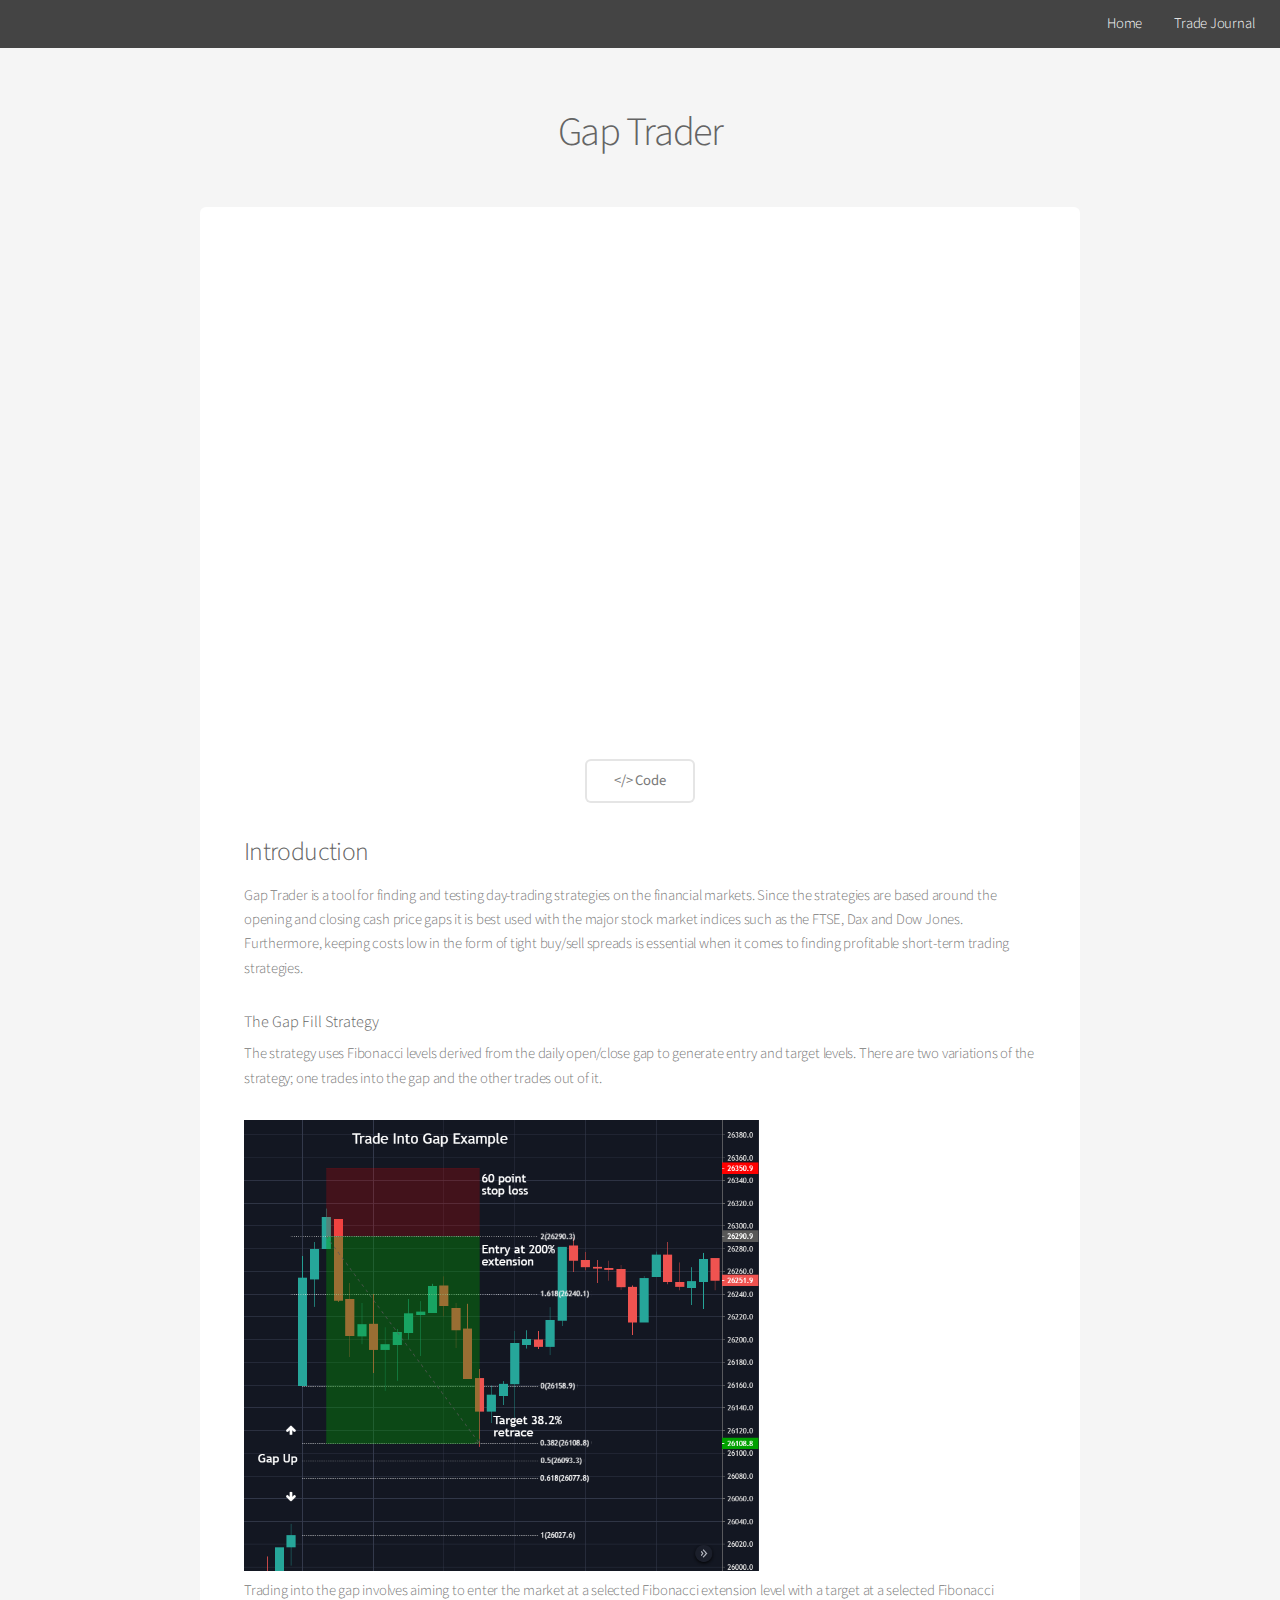
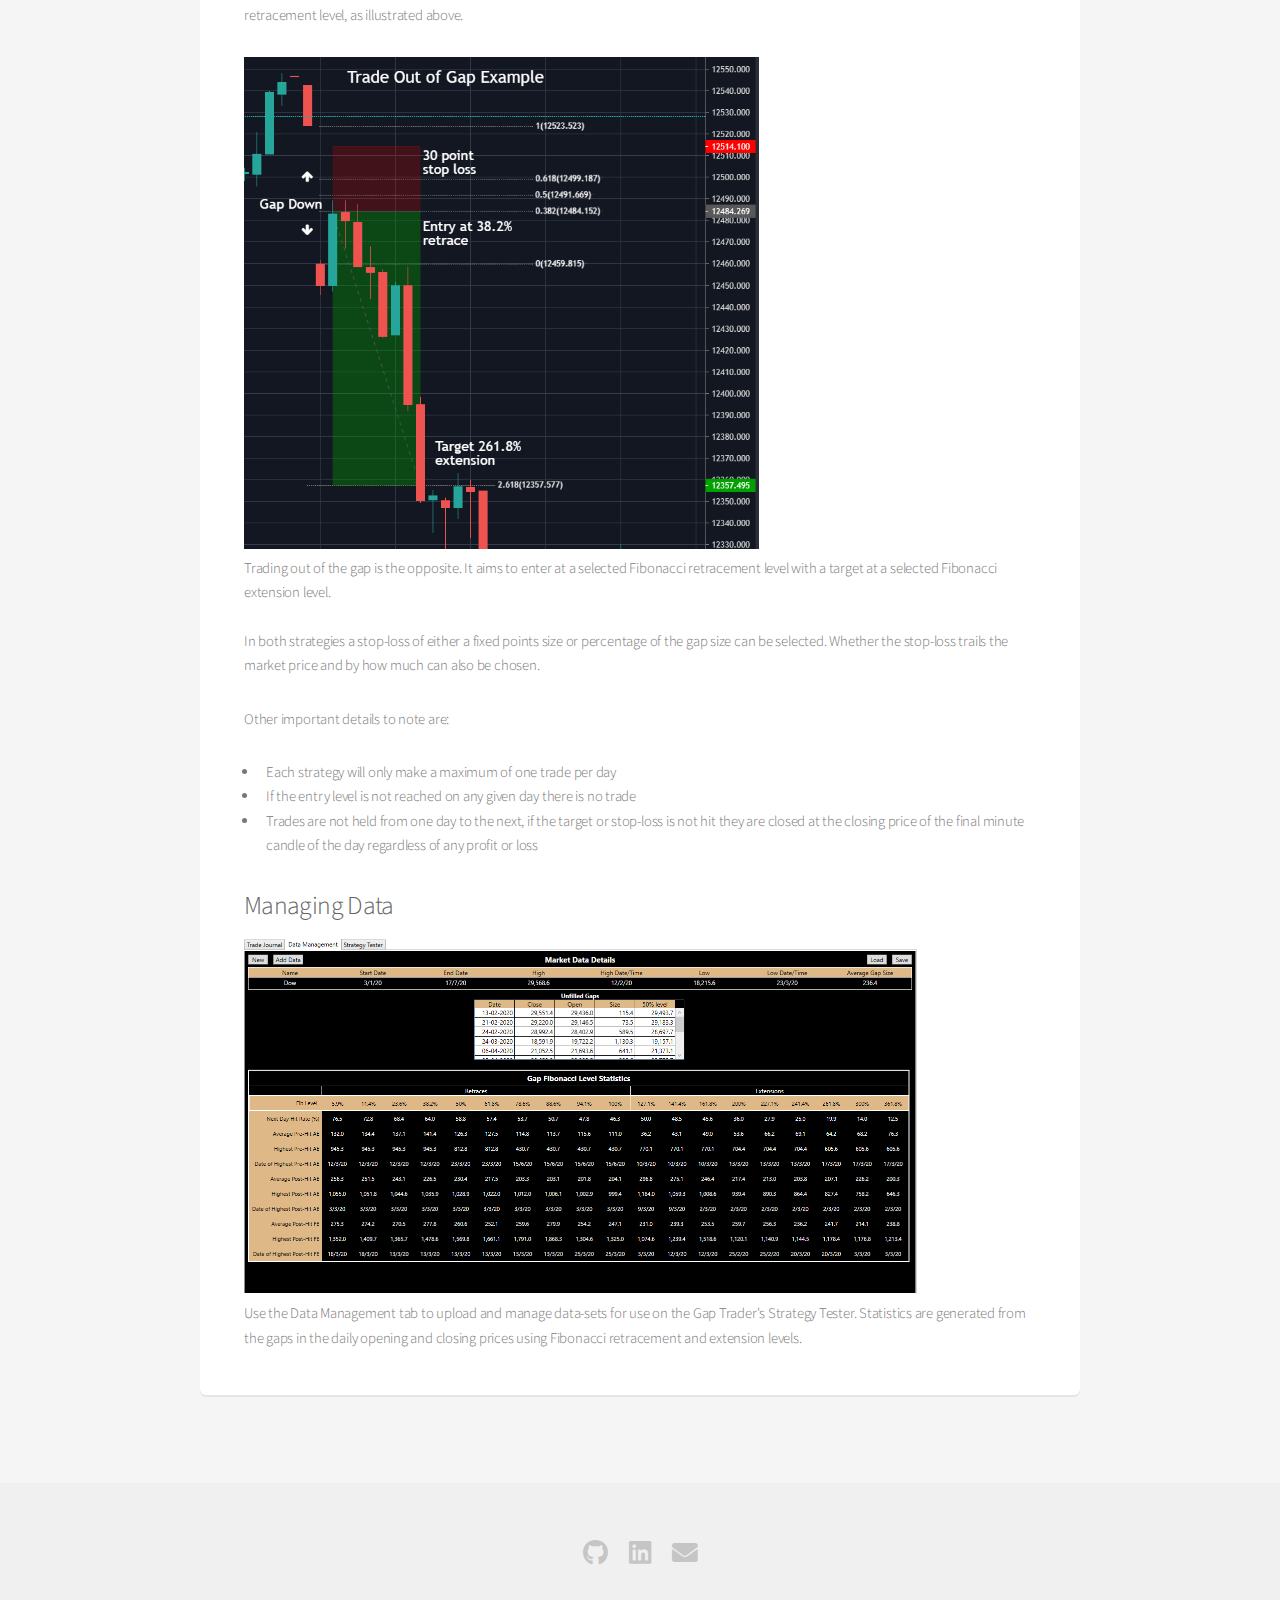
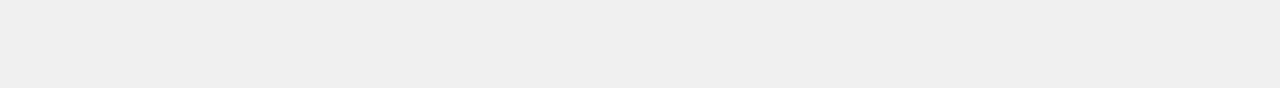
==== gapTrader.html @ b8b4a5d3 "Changed demo video, added strayegy descriptions" ====
﻿<!DOCTYPE HTML>

<html>
<head>
    <title>Gap Trader</title>
    <meta charset="utf-8" />
    <meta name="viewport" content="width=device-width, initial-scale=1, user-scalable=no" />
    <link rel="stylesheet" href="assets/css/main.css" />
</head>
<body class="is-preload">
    <div id="page-wrapper">

        <!-- Header -->
        <header id="header">
            <nav id="nav">
                <ul>
                    <li><a href="index.html">Home</a></li>
                    <li><a href="tradeJournal.html">Trade Journal</a></li>
                </ul>
            </nav>
        </header>

        <!-- Main -->
        <section id="main" class="container">
            <header>
                <h2>Gap Trader</h2>

            </header>
            <div class="box">
                <span class="image featured"><iframe width="100%" height="500" src="https://www.youtube.com/embed/MuFr-3rPDIk" frameborder="0" allow="accelerometer; autoplay; encrypted-media; gyroscope; picture-in-picture" allowfullscreen></iframe></span>
                <ul class="actions special">
                    <li><a href="https://github.com/Andrew-Biggins/GapTrader" target="_blank" class="button alt">&lt;/&gt; Code</a></li>
                </ul>
                <h3>Introduction</h3>
                <p>Gap Trader is a tool for finding and testing day-trading strategies on the financial markets. Since the strategies are based around the opening and closing cash price gaps it is best used with the major stock market indices such as the FTSE, Dax and Dow Jones. Furthermore, keeping costs low in the form of tight buy/sell spreads is essential when it comes to finding profitable short-term trading strategies.</p>
                <h4>The Gap Fill Strategy</h4>
                <p>The strategy uses Fibonacci levels derived from the daily open/close gap to generate entry and target levels. There are two variations of the strategy; one trades into the gap and the other trades out of it.</p>
                <img src="images/TradeIntoGapExample.PNG" alt="" width="65%" height="65%" />
                <p>Trading into the gap involves aiming to enter the market at a selected Fibonacci extension level with a target at a selected Fibonacci retracement level, as illustrated above.</p>
                <img src="images/TradeOutOfGapExample.PNG" alt="" width="65%" height="65%" />
                <p>Trading out of the gap is the opposite. It aims to enter at a selected Fibonacci retracement level with a target at a selected Fibonacci extension level. <br><br>
                    In both strategies a stop-loss of either a fixed points size or percentage of the gap size can be selected. Whether the stop-loss trails the market price and by how much can also be chosen.</p>
                <p>Other important details to note are:</p>
                <ul>
                    <li>Each strategy will only make a maximum of one trade per day</li>
                    <li>If the entry level is not reached on any given day there is no trade</li>
                    <li>Trades are not held from one day to the next, if the target or stop-loss is not hit they are closed at the closing price of the final minute candle of the day regardless of any profit or loss</li>
                </ul>
                <h3>Managing Data</h3>
                <img src="images/DataManagement.PNG" alt="" width="85%" height="85%" />

                <p>Use the Data Management tab to upload and manage data-sets for use on the Gap Trader's Strategy Tester. Statistics are generated from the gaps in the daily opening and closing prices using Fibonacci retracement and extension levels.</p>
                <!--<div class="row">
        <div class="row-6 row-12-mobilep">
            <h3>Adding Data</h3>
            <p></p>
        </div>
        <div class="row-6 row-12-mobilep">
            <h3>And another subheading</h3>
            <p></p>
        </div>
        <img src="images/StrategyTester2.JPG" alt="" />
    </div>-->
            </div>
        </section>

        <!-- Footer -->
        <footer id="footer">
            <ul class="icons">
                <li><a href="https://github.com/Andrew-Biggins" class="icon brands fa-github"><span class="label">Github</span></a></li>
                <li><a href="https://www.linkedin.com/in/andrew-biggins-3b00a3173/" class="icon brands fa-linkedin"><span class="label">LinkedIn</span></a></li>
                <li><a href="mailto:andrewbiggins@live.co.uk" class="icon solid fa-envelope"><span class="label">Email</span></a></li>
            </ul>
        </footer>

    </div>

    <!-- Scripts -->
    <script src="assets/js/jquery.min.js"></script>
    <script src="assets/js/jquery.dropotron.min.js"></script>
    <script src="assets/js/jquery.scrollex.min.js"></script>
    <script src="assets/js/browser.min.js"></script>
    <script src="assets/js/breakpoints.min.js"></script>
    <script src="assets/js/util.js"></script>
    <script src="assets/js/main.js"></script>

</body>
</html>
---- assets/css/main.css ----
@import url("fontawesome-all.min.css");
@import url("https://fonts.googleapis.com/css?family=Source+Sans+Pro:300,400,300italic,400italic");

/*
	Alpha by HTML5 UP
	html5up.net | @ajlkn
	Free for personal and commercial use under the CCA 3.0 license (html5up.net/license)
*/

/* Reset */

/* Based on meyerweb.com/eric/tools/css/reset (v2.0 | 20110126 | License: public domain) */

	html, body, div, span, applet, object,
	iframe, h1, h2, h3, h4, h5, h6, p, blockquote,
	pre, a, abbr, acronym, address, big, cite,
	code, del, dfn, em, img, ins, kbd, q, s, samp,
	small, strike, strong, sub, sup, tt, var, b,
	u, i, center, dl, dt, dd, ol, ul, li, fieldset,
	form, label, legend, table, caption, tbody,
	tfoot, thead, tr, th, td, article, aside,
	canvas, details, embed, figure, figcaption,
	footer, header, hgroup, menu, nav, output, ruby,
	section, summary, time, mark, audio, video {
		margin: 0;
		padding: 0;
		border: 0;
		font-size: 100%;
		font: inherit;
		vertical-align: baseline;
	}

	article, aside, details, figcaption, figure,
	footer, header, hgroup, menu, nav, section {
		display: block;
	}

	body {
		line-height: 1;
	}

	ol, ul {
		list-style: none;
	}

	blockquote, q {
		quotes: none;
	}

		blockquote:before, blockquote:after, q:before, q:after {
			content: '';
			content: none;
		}

	table {
		border-collapse: collapse;
		border-spacing: 0;
	}

	body {
		-webkit-text-size-adjust: none;
	}

	mark {
		background-color: transparent;
		color: inherit;
	}

	input::-moz-focus-inner {
		border: 0;
		padding: 0;
	}

	input, select, textarea {
		-moz-appearance: none;
		-webkit-appearance: none;
		-ms-appearance: none;
		appearance: none;
	}

/* Basic */

	@-ms-viewport {
		width: device-width;
	}

	body {
		-ms-overflow-style: scrollbar;
	}

	@media screen and (max-width: 480px) {

		html, body {
			min-width: 320px;
		}

	}

	html {
		box-sizing: border-box;
	}

	*, *:before, *:after {
		box-sizing: inherit;
	}

	body {
		background: #f5f5f5;
	}

	body, input, select, textarea {
		color: #777;
		font-family: "Source Sans Pro", sans-serif;
		font-size: 16pt;
		font-weight: 300;
		line-height: 1.65em;
		letter-spacing: -0.015em;
	}

	a {
		-moz-transition: color 0.2s ease-in-out, border-bottom-color 0.2s ease-in-out;
		-webkit-transition: color 0.2s ease-in-out, border-bottom-color 0.2s ease-in-out;
		-ms-transition: color 0.2s ease-in-out, border-bottom-color 0.2s ease-in-out;
		transition: color 0.2s ease-in-out, border-bottom-color 0.2s ease-in-out;
		border-bottom: dotted 1px;
		color: #e89980;
		text-decoration: none;
	}

		a:hover {
			border-bottom-color: transparent;
		}

	strong, b {
		color: #646464;
		font-weight: 400;
	}

	em, i {
		font-style: italic;
	}

	p {
		margin: 0 0 2em 0;
	}

	h1, h2, h3, h4, h5, h6 {
		color: #646464;
		font-weight: 300;
		line-height: 1em;
		margin: 0 0 0.5em 0;
	}

		h1 a, h2 a, h3 a, h4 a, h5 a, h6 a {
			color: inherit;
			text-decoration: none;
		}

	h2 {
		font-size: 2.25em;
		line-height: 1.5em;
		letter-spacing: -0.035em;
	}

	h3 {
		font-size: 1.75em;
		line-height: 1.5em;
		letter-spacing: -0.025em;
	}

	h4 {
		font-size: 1.1em;
		line-height: 1.5em;
		letter-spacing: 0;
	}

	h5 {
		font-size: 0.9em;
		line-height: 1.5em;
		letter-spacing: 0;
	}

	h6 {
		font-size: 0.7em;
		line-height: 1.5em;
		letter-spacing: 0;
	}

	sub {
		font-size: 0.8em;
		position: relative;
		top: 0.5em;
	}

	sup {
		font-size: 0.8em;
		position: relative;
		top: -0.5em;
	}

	hr {
		border: 0;
		border-bottom: solid 2px #e5e5e5;
		margin: 2em 0;
	}

		hr.major {
			margin: 3em 0;
		}

	blockquote {
		border-left: solid 4px #e5e5e5;
		font-style: italic;
		margin: 0 0 2em 0;
		padding: 0.5em 0 0.5em 2em;
	}

	pre {
		-webkit-overflow-scrolling: touch;
		background: #f8f8f8;
		border-radius: 6px;
		border: solid 1px #e5e5e5;
		font-family: monospace;
		font-size: 0.9em;
		line-height: 1.75em;
		margin: 0 0 2em 0;
		overflow-x: auto;
		padding: 1em 1.5em;
	}

	code {
		background: #f8f8f8;
		border-radius: 6px;
		border: solid 1px #e5e5e5;
		font-family: monospace;
		font-size: 0.9em;
		margin: 0 0.25em;
		padding: 0.25em 0.65em;
	}

	.align-left {
		text-align: left;
	}

	.align-center {
		text-align: center;
	}

	.align-right {
		text-align: right;
	}

/* Row */

	.row {
		display: flex;
		flex-wrap: wrap;
		box-sizing: border-box;
		align-items: stretch;
	}

		.row > * {
			box-sizing: border-box;
		}

		.row.gtr-uniform > * > :last-child {
			margin-bottom: 0;
		}

		.row.aln-left {
			justify-content: flex-start;
		}

		.row.aln-center {
			justify-content: center;
		}

		.row.aln-right {
			justify-content: flex-end;
		}

		.row.aln-top {
			align-items: flex-start;
		}

		.row.aln-middle {
			align-items: center;
		}

		.row.aln-bottom {
			align-items: flex-end;
		}

		.row > .imp {
			order: -1;
		}

		.row > .col-1 {
			width: 8.33333%;
		}

		.row > .off-1 {
			margin-left: 8.33333%;
		}

		.row > .col-2 {
			width: 16.66667%;
		}

		.row > .off-2 {
			margin-left: 16.66667%;
		}

		.row > .col-3 {
			width: 25%;
		}

		.row > .off-3 {
			margin-left: 25%;
		}

		.row > .col-4 {
			width: 33.33333%;
		}

		.row > .off-4 {
			margin-left: 33.33333%;
		}

		.row > .col-5 {
			width: 41.66667%;
		}

		.row > .off-5 {
			margin-left: 41.66667%;
		}

		.row > .col-6 {
			width: 50%;
		}

		.row > .off-6 {
			margin-left: 50%;
		}

		.row > .col-7 {
			width: 58.33333%;
		}

		.row > .off-7 {
			margin-left: 58.33333%;
		}

		.row > .col-8 {
			width: 66.66667%;
		}

		.row > .off-8 {
			margin-left: 66.66667%;
		}

		.row > .col-9 {
			width: 75%;
		}

		.row > .off-9 {
			margin-left: 75%;
		}

		.row > .col-10 {
			width: 83.33333%;
		}

		.row > .off-10 {
			margin-left: 83.33333%;
		}

		.row > .col-11 {
			width: 91.66667%;
		}

		.row > .off-11 {
			margin-left: 91.66667%;
		}

		.row > .col-12 {
			width: 100%;
		}

		.row > .off-12 {
			margin-left: 100%;
		}

		.row.gtr-0 {
			margin-top: 0;
			margin-left: 0em;
		}

			.row.gtr-0 > * {
				padding: 0 0 0 0em;
			}

			.row.gtr-0.gtr-uniform {
				margin-top: 0em;
			}

				.row.gtr-0.gtr-uniform > * {
					padding-top: 0em;
				}

		.row.gtr-25 {
			margin-top: 0;
			margin-left: -0.5em;
		}

			.row.gtr-25 > * {
				padding: 0 0 0 0.5em;
			}

			.row.gtr-25.gtr-uniform {
				margin-top: -0.5em;
			}

				.row.gtr-25.gtr-uniform > * {
					padding-top: 0.5em;
				}

		.row.gtr-50 {
			margin-top: 0;
			margin-left: -1em;
		}

			.row.gtr-50 > * {
				padding: 0 0 0 1em;
			}

			.row.gtr-50.gtr-uniform {
				margin-top: -1em;
			}

				.row.gtr-50.gtr-uniform > * {
					padding-top: 1em;
				}

		.row {
			margin-top: 0;
			margin-left: -2em;
		}

			.row > * {
				padding: 0 0 0 2em;
			}

			.row.gtr-uniform {
				margin-top: -2em;
			}

				.row.gtr-uniform > * {
					padding-top: 2em;
				}

		.row.gtr-150 {
			margin-top: 0;
			margin-left: -3em;
		}

			.row.gtr-150 > * {
				padding: 0 0 0 3em;
			}

			.row.gtr-150.gtr-uniform {
				margin-top: -3em;
			}

				.row.gtr-150.gtr-uniform > * {
					padding-top: 3em;
				}

		.row.gtr-200 {
			margin-top: 0;
			margin-left: -4em;
		}

			.row.gtr-200 > * {
				padding: 0 0 0 4em;
			}

			.row.gtr-200.gtr-uniform {
				margin-top: -4em;
			}

				.row.gtr-200.gtr-uniform > * {
					padding-top: 4em;
				}

		@media screen and (max-width: 1680px) {

			.row {
				display: flex;
				flex-wrap: wrap;
				box-sizing: border-box;
				align-items: stretch;
			}

				.row > * {
					box-sizing: border-box;
				}

				.row.gtr-uniform > * > :last-child {
					margin-bottom: 0;
				}

				.row.aln-left {
					justify-content: flex-start;
				}

				.row.aln-center {
					justify-content: center;
				}

				.row.aln-right {
					justify-content: flex-end;
				}

				.row.aln-top {
					align-items: flex-start;
				}

				.row.aln-middle {
					align-items: center;
				}

				.row.aln-bottom {
					align-items: flex-end;
				}

				.row > .imp-wide {
					order: -1;
				}

				.row > .col-1-wide {
					width: 8.33333%;
				}

				.row > .off-1-wide {
					margin-left: 8.33333%;
				}

				.row > .col-2-wide {
					width: 16.66667%;
				}

				.row > .off-2-wide {
					margin-left: 16.66667%;
				}

				.row > .col-3-wide {
					width: 25%;
				}

				.row > .off-3-wide {
					margin-left: 25%;
				}

				.row > .col-4-wide {
					width: 33.33333%;
				}

				.row > .off-4-wide {
					margin-left: 33.33333%;
				}

				.row > .col-5-wide {
					width: 41.66667%;
				}

				.row > .off-5-wide {
					margin-left: 41.66667%;
				}

				.row > .col-6-wide {
					width: 50%;
				}

				.row > .off-6-wide {
					margin-left: 50%;
				}

				.row > .col-7-wide {
					width: 58.33333%;
				}

				.row > .off-7-wide {
					margin-left: 58.33333%;
				}

				.row > .col-8-wide {
					width: 66.66667%;
				}

				.row > .off-8-wide {
					margin-left: 66.66667%;
				}

				.row > .col-9-wide {
					width: 75%;
				}

				.row > .off-9-wide {
					margin-left: 75%;
				}

				.row > .col-10-wide {
					width: 83.33333%;
				}

				.row > .off-10-wide {
					margin-left: 83.33333%;
				}

				.row > .col-11-wide {
					width: 91.66667%;
				}

				.row > .off-11-wide {
					margin-left: 91.66667%;
				}

				.row > .col-12-wide {
					width: 100%;
				}

				.row > .off-12-wide {
					margin-left: 100%;
				}

				.row.gtr-0 {
					margin-top: 0;
					margin-left: 0em;
				}

					.row.gtr-0 > * {
						padding: 0 0 0 0em;
					}

					.row.gtr-0.gtr-uniform {
						margin-top: 0em;
					}

						.row.gtr-0.gtr-uniform > * {
							padding-top: 0em;
						}

				.row.gtr-25 {
					margin-top: 0;
					margin-left: -0.5em;
				}

					.row.gtr-25 > * {
						padding: 0 0 0 0.5em;
					}

					.row.gtr-25.gtr-uniform {
						margin-top: -0.5em;
					}

						.row.gtr-25.gtr-uniform > * {
							padding-top: 0.5em;
						}

				.row.gtr-50 {
					margin-top: 0;
					margin-left: -1em;
				}

					.row.gtr-50 > * {
						padding: 0 0 0 1em;
					}

					.row.gtr-50.gtr-uniform {
						margin-top: -1em;
					}

						.row.gtr-50.gtr-uniform > * {
							padding-top: 1em;
						}

				.row {
					margin-top: 0;
					margin-left: -2em;
				}

					.row > * {
						padding: 0 0 0 2em;
					}

					.row.gtr-uniform {
						margin-top: -2em;
					}

						.row.gtr-uniform > * {
							padding-top: 2em;
						}

				.row.gtr-150 {
					margin-top: 0;
					margin-left: -3em;
				}

					.row.gtr-150 > * {
						padding: 0 0 0 3em;
					}

					.row.gtr-150.gtr-uniform {
						margin-top: -3em;
					}

						.row.gtr-150.gtr-uniform > * {
							padding-top: 3em;
						}

				.row.gtr-200 {
					margin-top: 0;
					margin-left: -4em;
				}

					.row.gtr-200 > * {
						padding: 0 0 0 4em;
					}

					.row.gtr-200.gtr-uniform {
						margin-top: -4em;
					}

						.row.gtr-200.gtr-uniform > * {
							padding-top: 4em;
						}

		}

		@media screen and (max-width: 1280px) {

			.row {
				display: flex;
				flex-wrap: wrap;
				box-sizing: border-box;
				align-items: stretch;
			}

				.row > * {
					box-sizing: border-box;
				}

				.row.gtr-uniform > * > :last-child {
					margin-bottom: 0;
				}

				.row.aln-left {
					justify-content: flex-start;
				}

				.row.aln-center {
					justify-content: center;
				}

				.row.aln-right {
					justify-content: flex-end;
				}

				.row.aln-top {
					align-items: flex-start;
				}

				.row.aln-middle {
					align-items: center;
				}

				.row.aln-bottom {
					align-items: flex-end;
				}

				.row > .imp-normal {
					order: -1;
				}

				.row > .col-1-normal {
					width: 8.33333%;
				}

				.row > .off-1-normal {
					margin-left: 8.33333%;
				}

				.row > .col-2-normal {
					width: 16.66667%;
				}

				.row > .off-2-normal {
					margin-left: 16.66667%;
				}

				.row > .col-3-normal {
					width: 25%;
				}

				.row > .off-3-normal {
					margin-left: 25%;
				}

				.row > .col-4-normal {
					width: 33.33333%;
				}

				.row > .off-4-normal {
					margin-left: 33.33333%;
				}

				.row > .col-5-normal {
					width: 41.66667%;
				}

				.row > .off-5-normal {
					margin-left: 41.66667%;
				}

				.row > .col-6-normal {
					width: 50%;
				}

				.row > .off-6-normal {
					margin-left: 50%;
				}

				.row > .col-7-normal {
					width: 58.33333%;
				}

				.row > .off-7-normal {
					margin-left: 58.33333%;
				}

				.row > .col-8-normal {
					width: 66.66667%;
				}

				.row > .off-8-normal {
					margin-left: 66.66667%;
				}

				.row > .col-9-normal {
					width: 75%;
				}

				.row > .off-9-normal {
					margin-left: 75%;
				}

				.row > .col-10-normal {
					width: 83.33333%;
				}

				.row > .off-10-normal {
					margin-left: 83.33333%;
				}

				.row > .col-11-normal {
					width: 91.66667%;
				}

				.row > .off-11-normal {
					margin-left: 91.66667%;
				}

				.row > .col-12-normal {
					width: 100%;
				}

				.row > .off-12-normal {
					margin-left: 100%;
				}

				.row.gtr-0 {
					margin-top: 0;
					margin-left: 0em;
				}

					.row.gtr-0 > * {
						padding: 0 0 0 0em;
					}

					.row.gtr-0.gtr-uniform {
						margin-top: 0em;
					}

						.row.gtr-0.gtr-uniform > * {
							padding-top: 0em;
						}

				.row.gtr-25 {
					margin-top: 0;
					margin-left: -0.5em;
				}

					.row.gtr-25 > * {
						padding: 0 0 0 0.5em;
					}

					.row.gtr-25.gtr-uniform {
						margin-top: -0.5em;
					}

						.row.gtr-25.gtr-uniform > * {
							padding-top: 0.5em;
						}

				.row.gtr-50 {
					margin-top: 0;
					margin-left: -1em;
				}

					.row.gtr-50 > * {
						padding: 0 0 0 1em;
					}

					.row.gtr-50.gtr-uniform {
						margin-top: -1em;
					}

						.row.gtr-50.gtr-uniform > * {
							padding-top: 1em;
						}

				.row {
					margin-top: 0;
					margin-left: -2em;
				}

					.row > * {
						padding: 0 0 0 2em;
					}

					.row.gtr-uniform {
						margin-top: -2em;
					}

						.row.gtr-uniform > * {
							padding-top: 2em;
						}

				.row.gtr-150 {
					margin-top: 0;
					margin-left: -3em;
				}

					.row.gtr-150 > * {
						padding: 0 0 0 3em;
					}

					.row.gtr-150.gtr-uniform {
						margin-top: -3em;
					}

						.row.gtr-150.gtr-uniform > * {
							padding-top: 3em;
						}

				.row.gtr-200 {
					margin-top: 0;
					margin-left: -4em;
				}

					.row.gtr-200 > * {
						padding: 0 0 0 4em;
					}

					.row.gtr-200.gtr-uniform {
						margin-top: -4em;
					}

						.row.gtr-200.gtr-uniform > * {
							padding-top: 4em;
						}

		}

		@media screen and (max-width: 980px) {

			.row {
				display: flex;
				flex-wrap: wrap;
				box-sizing: border-box;
				align-items: stretch;
			}

				.row > * {
					box-sizing: border-box;
				}

				.row.gtr-uniform > * > :last-child {
					margin-bottom: 0;
				}

				.row.aln-left {
					justify-content: flex-start;
				}

				.row.aln-center {
					justify-content: center;
				}

				.row.aln-right {
					justify-content: flex-end;
				}

				.row.aln-top {
					align-items: flex-start;
				}

				.row.aln-middle {
					align-items: center;
				}

				.row.aln-bottom {
					align-items: flex-end;
				}

				.row > .imp-narrow {
					order: -1;
				}

				.row > .col-1-narrow {
					width: 8.33333%;
				}

				.row > .off-1-narrow {
					margin-left: 8.33333%;
				}

				.row > .col-2-narrow {
					width: 16.66667%;
				}

				.row > .off-2-narrow {
					margin-left: 16.66667%;
				}

				.row > .col-3-narrow {
					width: 25%;
				}

				.row > .off-3-narrow {
					margin-left: 25%;
				}

				.row > .col-4-narrow {
					width: 33.33333%;
				}

				.row > .off-4-narrow {
					margin-left: 33.33333%;
				}

				.row > .col-5-narrow {
					width: 41.66667%;
				}

				.row > .off-5-narrow {
					margin-left: 41.66667%;
				}

				.row > .col-6-narrow {
					width: 50%;
				}

				.row > .off-6-narrow {
					margin-left: 50%;
				}

				.row > .col-7-narrow {
					width: 58.33333%;
				}

				.row > .off-7-narrow {
					margin-left: 58.33333%;
				}

				.row > .col-8-narrow {
					width: 66.66667%;
				}

				.row > .off-8-narrow {
					margin-left: 66.66667%;
				}

				.row > .col-9-narrow {
					width: 75%;
				}

				.row > .off-9-narrow {
					margin-left: 75%;
				}

				.row > .col-10-narrow {
					width: 83.33333%;
				}

				.row > .off-10-narrow {
					margin-left: 83.33333%;
				}

				.row > .col-11-narrow {
					width: 91.66667%;
				}

				.row > .off-11-narrow {
					margin-left: 91.66667%;
				}

				.row > .col-12-narrow {
					width: 100%;
				}

				.row > .off-12-narrow {
					margin-left: 100%;
				}

				.row.gtr-0 {
					margin-top: 0;
					margin-left: 0em;
				}

					.row.gtr-0 > * {
						padding: 0 0 0 0em;
					}

					.row.gtr-0.gtr-uniform {
						margin-top: 0em;
					}

						.row.gtr-0.gtr-uniform > * {
							padding-top: 0em;
						}

				.row.gtr-25 {
					margin-top: 0;
					margin-left: -0.5em;
				}

					.row.gtr-25 > * {
						padding: 0 0 0 0.5em;
					}

					.row.gtr-25.gtr-uniform {
						margin-top: -0.5em;
					}

						.row.gtr-25.gtr-uniform > * {
							padding-top: 0.5em;
						}

				.row.gtr-50 {
					margin-top: 0;
					margin-left: -1em;
				}

					.row.gtr-50 > * {
						padding: 0 0 0 1em;
					}

					.row.gtr-50.gtr-uniform {
						margin-top: -1em;
					}

						.row.gtr-50.gtr-uniform > * {
							padding-top: 1em;
						}

				.row {
					margin-top: 0;
					margin-left: -2em;
				}

					.row > * {
						padding: 0 0 0 2em;
					}

					.row.gtr-uniform {
						margin-top: -2em;
					}

						.row.gtr-uniform > * {
							padding-top: 2em;
						}

				.row.gtr-150 {
					margin-top: 0;
					margin-left: -3em;
				}

					.row.gtr-150 > * {
						padding: 0 0 0 3em;
					}

					.row.gtr-150.gtr-uniform {
						margin-top: -3em;
					}

						.row.gtr-150.gtr-uniform > * {
							padding-top: 3em;
						}

				.row.gtr-200 {
					margin-top: 0;
					margin-left: -4em;
				}

					.row.gtr-200 > * {
						padding: 0 0 0 4em;
					}

					.row.gtr-200.gtr-uniform {
						margin-top: -4em;
					}

						.row.gtr-200.gtr-uniform > * {
							padding-top: 4em;
						}

		}

		@media screen and (max-width: 840px) {

			.row {
				display: flex;
				flex-wrap: wrap;
				box-sizing: border-box;
				align-items: stretch;
			}

				.row > * {
					box-sizing: border-box;
				}

				.row.gtr-uniform > * > :last-child {
					margin-bottom: 0;
				}

				.row.aln-left {
					justify-content: flex-start;
				}

				.row.aln-center {
					justify-content: center;
				}

				.row.aln-right {
					justify-content: flex-end;
				}

				.row.aln-top {
					align-items: flex-start;
				}

				.row.aln-middle {
					align-items: center;
				}

				.row.aln-bottom {
					align-items: flex-end;
				}

				.row > .imp-narrower {
					order: -1;
				}

				.row > .col-1-narrower {
					width: 8.33333%;
				}

				.row > .off-1-narrower {
					margin-left: 8.33333%;
				}

				.row > .col-2-narrower {
					width: 16.66667%;
				}

				.row > .off-2-narrower {
					margin-left: 16.66667%;
				}

				.row > .col-3-narrower {
					width: 25%;
				}

				.row > .off-3-narrower {
					margin-left: 25%;
				}

				.row > .col-4-narrower {
					width: 33.33333%;
				}

				.row > .off-4-narrower {
					margin-left: 33.33333%;
				}

				.row > .col-5-narrower {
					width: 41.66667%;
				}

				.row > .off-5-narrower {
					margin-left: 41.66667%;
				}

				.row > .col-6-narrower {
					width: 50%;
				}

				.row > .off-6-narrower {
					margin-left: 50%;
				}

				.row > .col-7-narrower {
					width: 58.33333%;
				}

				.row > .off-7-narrower {
					margin-left: 58.33333%;
				}

				.row > .col-8-narrower {
					width: 66.66667%;
				}

				.row > .off-8-narrower {
					margin-left: 66.66667%;
				}

				.row > .col-9-narrower {
					width: 75%;
				}

				.row > .off-9-narrower {
					margin-left: 75%;
				}

				.row > .col-10-narrower {
					width: 83.33333%;
				}

				.row > .off-10-narrower {
					margin-left: 83.33333%;
				}

				.row > .col-11-narrower {
					width: 91.66667%;
				}

				.row > .off-11-narrower {
					margin-left: 91.66667%;
				}

				.row > .col-12-narrower {
					width: 100%;
				}

				.row > .off-12-narrower {
					margin-left: 100%;
				}

				.row.gtr-0 {
					margin-top: 0;
					margin-left: 0em;
				}

					.row.gtr-0 > * {
						padding: 0 0 0 0em;
					}

					.row.gtr-0.gtr-uniform {
						margin-top: 0em;
					}

						.row.gtr-0.gtr-uniform > * {
							padding-top: 0em;
						}

				.row.gtr-25 {
					margin-top: 0;
					margin-left: -0.5em;
				}

					.row.gtr-25 > * {
						padding: 0 0 0 0.5em;
					}

					.row.gtr-25.gtr-uniform {
						margin-top: -0.5em;
					}

						.row.gtr-25.gtr-uniform > * {
							padding-top: 0.5em;
						}

				.row.gtr-50 {
					margin-top: 0;
					margin-left: -1em;
				}

					.row.gtr-50 > * {
						padding: 0 0 0 1em;
					}

					.row.gtr-50.gtr-uniform {
						margin-top: -1em;
					}

						.row.gtr-50.gtr-uniform > * {
							padding-top: 1em;
						}

				.row {
					margin-top: 0;
					margin-left: -2em;
				}

					.row > * {
						padding: 0 0 0 2em;
					}

					.row.gtr-uniform {
						margin-top: -2em;
					}

						.row.gtr-uniform > * {
							padding-top: 2em;
						}

				.row.gtr-150 {
					margin-top: 0;
					margin-left: -3em;
				}

					.row.gtr-150 > * {
						padding: 0 0 0 3em;
					}

					.row.gtr-150.gtr-uniform {
						margin-top: -3em;
					}

						.row.gtr-150.gtr-uniform > * {
							padding-top: 3em;
						}

				.row.gtr-200 {
					margin-top: 0;
					margin-left: -4em;
				}

					.row.gtr-200 > * {
						padding: 0 0 0 4em;
					}

					.row.gtr-200.gtr-uniform {
						margin-top: -4em;
					}

						.row.gtr-200.gtr-uniform > * {
							padding-top: 4em;
						}

		}

		@media screen and (max-width: 736px) {

			.row {
				display: flex;
				flex-wrap: wrap;
				box-sizing: border-box;
				align-items: stretch;
			}

				.row > * {
					box-sizing: border-box;
				}

				.row.gtr-uniform > * > :last-child {
					margin-bottom: 0;
				}

				.row.aln-left {
					justify-content: flex-start;
				}

				.row.aln-center {
					justify-content: center;
				}

				.row.aln-right {
					justify-content: flex-end;
				}

				.row.aln-top {
					align-items: flex-start;
				}

				.row.aln-middle {
					align-items: center;
				}

				.row.aln-bottom {
					align-items: flex-end;
				}

				.row > .imp-mobile {
					order: -1;
				}

				.row > .col-1-mobile {
					width: 8.33333%;
				}

				.row > .off-1-mobile {
					margin-left: 8.33333%;
				}

				.row > .col-2-mobile {
					width: 16.66667%;
				}

				.row > .off-2-mobile {
					margin-left: 16.66667%;
				}

				.row > .col-3-mobile {
					width: 25%;
				}

				.row > .off-3-mobile {
					margin-left: 25%;
				}

				.row > .col-4-mobile {
					width: 33.33333%;
				}

				.row > .off-4-mobile {
					margin-left: 33.33333%;
				}

				.row > .col-5-mobile {
					width: 41.66667%;
				}

				.row > .off-5-mobile {
					margin-left: 41.66667%;
				}

				.row > .col-6-mobile {
					width: 50%;
				}

				.row > .off-6-mobile {
					margin-left: 50%;
				}

				.row > .col-7-mobile {
					width: 58.33333%;
				}

				.row > .off-7-mobile {
					margin-left: 58.33333%;
				}

				.row > .col-8-mobile {
					width: 66.66667%;
				}

				.row > .off-8-mobile {
					margin-left: 66.66667%;
				}

				.row > .col-9-mobile {
					width: 75%;
				}

				.row > .off-9-mobile {
					margin-left: 75%;
				}

				.row > .col-10-mobile {
					width: 83.33333%;
				}

				.row > .off-10-mobile {
					margin-left: 83.33333%;
				}

				.row > .col-11-mobile {
					width: 91.66667%;
				}

				.row > .off-11-mobile {
					margin-left: 91.66667%;
				}

				.row > .col-12-mobile {
					width: 100%;
				}

				.row > .off-12-mobile {
					margin-left: 100%;
				}

				.row.gtr-0 {
					margin-top: 0;
					margin-left: 0em;
				}

					.row.gtr-0 > * {
						padding: 0 0 0 0em;
					}

					.row.gtr-0.gtr-uniform {
						margin-top: 0em;
					}

						.row.gtr-0.gtr-uniform > * {
							padding-top: 0em;
						}

				.row.gtr-25 {
					margin-top: 0;
					margin-left: -0.5em;
				}

					.row.gtr-25 > * {
						padding: 0 0 0 0.5em;
					}

					.row.gtr-25.gtr-uniform {
						margin-top: -0.5em;
					}

						.row.gtr-25.gtr-uniform > * {
							padding-top: 0.5em;
						}

				.row.gtr-50 {
					margin-top: 0;
					margin-left: -1em;
				}

					.row.gtr-50 > * {
						padding: 0 0 0 1em;
					}

					.row.gtr-50.gtr-uniform {
						margin-top: -1em;
					}

						.row.gtr-50.gtr-uniform > * {
							padding-top: 1em;
						}

				.row {
					margin-top: 0;
					margin-left: -2em;
				}

					.row > * {
						padding: 0 0 0 2em;
					}

					.row.gtr-uniform {
						margin-top: -2em;
					}

						.row.gtr-uniform > * {
							padding-top: 2em;
						}

				.row.gtr-150 {
					margin-top: 0;
					margin-left: -3em;
				}

					.row.gtr-150 > * {
						padding: 0 0 0 3em;
					}

					.row.gtr-150.gtr-uniform {
						margin-top: -3em;
					}

						.row.gtr-150.gtr-uniform > * {
							padding-top: 3em;
						}

				.row.gtr-200 {
					margin-top: 0;
					margin-left: -4em;
				}

					.row.gtr-200 > * {
						padding: 0 0 0 4em;
					}

					.row.gtr-200.gtr-uniform {
						margin-top: -4em;
					}

						.row.gtr-200.gtr-uniform > * {
							padding-top: 4em;
						}

		}

		@media screen and (max-width: 480px) {

			.row {
				display: flex;
				flex-wrap: wrap;
				box-sizing: border-box;
				align-items: stretch;
			}

				.row > * {
					box-sizing: border-box;
				}

				.row.gtr-uniform > * > :last-child {
					margin-bottom: 0;
				}

				.row.aln-left {
					justify-content: flex-start;
				}

				.row.aln-center {
					justify-content: center;
				}

				.row.aln-right {
					justify-content: flex-end;
				}

				.row.aln-top {
					align-items: flex-start;
				}

				.row.aln-middle {
					align-items: center;
				}

				.row.aln-bottom {
					align-items: flex-end;
				}

				.row > .imp-mobilep {
					order: -1;
				}

				.row > .col-1-mobilep {
					width: 8.33333%;
				}

				.row > .off-1-mobilep {
					margin-left: 8.33333%;
				}

				.row > .col-2-mobilep {
					width: 16.66667%;
				}

				.row > .off-2-mobilep {
					margin-left: 16.66667%;
				}

				.row > .col-3-mobilep {
					width: 25%;
				}

				.row > .off-3-mobilep {
					margin-left: 25%;
				}

				.row > .col-4-mobilep {
					width: 33.33333%;
				}

				.row > .off-4-mobilep {
					margin-left: 33.33333%;
				}

				.row > .col-5-mobilep {
					width: 41.66667%;
				}

				.row > .off-5-mobilep {
					margin-left: 41.66667%;
				}

				.row > .col-6-mobilep {
					width: 50%;
				}

				.row > .off-6-mobilep {
					margin-left: 50%;
				}

				.row > .col-7-mobilep {
					width: 58.33333%;
				}

				.row > .off-7-mobilep {
					margin-left: 58.33333%;
				}

				.row > .col-8-mobilep {
					width: 66.66667%;
				}

				.row > .off-8-mobilep {
					margin-left: 66.66667%;
				}

				.row > .col-9-mobilep {
					width: 75%;
				}

				.row > .off-9-mobilep {
					margin-left: 75%;
				}

				.row > .col-10-mobilep {
					width: 83.33333%;
				}

				.row > .off-10-mobilep {
					margin-left: 83.33333%;
				}

				.row > .col-11-mobilep {
					width: 91.66667%;
				}

				.row > .off-11-mobilep {
					margin-left: 91.66667%;
				}

				.row > .col-12-mobilep {
					width: 100%;
				}

				.row > .off-12-mobilep {
					margin-left: 100%;
				}

				.row.gtr-0 {
					margin-top: 0;
					margin-left: 0em;
				}

					.row.gtr-0 > * {
						padding: 0 0 0 0em;
					}

					.row.gtr-0.gtr-uniform {
						margin-top: 0em;
					}

						.row.gtr-0.gtr-uniform > * {
							padding-top: 0em;
						}

				.row.gtr-25 {
					margin-top: 0;
					margin-left: -0.5em;
				}

					.row.gtr-25 > * {
						padding: 0 0 0 0.5em;
					}

					.row.gtr-25.gtr-uniform {
						margin-top: -0.5em;
					}

						.row.gtr-25.gtr-uniform > * {
							padding-top: 0.5em;
						}

				.row.gtr-50 {
					margin-top: 0;
					margin-left: -1em;
				}

					.row.gtr-50 > * {
						padding: 0 0 0 1em;
					}

					.row.gtr-50.gtr-uniform {
						margin-top: -1em;
					}

						.row.gtr-50.gtr-uniform > * {
							padding-top: 1em;
						}

				.row {
					margin-top: 0;
					margin-left: -2em;
				}

					.row > * {
						padding: 0 0 0 2em;
					}

					.row.gtr-uniform {
						margin-top: -2em;
					}

						.row.gtr-uniform > * {
							padding-top: 2em;
						}

				.row.gtr-150 {
					margin-top: 0;
					margin-left: -3em;
				}

					.row.gtr-150 > * {
						padding: 0 0 0 3em;
					}

					.row.gtr-150.gtr-uniform {
						margin-top: -3em;
					}

						.row.gtr-150.gtr-uniform > * {
							padding-top: 3em;
						}

				.row.gtr-200 {
					margin-top: 0;
					margin-left: -4em;
				}

					.row.gtr-200 > * {
						padding: 0 0 0 4em;
					}

					.row.gtr-200.gtr-uniform {
						margin-top: -4em;
					}

						.row.gtr-200.gtr-uniform > * {
							padding-top: 4em;
						}

		}

/* Container */

	.container {
		margin: 0 auto;
		max-width: calc(100% - 5em);
		width: 60em;
	}

		.container.xsmall {
			width: 15em;
		}

		.container.small {
			width: 30em;
		}

		.container.medium {
			width: 45em;
		}

		.container.large {
			width: 75em;
		}

		.container.xlarge {
			width: 90em;
		}

		.container.max {
			width: 100%;
		}

		@media screen and (max-width: 840px) {

			.container {
				width: 100% !important;
			}

		}

		@media screen and (max-width: 736px) {

			.container {
				max-width: 100%;
			}

		}

/* Section/Article */

	section.special, article.special {
		text-align: center;
	}

	header p {
		color: #999;
		position: relative;
		margin: 0 0 1.5em 0;
		font-style: italic;
	}

	header h2 + p {
		font-size: 1.25em;
		margin-top: -em;
		line-height: 1.5em;
	}

	header h3 + p {
		font-size: 1.1em;
		margin-top: -0.85em;
		line-height: 1.5em;
	}

	header h4 + p,
	header h5 + p,
	header h6 + p {
		font-size: 0.8em;
		margin-top: -0.5em;
		line-height: 1.5em;
	}

	header.major {
		padding: 1em 0;
		text-align: center;
	}

		header.major h2 {
			margin: -1.5em 0 0 0;
		}

		header.major p {
			display: inline-block;
			border-top: solid 2px #e5e5e5;
			color: #777;
			margin: 1.5em 0 0 0;
			padding: 1.5em 0 0 0;
			font-style: normal;
		}

/* Form */

	form {
		margin: 0 0 2em 0;
	}

	label {
		color: #646464;
		display: block;
		font-size: 0.9em;
		font-weight: 300;
		margin: 0 0 1em 0;
	}

	input[type="text"],
	input[type="password"],
	input[type="email"],
	select,
	textarea {
		-moz-appearance: none;
		-webkit-appearance: none;
		-ms-appearance: none;
		appearance: none;
		background-color: #f8f8f8;
		border-radius: 6px;
		border: solid 1px #e5e5e5;
		color: inherit;
		display: block;
		outline: 0;
		padding: 0 1em;
		text-decoration: none;
		width: 100%;
	}

		input[type="text"]:invalid,
		input[type="password"]:invalid,
		input[type="email"]:invalid,
		select:invalid,
		textarea:invalid {
			box-shadow: none;
		}

		input[type="text"]:focus,
		input[type="password"]:focus,
		input[type="email"]:focus,
		select:focus,
		textarea:focus {
			border-color: #e89980;
			box-shadow: 0 0 0 2px #e89980;
		}

	select {
		background-image: url("data:image/svg+xml;charset=utf8,%3Csvg xmlns='http://www.w3.org/2000/svg' width='40' height='40' preserveAspectRatio='none' viewBox='0 0 40 40'%3E%3Cpath d='M9.4,12.3l10.4,10.4l10.4-10.4c0.2-0.2,0.5-0.4,0.9-0.4c0.3,0,0.6,0.1,0.9,0.4l3.3,3.3c0.2,0.2,0.4,0.5,0.4,0.9 c0,0.4-0.1,0.6-0.4,0.9L20.7,31.9c-0.2,0.2-0.5,0.4-0.9,0.4c-0.3,0-0.6-0.1-0.9-0.4L4.3,17.3c-0.2-0.2-0.4-0.5-0.4-0.9 c0-0.4,0.1-0.6,0.4-0.9l3.3-3.3c0.2-0.2,0.5-0.4,0.9-0.4S9.1,12.1,9.4,12.3z' fill='%23e5e5e5' /%3E%3C/svg%3E");
		background-size: 1.25em;
		background-repeat: no-repeat;
		background-position: calc(100% - 1em) center;
		height: 3em;
		padding-right: 3em;
		text-overflow: ellipsis;
	}

		select option {
			color: #777;
			background-color: #f5f5f5;
		}

		select:focus::-ms-value {
			background-color: transparent;
		}

		select::-ms-expand {
			display: none;
		}

	input[type="text"],
	input[type="password"],
	input[type="email"],
	select {
		height: 3em;
	}

	textarea {
		padding: 0.75em 1em;
	}

	input[type="checkbox"],
	input[type="radio"] {
		-moz-appearance: none;
		-webkit-appearance: none;
		-ms-appearance: none;
		appearance: none;
		display: block;
		float: left;
		margin-right: -2em;
		opacity: 0;
		width: 1em;
		z-index: -1;
	}

		input[type="checkbox"] + label,
		input[type="radio"] + label {
			text-decoration: none;
			color: #777;
			cursor: pointer;
			display: inline-block;
			font-size: 1em;
			font-weight: 300;
			padding-left: 2.55em;
			padding-right: 0.75em;
			position: relative;
		}

			input[type="checkbox"] + label:before,
			input[type="radio"] + label:before {
				-moz-osx-font-smoothing: grayscale;
				-webkit-font-smoothing: antialiased;
				display: inline-block;
				font-style: normal;
				font-variant: normal;
				text-rendering: auto;
				line-height: 1;
				text-transform: none !important;
				font-family: 'Font Awesome 5 Free';
				font-weight: 900;
			}

			input[type="checkbox"] + label:before,
			input[type="radio"] + label:before {
				background: #f8f8f8;
				border-radius: 6px;
				border: solid 1px #e5e5e5;
				content: '';
				display: inline-block;
				font-size: 0.8em;
				height: 2.25em;
				left: 0;
				line-height: 2.25em;
				position: absolute;
				text-align: center;
				top: 0;
				width: 2.25em;
			}

		input[type="checkbox"]:checked + label:before,
		input[type="radio"]:checked + label:before {
			background: #666;
			border-color: #666;
			color: #ffffff;
			content: '\f00c';
		}

		input[type="checkbox"]:focus + label:before,
		input[type="radio"]:focus + label:before {
			border-color: #e89980;
			box-shadow: 0 0 0 1px #e89980;
		}

	input[type="checkbox"] + label:before {
		border-radius: 6px;
	}

	input[type="radio"] + label:before {
		border-radius: 100%;
	}

	::-webkit-input-placeholder {
		color: #999 !important;
		opacity: 1.0;
	}

	:-moz-placeholder {
		color: #999 !important;
		opacity: 1.0;
	}

	::-moz-placeholder {
		color: #999 !important;
		opacity: 1.0;
	}

	:-ms-input-placeholder {
		color: #999 !important;
		opacity: 1.0;
	}

/* Box */

	.box {
		background: #fff;
		border-radius: 6px;
		box-shadow: 0 2px 0 0 #e5e5e5;
		margin: 0 0 2em 0;
		padding: 3em;
	}

		.box > :last-child {
			margin-bottom: 0;
		}

		.box.alt {
			background: none !important;
			border-radius: 0 !important;
			box-shadow: none !important;
			margin: 0 0 2em 0;
			padding: 0 !important;
		}

		.box.features .features-row {
			border-top: solid 2px #e5e5e5;
			position: relative;
		}

			.box.features .features-row:after {
				clear: both;
				content: '';
				display: block;
			}

			.box.features .features-row section {
				float: left;
				padding: 3em;
				width: 50%;
			}

				.box.features .features-row section :last-child {
					margin-bottom: 0;
				}

				.box.features .features-row section:nth-child(2n) {
					padding-right: 0;
				}

					.box.features .features-row section:nth-child(2n):before {
						background: #e5e5e5;
						content: '';
						display: block;
						height: 100%;
						margin-left: -3em;
						position: absolute;
						top: 0;
						width: 2px;
					}

				.box.features .features-row section:nth-child(2n-1) {
					padding-left: 0;
				}

			.box.features .features-row:first-child {
				border-top: 0;
			}

				.box.features .features-row:first-child section {
					padding-top: 0;
				}

			.box.features .features-row:last-child {
				padding-bottom: 0;
			}

				.box.features .features-row:last-child section {
					padding-bottom: 0;
				}

		.box.special {
			text-align: center;
		}

		.box .image.featured {
			border-radius: 0;
			display: block;
			margin: 3em 0 3em -3em;
			position: relative;
			width: calc(100% + 6em);
		}

			.box .image.featured img {
				border-radius: 0;
				display: block;
				width: 100%;
			}

			.box .image.featured:first-child {
				border-radius: 6px 6px 0 0;
				margin-bottom: 3em;
				margin-top: -3em;
			}

				.box .image.featured:first-child img {
					border-radius: 6px 6px 0 0;
				}

			.box .image.featured:last-child {
				border-radius: 0 0 6px 6px;
				margin-bottom: -3em;
				margin-top: 3em;
			}

				.box .image.featured:last-child img {
					border-radius: 0 0 6px 6px;
				}

/* Icon */

	.icon {
		text-decoration: none;
		border-bottom: none;
		position: relative;
	}

		.icon:before {
			-moz-osx-font-smoothing: grayscale;
			-webkit-font-smoothing: antialiased;
			display: inline-block;
			font-style: normal;
			font-variant: normal;
			text-rendering: auto;
			line-height: 1;
			text-transform: none !important;
			font-family: 'Font Awesome 5 Free';
			font-weight: 400;
		}

		.icon > .label {
			display: none;
		}

		.icon:before {
			line-height: inherit;
		}

		.icon.solid:before {
			font-weight: 900;
		}

		.icon.brands:before {
			font-family: 'Font Awesome 5 Brands';
		}

		.icon.major {
			background: #666;
			border-radius: 100%;
			color: #ffffff;
			cursor: default;
			display: inline-block;
			height: 5.5em;
			line-height: 5.5em;
			margin: 0 0 2em 0;
			width: 5.5em;
		}

			.icon.major:before {
				font-size: 2.5em;
			}

			.icon.major.accent1 {
				background: #666;
				color: #ffffff;
			}

			.icon.major.accent2 {
				background: #e89980;
				color: #ffffff;
			}

			.icon.major.accent3 {
				background: #7fcdb8;
				color: #ffffff;
			}

			.icon.major.accent4 {
				background: #90b0ba;
				color: #ffffff;
			}

			.icon.major.accent5 {
				background: #e5cb95;
				color: #ffffff;
			}

/* Image */

	.image {
		border-radius: 6px;
		border: 0;
		display: inline-block;
		position: relative;
	}

		.image img {
			border-radius: 6px;
			display: block;
		}

		.image.left {
			float: left;
			padding: 0 1.5em 1em 0;
			top: 0.25em;
		}

		.image.right {
			float: right;
			padding: 0 0 1em 1.5em;
			top: 0.25em;
		}

		.image.fit {
			display: block;
			margin: 0 0 2em 0;
			width: 100%;
		}

			.image.fit img {
				display: block;
				width: 100%;
			}

/* List */

	ol {
		list-style: decimal;
		margin: 0 0 2em 0;
		padding-left: 1.25em;
	}

		ol li {
			padding-left: 0.25em;
		}

	ul {
		list-style: disc;
		margin: 0 0 2em 0;
		padding-left: 1em;
	}

		ul li {
			padding-left: 0.5em;
		}

		ul.alt {
			list-style: none;
			padding-left: 0;
		}

			ul.alt li {
				border-top: solid 1px #e5e5e5;
				padding: 0.5em 0;
			}

				ul.alt li:first-child {
					border-top: 0;
					padding-top: 0;
				}

		ul.icons {
			cursor: default;
			list-style: none;
			padding-left: 0;
		}

			ul.icons li {
				display: inline-block;
				padding: 0 1.25em 0 0;
			}

				ul.icons li:last-child {
					padding-right: 0;
				}

				ul.icons li .icon {
					color: inherit;
				}

					ul.icons li .icon:before {
						font-size: 1.75em;
					}

	dl {
		margin: 0 0 2em 0;
	}

/* Actions */

	ul.actions {
		display: -moz-flex;
		display: -webkit-flex;
		display: -ms-flex;
		display: flex;
		cursor: default;
		list-style: none;
		margin-left: -1em;
		padding-left: 0;
	}

		ul.actions li {
			padding: 0 0 0 1em;
			vertical-align: middle;
		}

		ul.actions.special {
			-moz-justify-content: center;
			-webkit-justify-content: center;
			-ms-justify-content: center;
			justify-content: center;
			width: 100%;
			margin-left: 0;
		}

			ul.actions.special li:first-child {
				padding-left: 0;
			}

		ul.actions.stacked {
			-moz-flex-direction: column;
			-webkit-flex-direction: column;
			-ms-flex-direction: column;
			flex-direction: column;
			margin-left: 0;
		}

			ul.actions.stacked li {
				padding: 1.3em 0 0 0;
			}

				ul.actions.stacked li:first-child {
					padding-top: 0;
				}

		ul.actions.fit {
			width: calc(100% + 1em);
		}

			ul.actions.fit li {
				-moz-flex-grow: 1;
				-webkit-flex-grow: 1;
				-ms-flex-grow: 1;
				flex-grow: 1;
				-moz-flex-shrink: 1;
				-webkit-flex-shrink: 1;
				-ms-flex-shrink: 1;
				flex-shrink: 1;
				width: 100%;
			}

				ul.actions.fit li > * {
					width: 100%;
				}

			ul.actions.fit.stacked {
				width: 100%;
			}

		@media screen and (max-width: 480px) {

			ul.actions:not(.fixed) {
				-moz-flex-direction: column;
				-webkit-flex-direction: column;
				-ms-flex-direction: column;
				flex-direction: column;
				margin-left: 0;
				width: 100% !important;
			}

				ul.actions:not(.fixed) li {
					-moz-flex-grow: 1;
					-webkit-flex-grow: 1;
					-ms-flex-grow: 1;
					flex-grow: 1;
					-moz-flex-shrink: 1;
					-webkit-flex-shrink: 1;
					-ms-flex-shrink: 1;
					flex-shrink: 1;
					padding: 1em 0 0 0;
					text-align: center;
					width: 100%;
				}

					ul.actions:not(.fixed) li > * {
						width: 100%;
					}

					ul.actions:not(.fixed) li:first-child {
						padding-top: 0;
					}

					ul.actions:not(.fixed) li input[type="submit"],
					ul.actions:not(.fixed) li input[type="reset"],
					ul.actions:not(.fixed) li input[type="button"],
					ul.actions:not(.fixed) li button,
					ul.actions:not(.fixed) li .button {
						width: 100%;
					}

						ul.actions:not(.fixed) li input[type="submit"].icon:before,
						ul.actions:not(.fixed) li input[type="reset"].icon:before,
						ul.actions:not(.fixed) li input[type="button"].icon:before,
						ul.actions:not(.fixed) li button.icon:before,
						ul.actions:not(.fixed) li .button.icon:before {
							margin-left: -0.5em;
						}

		}

/* Table */

	.table-wrapper {
		-webkit-overflow-scrolling: touch;
		overflow-x: auto;
	}

	table {
		margin: 0 0 2em 0;
		width: 100%;
	}

		table tbody tr {
			border: solid 1px #e5e5e5;
			border-left: 0;
			border-right: 0;
		}

			table tbody tr:nth-child(2n + 1) {
				background-color: #f8f8f8;
			}

		table td {
			padding: 0.75em 0.75em;
		}

		table th {
			color: #646464;
			font-size: 0.9em;
			font-weight: 300;
			padding: 0 0.75em 0.75em 0.75em;
			text-align: left;
		}

		table thead {
			border-bottom: solid 2px #e5e5e5;
		}

		table tfoot {
			border-top: solid 2px #e5e5e5;
		}

		table.alt {
			border-collapse: separate;
		}

			table.alt tbody tr td {
				border: solid 1px #e5e5e5;
				border-left-width: 0;
				border-top-width: 0;
			}

				table.alt tbody tr td:first-child {
					border-left-width: 1px;
				}

			table.alt tbody tr:first-child td {
				border-top-width: 1px;
			}

			table.alt thead {
				border-bottom: 0;
			}

			table.alt tfoot {
				border-top: 0;
			}

/* Button */

	input[type="submit"],
	input[type="reset"],
	input[type="button"],
	.button {
		-moz-appearance: none;
		-webkit-appearance: none;
		-ms-appearance: none;
		appearance: none;
		-moz-transition: background-color 0.2s ease-in-out, color 0.2s ease-in-out;
		-webkit-transition: background-color 0.2s ease-in-out, color 0.2s ease-in-out;
		-ms-transition: background-color 0.2s ease-in-out, color 0.2s ease-in-out;
		transition: background-color 0.2s ease-in-out, color 0.2s ease-in-out;
		background-color: #666;
		border-radius: 6px;
		border: 0;
		color: #ffffff;
		cursor: pointer;
		display: inline-block;
		font-weight: 400;
		height: 3em;
		line-height: 3em;
		padding: 0 2em;
		text-align: center;
		text-decoration: none;
		white-space: nowrap;
	}

		input[type="submit"]:hover,
		input[type="reset"]:hover,
		input[type="button"]:hover,
		.button:hover {
			background-color: #737373;
		}

		input[type="submit"]:active,
		input[type="reset"]:active,
		input[type="button"]:active,
		.button:active {
			background-color: #595959;
		}

		input[type="submit"].icon,
		input[type="reset"].icon,
		input[type="button"].icon,
		.button.icon {
			padding-left: 1.35em;
		}

			input[type="submit"].icon:before,
			input[type="reset"].icon:before,
			input[type="button"].icon:before,
			.button.icon:before {
				margin-right: 0.5em;
			}

		input[type="submit"].fit,
		input[type="reset"].fit,
		input[type="button"].fit,
		.button.fit {
			width: 100%;
		}

		input[type="submit"].small,
		input[type="reset"].small,
		input[type="button"].small,
		.button.small {
			font-size: 0.8em;
			height: 2.7em;
			line-height: 2.7em;
		}

		input[type="submit"].large,
		input[type="reset"].large,
		input[type="button"].large,
		.button.large {
			font-size: 1.25em;
			height: 2.7em;
			line-height: 2.7em;
		}

		input[type="submit"].alt,
		input[type="reset"].alt,
		input[type="button"].alt,
		.button.alt {
			background-color: transparent;
			box-shadow: inset 0 0 0 2px #e5e5e5;
			color: #777;
		}

			input[type="submit"].alt:hover,
			input[type="reset"].alt:hover,
			input[type="button"].alt:hover,
			.button.alt:hover {
				background-color: #f8f8f8;
			}

			input[type="submit"].alt:active,
			input[type="reset"].alt:active,
			input[type="button"].alt:active,
			.button.alt:active {
				background-color: #f0f0f0;
			}

			input[type="submit"].alt.icon:before,
			input[type="reset"].alt.icon:before,
			input[type="button"].alt.icon:before,
			.button.alt.icon:before {
				color: #999;
			}

		input[type="submit"].primary,
		input[type="reset"].primary,
		input[type="button"].primary,
		.button.primary {
			background-color: #e89980;
			color: #ffffff !important;
		}

			input[type="submit"].primary:hover,
			input[type="reset"].primary:hover,
			input[type="button"].primary:hover,
			.button.primary:hover {
				background-color: #ecaa96;
			}

			input[type="submit"].primary:active,
			input[type="reset"].primary:active,
			input[type="button"].primary:active,
			.button.primary:active {
				background-color: #e4886a;
			}

		input[type="submit"].disabled, input[type="submit"]:disabled,
		input[type="reset"].disabled,
		input[type="reset"]:disabled,
		input[type="button"].disabled,
		input[type="button"]:disabled,
		.button.disabled,
		.button:disabled {
			background-color: #777 !important;
			box-shadow: inset 0 -0.15em 0 0 rgba(0, 0, 0, 0.15);
			color: #f5f5f5 !important;
			cursor: default;
			opacity: 0.25;
		}

/* Header */

	#page-wrapper {
		padding-top: 3em;
	}

	body.landing #page-wrapper {
		padding-top: 0;
	}

	@-moz-keyframes reveal-header {
		0% {
			top: -5em;
		}

		100% {
			top: 0;
		}
	}

	@-webkit-keyframes reveal-header {
		0% {
			top: -5em;
		}

		100% {
			top: 0;
		}
	}

	@-ms-keyframes reveal-header {
		0% {
			top: -5em;
		}

		100% {
			top: 0;
		}
	}

	@keyframes reveal-header {
		0% {
			top: -5em;
		}

		100% {
			top: 0;
		}
	}

	#header {
		background: #444;
		color: #bbb;
		cursor: default;
		height: 3.25em;
		left: 0;
		line-height: 3.25em;
		position: fixed;
		top: 0;
		width: 100%;
		z-index: 10000;
	}

		#header h1 {
			color: inherit;
			height: inherit;
			left: 1.25em;
			line-height: inherit;
			margin: 0;
			padding: 0;
			position: absolute;
			top: 0;
		}

			#header h1 a {
				color: #fff;
				font-weight: 400;
				border: 0;
			}

		#header nav {
			height: inherit;
			line-height: inherit;
			position: absolute;
			right: 0.75em;
			top: 0;
			vertical-align: middle;
		}

			#header nav > ul {
				list-style: none;
				margin: 0;
				padding-left: 0;
			}

				#header nav > ul > li {
					display: inline-block;
					padding-left: 0;
				}

					#header nav > ul > li > ul {
						display: none;
					}

					#header nav > ul > li a {
						display: inline-block;
						height: 2em;
						line-height: 1.95em;
						padding: 0 1em;
						border-radius: 6px;
					}

					#header nav > ul > li a:not(.button) {
						color: #fff;
						display: inline-block;
						text-decoration: none;
						border: 0;
					}

						#header nav > ul > li a:not(.button).icon:before {
							color: #999;
							margin-right: 0.5em;
						}

					#header nav > ul > li:first-child {
						margin-left: 0;
					}

					#header nav > ul > li.active a:not(.button) {
						background-color: rgba(153, 153, 153, 0.25);
					}

					#header nav > ul > li .button {
						margin: 0 0 0 0.5em;
						position: relative;
					}

		#header input[type="submit"],
		#header input[type="reset"],
		#header input[type="button"],
		#header .button {
			background-color: transparent;
			box-shadow: inset 0 0 0 2px #999;
			color: #fff;
		}

			#header input[type="submit"]:hover,
			#header input[type="reset"]:hover,
			#header input[type="button"]:hover,
			#header .button:hover {
				background-color: rgba(153, 153, 153, 0.25);
			}

			#header input[type="submit"]:active,
			#header input[type="reset"]:active,
			#header input[type="button"]:active,
			#header .button:active {
				background-color: rgba(153, 153, 153, 0.5);
			}

		#header .container {
			position: relative;
		}

			#header .container h1 {
				left: 0;
			}

			#header .container nav {
				right: 0;
			}

		#header.reveal {
			-moz-animation: reveal-header 0.5s;
			-webkit-animation: reveal-header 0.5s;
			-ms-animation: reveal-header 0.5s;
			animation: reveal-header 0.5s;
		}

		#header.alt {
			-moz-animation: none;
			-webkit-animation: none;
			-ms-animation: none;
			animation: none;
			background: none;
			color: rgba(255, 255, 255, 0.75);
			position: absolute;
		}

			#header.alt nav > ul > li a:not(.button).icon:before {
				color: rgba(255, 255, 255, 0.75);
			}

			#header.alt nav > ul > li.active a:not(.button) {
				background-color: rgba(255, 255, 255, 0.2);
			}

			#header.alt input[type="submit"],
			#header.alt input[type="reset"],
			#header.alt input[type="button"],
			#header.alt .button {
				box-shadow: inset 0 0 0 2px rgba(255, 255, 255, 0.5);
			}

				#header.alt input[type="submit"]:hover,
				#header.alt input[type="reset"]:hover,
				#header.alt input[type="button"]:hover,
				#header.alt .button:hover {
					background-color: rgba(255, 255, 255, 0.1);
				}

				#header.alt input[type="submit"]:active,
				#header.alt input[type="reset"]:active,
				#header.alt input[type="button"]:active,
				#header.alt .button:active {
					background-color: rgba(255, 255, 255, 0.2);
				}

	.dropotron {
		background: #fff;
		border-radius: 6px;
		box-shadow: 0 2px 0 0 rgba(0, 0, 0, 0.065), inset 0 -1px 0 0 #fff, inset 0 0 0 1px rgba(229, 229, 229, 0.5);
		list-style: none;
		margin: calc(-0.5em + 1px) 0 0 1px;
		padding: 0.5em 0;
		width: 11em;
	}

		.dropotron li {
			padding: 0;
		}

			.dropotron li a, .dropotron li span {
				-moz-transition: none;
				-webkit-transition: none;
				-ms-transition: none;
				transition: none;
				border: 0;
				border-top: solid 1px #f2f2f2;
				color: inherit;
				display: block;
				padding: 0.15em 1em;
			}

			.dropotron li:first-child > a, .dropotron li:first-child > span {
				border-top: 0;
			}

			.dropotron li.active > a, .dropotron li.active > span, .dropotron li:hover > a, .dropotron li:hover > span {
				background: #e89980;
				color: #ffffff;
			}

		.dropotron.level-0 {
			font-size: 0.9em;
			margin: 1em 0 0 0;
		}

			.dropotron.level-0:before {
				-moz-transform: rotate(45deg);
				-webkit-transform: rotate(45deg);
				-ms-transform: rotate(45deg);
				transform: rotate(45deg);
				background: #fff;
				border: solid 1px rgba(229, 229, 229, 0.5);
				border-bottom: 0;
				border-right: 0;
				box-shadow: -0.25em -0.125em 0.125em 0 rgba(0, 0, 0, 0.015);
				content: '';
				display: block;
				height: 0.75em;
				position: absolute;
				right: 1.25em;
				top: -0.375em;
				width: 0.75em;
				z-index: 0;
			}

/* Banner */

#banner {
	background-attachment: scroll, fixed;
	background-color: #666;
	background-image: url("images/overlay.png"), url("../../images/takashi-watanabe-f2DL8oI-7N8-unsplash.jpg");
	background-position: top left, center center;
	background-repeat: repeat, no-repeat;
	background-size: auto, cover;
	color: #fff;
	padding: 2em 0 12em 0;
	text-align: center;
	height: 10%
}

		#banner :last-child {
			margin-bottom: 0;
		}

		#banner h2, #banner h3, #banner h4, #banner h5, #banner h6 {
			color: #fff;
		}

		#banner h2 {
			font-size: 3.5em;
			line-height: 1em;
			margin: 0.5em 0 0.5em 0;
			padding: 0;
		}

		#banner p {
			font-size: 1.25em;
			margin-bottom: 1.75em;
		}

		#banner input[type="submit"],
		#banner input[type="reset"],
		#banner input[type="button"],
		#banner .button {
			background-color: transparent;
			box-shadow: inset 0 0 0 2px rgba(255, 255, 255, 0.5);
			color: #fff;
			min-width: 12em;
		}

			#banner input[type="submit"]:hover,
			#banner input[type="reset"]:hover,
			#banner input[type="button"]:hover,
			#banner .button:hover {
				background-color: rgba(255, 255, 255, 0.1);
			}

			#banner input[type="submit"]:active,
			#banner input[type="reset"]:active,
			#banner input[type="button"]:active,
			#banner .button:active {
				background-color: rgba(255, 255, 255, 0.2);
			}

			#banner input[type="submit"].primary,
			#banner input[type="reset"].primary,
			#banner input[type="button"].primary,
			#banner .button.primary {
				background: #fff;
				color: #666 !important;
			}

/* Main */

	#main {
		padding: 4em 0;
	}

		#main > header {
			text-align: center;
			margin: 0 0 3em 0;
		}

			#main > header h2 {
				font-size: 2.75em;
				margin: 0;
			}

			#main > header p {
				border-top: solid 2px #e5e5e5;
				color: #777;
				display: inline-block;
				font-style: normal;
				margin: 1em 0 0 0;
				padding: 1em 0 1.25em 0;
			}

	body.landing #main {
		margin-top: -14em;
	}

/* Footer */

	#footer {
		background: #f0f0f0;
		padding: 4em 0 6em 0;
		text-align: center;
	}

		#footer .icons a {
			-moz-transition: opacity 0.2s ease-in-out;
			-webkit-transition: opacity 0.2s ease-in-out;
			-ms-transition: opacity 0.2s ease-in-out;
			transition: opacity 0.2s ease-in-out;
			opacity: 0.35;
		}

			#footer .icons a:hover {
				opacity: 0.75;
			}

		#footer .copyright {
			color: #999;
			font-size: 0.9em;
			line-height: 1em;
			margin: 2em 0 0 0;
			padding: 0;
			text-align: center;
		}

			#footer .copyright a {
				color: inherit;
			}

			#footer .copyright li {
				border-left: solid 1px #dddddd;
				display: inline-block;
				list-style: none;
				margin-left: 1em;
				padding-left: 1em;
			}

				#footer .copyright li:first-child {
					border-left: 0;
					margin-left: 0;
					padding-left: 0;
				}

/* CTA */

	#cta {
		background: #e89980;
		color: #f9e6df;
		padding: 3.5em 0 4em 0;
		text-align: center;
	}

		#cta h2, #cta h3, #cta h4, #cta h5, #cta h6 {
			color: inherit;
		}

		#cta form {
			margin: 0 auto;
			max-width: 100%;
			width: 25em;
		}

		#cta input[type="submit"],
		#cta input[type="reset"],
		#cta input[type="button"],
		#cta .button {
			box-shadow: none;
			background: #fff;
			color: #e89980;
		}

		#cta input[type="text"],
		#cta input[type="password"],
		#cta input[type="email"],
		#cta select,
		#cta textarea {
			color: #ffffff;
			background: rgba(255, 255, 255, 0.15);
			border: 0;
		}

			#cta input[type="text"]:focus,
			#cta input[type="password"]:focus,
			#cta input[type="email"]:focus,
			#cta select:focus,
			#cta textarea:focus {
				box-shadow: inset 0 0 0 2px #fff;
			}

		#cta ::-webkit-input-placeholder {
			color: rgba(255, 255, 255, 0.75) !important;
		}

		#cta :-moz-placeholder {
			color: rgba(255, 255, 255, 0.75) !important;
		}

		#cta ::-moz-placeholder {
			color: rgba(255, 255, 255, 0.75) !important;
		}

		#cta :-ms-input-placeholder {
			color: rgba(255, 255, 255, 0.75) !important;
		}

		#cta .formerize-placeholder {
			color: rgba(255, 255, 255, 0.75) !important;
		}

/* Wide */

	@media screen and (max-width: 1680px) {

		/* Basic */

			body, input, select, textarea {
				font-size: 13pt;
			}

		/* Banner */

			#banner {
				padding: 10em 0 18em 0;
			}

	}

/* Normal */

	@media screen and (max-width: 1280px) {

		/* Basic */

			body, input, select, textarea {
				font-size: 11pt;
			}

		/* Header */

			.dropotron.level-0 {
				font-size: 1em;
			}

		/* Banner */

			#banner {
				background-attachment: scroll;
			}

				#banner h2 {
					font-size: 3.5em;
				}

	}

/* Narrow */

	@media screen and (max-width: 980px) {

		/* Basic */

			body, input, select, textarea {
				font-size: 11pt;
			}

	}

/* Narrower */

	#navPanel, #navButton {
		display: none;
	}

	@media screen and (max-width: 840px) {

		/* Basic */

			html, body {
				overflow-x: hidden;
			}

			body, input, select, textarea {
				font-size: 11pt;
			}

			h2 br, h3 br, h4 br, h5 br, h6 br {
				display: none;
			}

		/* Section/Article */

			header br {
				display: none;
			}

			header.major {
				padding: 0 4em;
			}

		/* Box */

			.box {
				padding: 3em 2em;
			}

				.box.features > section {
					padding: 3em 2em;
				}

				.box .image.featured {
					margin-left: -2em;
					width: calc(100% + 4em);
				}

					.box .image.featured:first-child {
						margin-bottom: 3em;
						margin-top: -3em;
					}

					.box .image.featured:last-child {
						margin-bottom: -3em;
						margin-top: 3em;
					}

		/* Header */

			#page-wrapper {
				padding-top: 0;
			}

			#header {
				display: none;
			}

		/* Banner */

		/* Nav */

			#page-wrapper {
				-moz-backface-visibility: hidden;
				-webkit-backface-visibility: hidden;
				-ms-backface-visibility: hidden;
				backface-visibility: hidden;
				-moz-transition: -moz-transform 0.5s ease;
				-webkit-transition: -webkit-transform 0.5s ease;
				-ms-transition: -ms-transform 0.5s ease;
				transition: transform 0.5s ease;
				padding-bottom: 1px;
			}

			#navButton {
				-moz-backface-visibility: hidden;
				-webkit-backface-visibility: hidden;
				-ms-backface-visibility: hidden;
				backface-visibility: hidden;
				-moz-transition: -moz-transform 0.5s ease;
				-webkit-transition: -webkit-transform 0.5s ease;
				-ms-transition: -ms-transform 0.5s ease;
				transition: transform 0.5s ease;
				display: block;
				height: 44px;
				left: 0;
				position: fixed;
				top: 0;
				width: 100%;
				z-index: 10001;
			}

				#navButton .toggle {
					text-decoration: none;
					height: 100%;
					left: 0;
					position: absolute;
					top: 0;
					width: 100%;
					border: 0;
					outline: 0;
				}

					#navButton .toggle:before {
						-moz-osx-font-smoothing: grayscale;
						-webkit-font-smoothing: antialiased;
						display: inline-block;
						font-style: normal;
						font-variant: normal;
						text-rendering: auto;
						line-height: 1;
						text-transform: none !important;
						font-family: 'Font Awesome 5 Free';
						font-weight: 900;
					}

					#navButton .toggle:before {
						background: rgba(192, 192, 192, 0.75);
						border-radius: 6px;
						color: #fff;
						content: '\f0c9';
						display: block;
						font-size: 16px;
						height: 2.25em;
						left: 0.5em;
						line-height: 2.25em;
						position: absolute;
						text-align: center;
						top: 0.5em;
						width: 3.5em;
					}

			#navPanel {
				-moz-backface-visibility: hidden;
				-webkit-backface-visibility: hidden;
				-ms-backface-visibility: hidden;
				backface-visibility: hidden;
				-moz-transform: translateX(-275px);
				-webkit-transform: translateX(-275px);
				-ms-transform: translateX(-275px);
				transform: translateX(-275px);
				-moz-transition: -moz-transform 0.5s ease;
				-webkit-transition: -webkit-transform 0.5s ease;
				-ms-transition: -ms-transform 0.5s ease;
				transition: transform 0.5s ease;
				display: block;
				height: 100%;
				left: 0;
				overflow-y: auto;
				position: fixed;
				top: 0;
				width: 275px;
				z-index: 10002;
				background: #2b2b2b;
				color: #bbb;
			}

				#navPanel .link {
					border-bottom: 0;
					border-top: solid 1px rgba(255, 255, 255, 0.05);
					color: #bbb;
					display: block;
					height: 44px;
					line-height: 44px;
					padding: 0 1em 0 1em;
					text-decoration: none;
				}

					#navPanel .link:first-child {
						border-top: 0;
					}

					#navPanel .link.depth-0 {
						color: #fff;
					}

					#navPanel .link .indent-1 {
						display: inline-block;
						width: 1em;
					}

					#navPanel .link .indent-2 {
						display: inline-block;
						width: 2em;
					}

					#navPanel .link .indent-3 {
						display: inline-block;
						width: 3em;
					}

					#navPanel .link .indent-4 {
						display: inline-block;
						width: 4em;
					}

					#navPanel .link .indent-5 {
						display: inline-block;
						width: 5em;
					}

			body.navPanel-visible #page-wrapper {
				-moz-transform: translateX(275px);
				-webkit-transform: translateX(275px);
				-ms-transform: translateX(275px);
				transform: translateX(275px);
			}

			body.navPanel-visible #navButton {
				-moz-transform: translateX(275px);
				-webkit-transform: translateX(275px);
				-ms-transform: translateX(275px);
				transform: translateX(275px);
			}

			body.navPanel-visible #navPanel {
				-moz-transform: translateX(0);
				-webkit-transform: translateX(0);
				-ms-transform: translateX(0);
				transform: translateX(0);
			}

	}

/* Mobile */

	@media screen and (max-width: 736px) {

		/* Basic */

			body, input, select, textarea {
				font-size: 11pt;
			}

			h2 {
				font-size: 1.75em;
				line-height: 1.35em;
				letter-spacing: -0.025em;
			}

			h3 {
				font-size: 1.5em;
			}

			h4 {
				font-size: 1em;
			}

		/* Section/Article */

			header.major {
				padding: 1em;
			}

				header.major h2, header.major p {
					padding-left: 0.5em;
					padding-right: 0.5em;
				}

		/* Box */

			.box {
				margin: 1em;
				overflow-x: hidden;
				padding: 2em 2em !important;
			}

				.box.features .features-row {
					border-top: 0;
					padding: 0;
				}

					.box.features .features-row section {
						border: 0;
						border-top: solid 1px #e5e5e5 !important;
						float: none;
						margin: 2em 0 0 0 !important;
						padding: 2em 0 0 0 !important;
						width: 100%;
					}

					.box.features .features-row:first-child section:first-child {
						border-top: 0 !important;
						margin-top: 0 !important;
						padding-top: 0 !important;
					}

				.box .image.featured {
					margin-left: -2em;
					width: calc(100% + 4em);
				}

					.box .image.featured:first-child {
						margin-bottom: 2em;
						margin-top: -2em;
					}

					.box .image.featured:last-child {
						margin-bottom: -2em;
						margin-top: 2em;
					}

		/* Banner */

			#banner {
				padding: 4em 0;
			}

				#banner h2 {
					font-size: 2.25em;
				}

				#banner p {
					font-size: 1.25em;
				}

		/* Main */

			#main {
				padding: 4em 0 0 0;
			}

				#main > header {
					margin: 0 2em 1.5em 2em;
				}

					#main > header h2 {
						font-size: 2em;
					}

					#main > header p {
						font-size: 1em;
						padding-bottom: 1em;
					}

			body.landing #main {
				padding: 0;
				margin-top: 0;
			}

		/* Footer */

			#footer {
				padding: 4em 0;
			}

				#footer .copyright li {
					border-left: 0;
					display: block;
					line-height: 2em;
					margin-left: 0;
					padding-left: 0;
				}

	}

/* Mobile (Portrait) */

	@media screen and (max-width: 480px) {

		/* Basic */

			html, body {
				min-width: 320px;
			}

			body, input, select, textarea {
				font-size: 11pt;
			}

		/* Section/Article */

			header.major {
				padding: 0;
			}

		/* List */

			ul.actions {
				margin: 0 0 2em 0;
			}

				ul.actions li {
					display: block;
					padding: 1em 0 0 0;
					text-align: center;
					width: 100%;
				}

					ul.actions li:first-child {
						padding-top: 0;
					}

					ul.actions li > * {
						width: 100%;
						margin: 0 !important;
					}

						ul.actions li > *.icon:before {
							margin-left: -2em;
						}

				ul.actions.small li {
					padding: 0.5em 0 0 0;
				}

					ul.actions.small li:first-child {
						padding-top: 0;
					}

		/* Box */

			.box {
				border-radius: 0;
				box-shadow: none;
				margin: 1em 0 0 0;
				padding: 3em 1em !important;
			}

				.box.features .features-row section {
					margin: 3em 0 0 0 !important;
					padding: 3em 0 0 0 !important;
				}

				.box .image.featured {
					border-radius: 0;
					margin-left: -1em;
					width: calc(100% + 2em);
				}

					.box .image.featured img {
						border-radius: 0 !important;
					}

					.box .image.featured:first-child {
						margin-bottom: 3em;
						margin-top: -3em;
					}

					.box .image.featured:last-child {
						margin-bottom: -3em;
						margin-top: 3em;
					}

		/* Banner */

			#banner {
				padding: 5em 3em 4em 3em;
			}

		/* Main */

			#main > .box:first-child {
				margin-top: 0;
			}

		/* CTA */

			#cta {
				padding: 2.5em 1em 3em 1em;
			}

	}
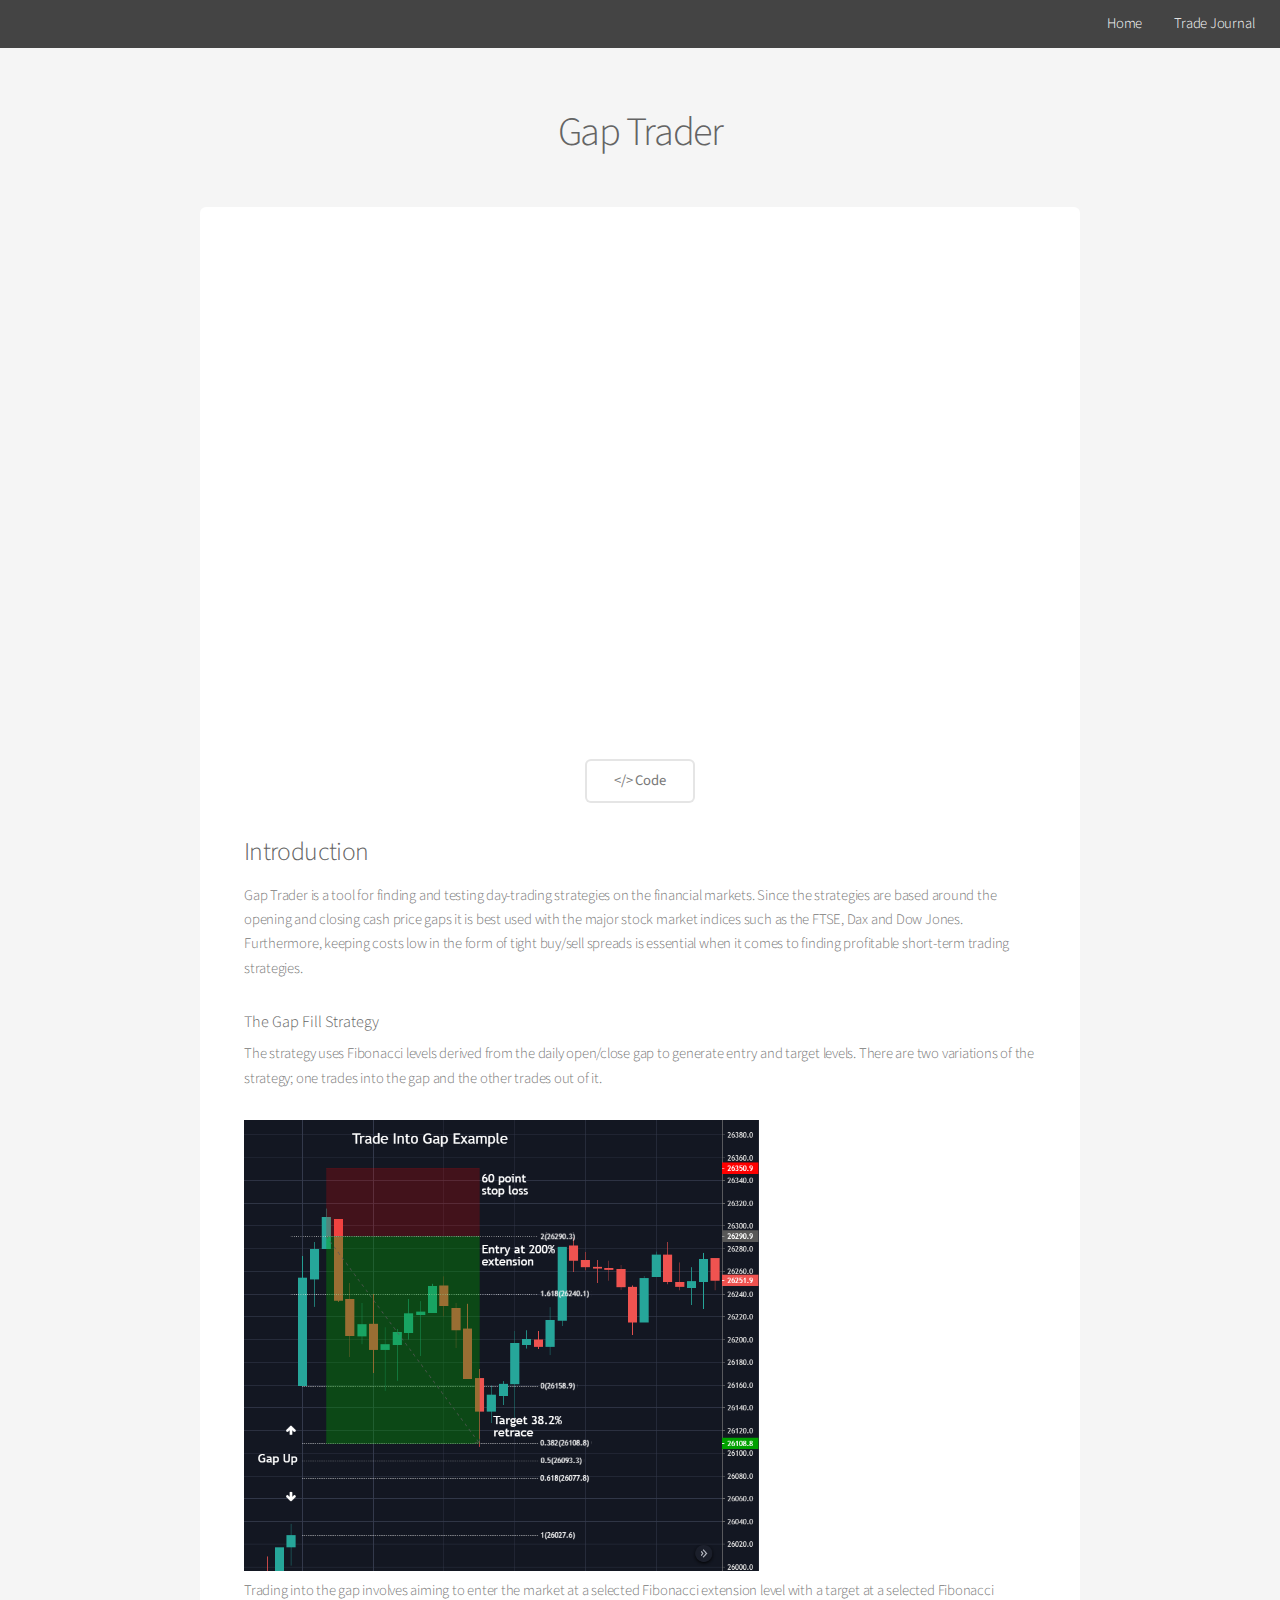
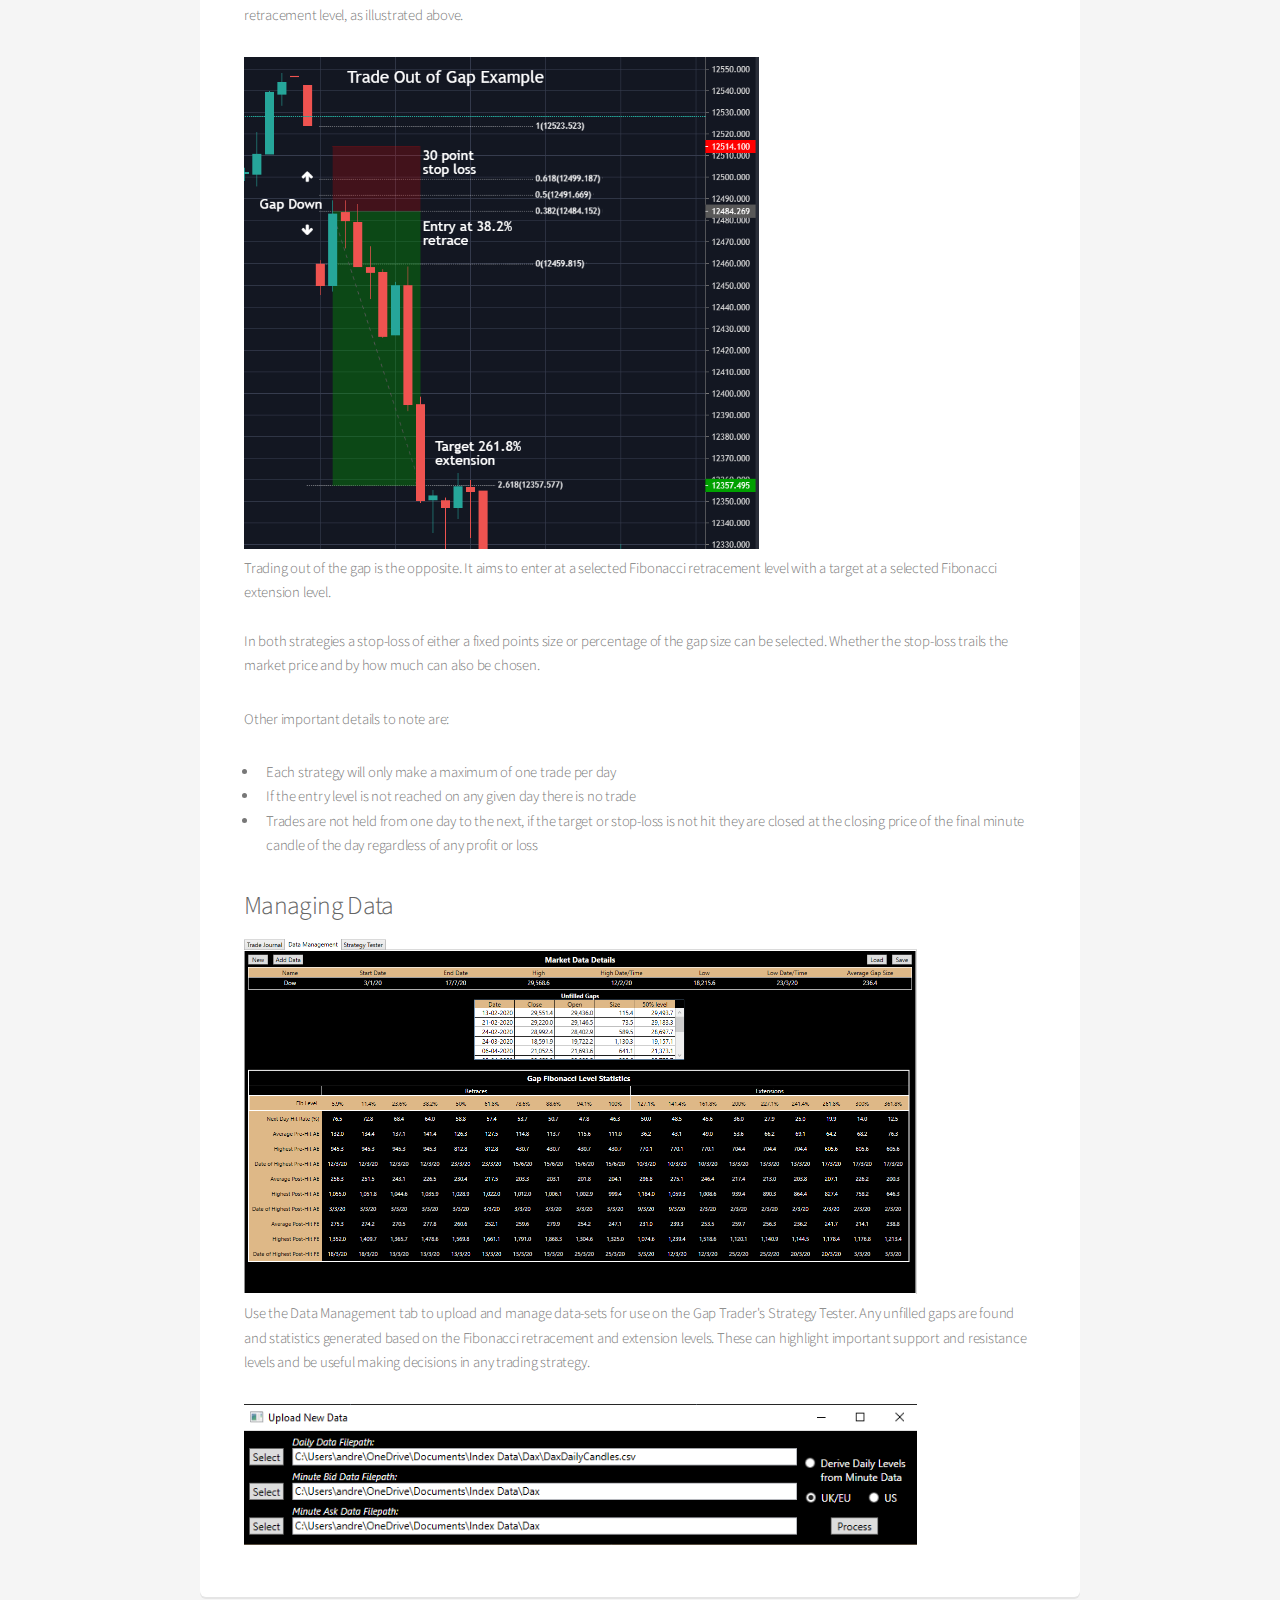
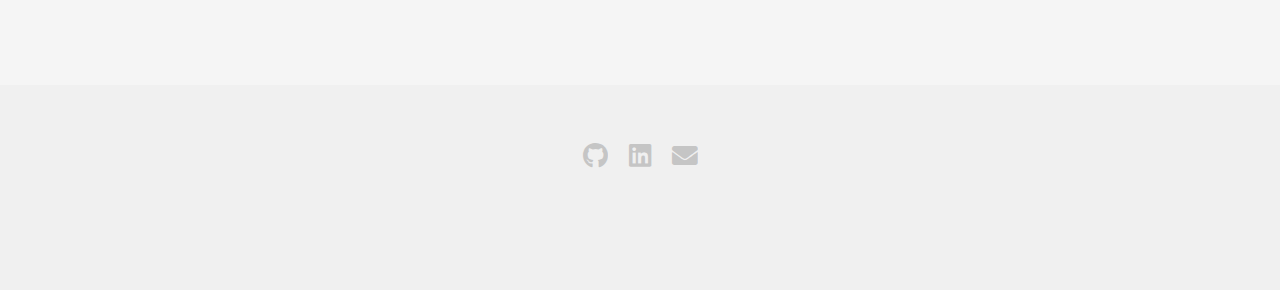
==== commit eedd77f1: "Added journal demo video" ====
--- a/gapTrader.html
+++ b/gapTrader.html
@@ -38,8 +38,10 @@
                 <img src="images/TradeIntoGapExample.PNG" alt="" width="65%" height="65%" />
                 <p>Trading into the gap involves aiming to enter the market at a selected Fibonacci extension level with a target at a selected Fibonacci retracement level, as illustrated above.</p>
                 <img src="images/TradeOutOfGapExample.PNG" alt="" width="65%" height="65%" />
-                <p>Trading out of the gap is the opposite. It aims to enter at a selected Fibonacci retracement level with a target at a selected Fibonacci extension level. <br><br>
-                    In both strategies a stop-loss of either a fixed points size or percentage of the gap size can be selected. Whether the stop-loss trails the market price and by how much can also be chosen.</p>
+                <p>
+                    Trading out of the gap is the opposite. It aims to enter at a selected Fibonacci retracement level with a target at a selected Fibonacci extension level. <br><br>
+                    In both strategies a stop-loss of either a fixed points size or percentage of the gap size can be selected. Whether the stop-loss trails the market price and by how much can also be chosen.
+                </p>
                 <p>Other important details to note are:</p>
                 <ul>
                     <li>Each strategy will only make a maximum of one trade per day</li>
@@ -49,7 +51,9 @@
                 <h3>Managing Data</h3>
                 <img src="images/DataManagement.PNG" alt="" width="85%" height="85%" />
 
-                <p>Use the Data Management tab to upload and manage data-sets for use on the Gap Trader's Strategy Tester. Statistics are generated from the gaps in the daily opening and closing prices using Fibonacci retracement and extension levels.</p>
+                <p>Use the Data Management tab to upload and manage data-sets for use on the Gap Trader's Strategy Tester. Any unfilled gaps are found and statistics generated based on the Fibonacci retracement and extension levels. These can highlight important support and resistance levels and be useful making decisions in any trading strategy.</p>
+                <img src="images/UploadDataWindow.PNG" alt="" width="85%" height="85%" />
+
                 <!--<div class="row">
         <div class="row-6 row-12-mobilep">
             <h3>Adding Data</h3>
@@ -67,9 +71,9 @@
         <!-- Footer -->
         <footer id="footer">
             <ul class="icons">
-                <li><a href="https://github.com/Andrew-Biggins" class="icon brands fa-github"><span class="label">Github</span></a></li>
-                <li><a href="https://www.linkedin.com/in/andrew-biggins-3b00a3173/" class="icon brands fa-linkedin"><span class="label">LinkedIn</span></a></li>
-                <li><a href="mailto:andrewbiggins@live.co.uk" class="icon solid fa-envelope"><span class="label">Email</span></a></li>
+                <li><a href="https://github.com/Andrew-Biggins" target="_blank" class="icon brands fa-github"><span class="label">Github</span></a></li>
+                <li><a href="https://www.linkedin.com/in/andrew-biggins-3b00a3173/" target="_blank" class="icon brands fa-linkedin"><span class="label">LinkedIn</span></a></li>
+                <li><a href="mailto:andrewbiggins@live.co.uk" target="_blank" class="icon solid fa-envelope"><span class="label">Email</span></a></li>
             </ul>
         </footer>
 
--- a/assets/css/main.css
+++ b/assets/css/main.css
@@ -3757,7 +3757,7 @@
 			}
 
 				#main > header {
-					margin: 0 2em 1.5em 2em;
+					margin: 0 12em 1.5em 2em;
 				}
 
 					#main > header h2 {
@@ -3849,7 +3849,7 @@
 			.box {
 				border-radius: 0;
 				box-shadow: none;
-				margin: 1em 0 0 0;
+				margin: 0 0 0 0;
 				padding: 3em 1em !important;
 			}
 
@@ -3875,7 +3875,7 @@
 
 					.box .image.featured:last-child {
 						margin-bottom: -3em;
-						margin-top: 3em;
+						margin-top: 1em;
 					}
 
 		/* Banner */
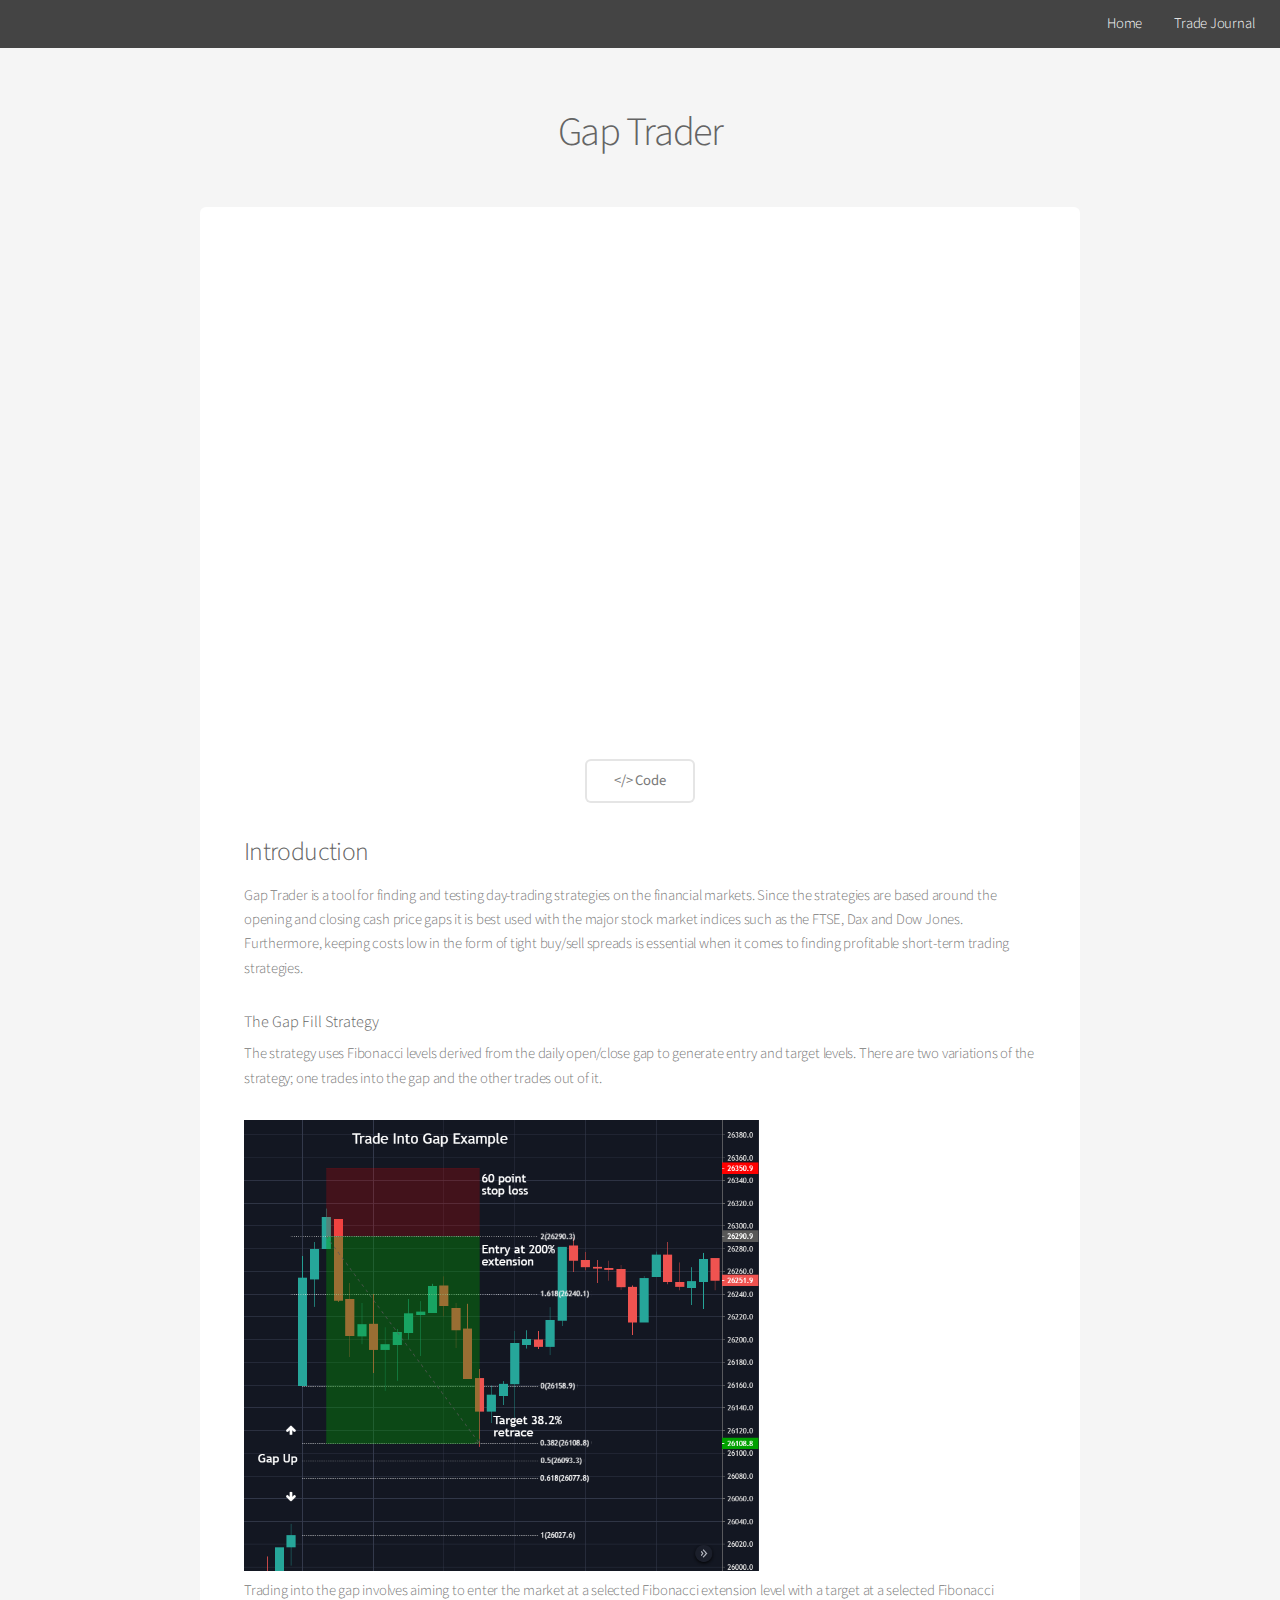
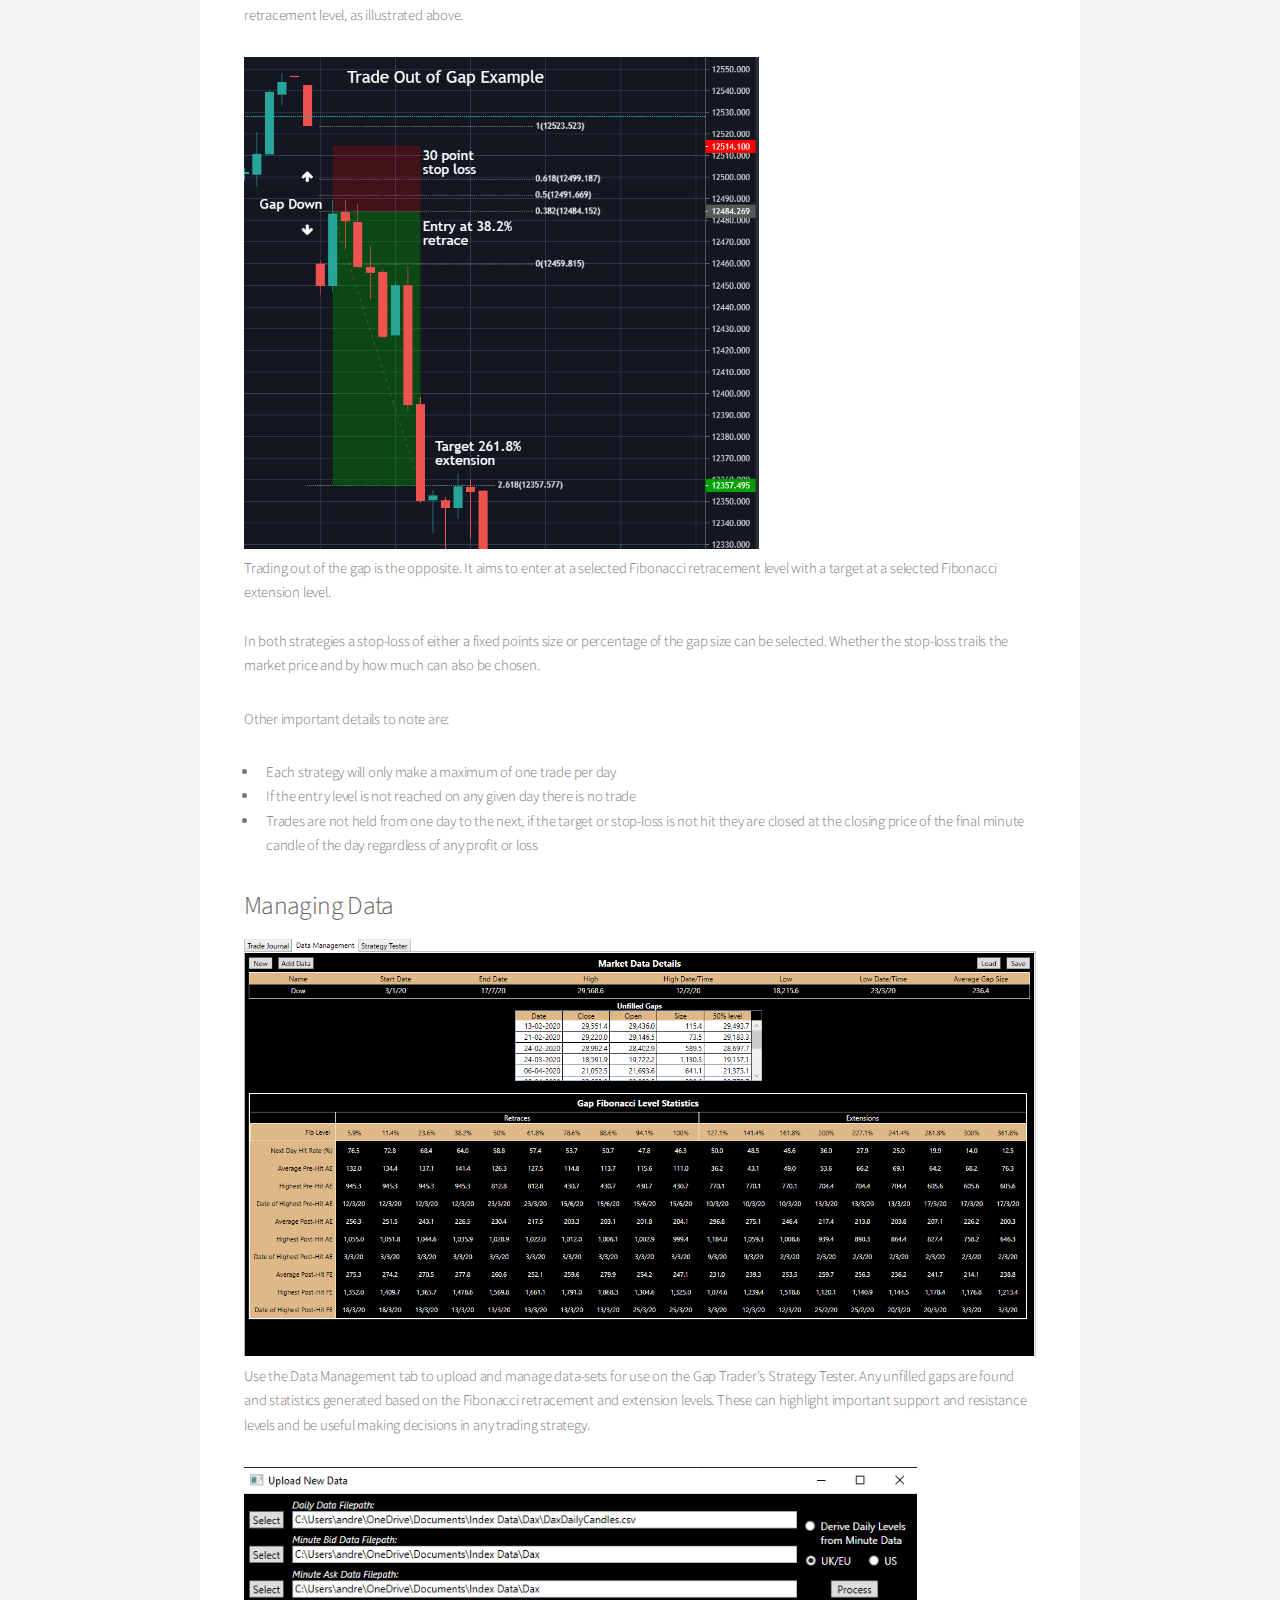
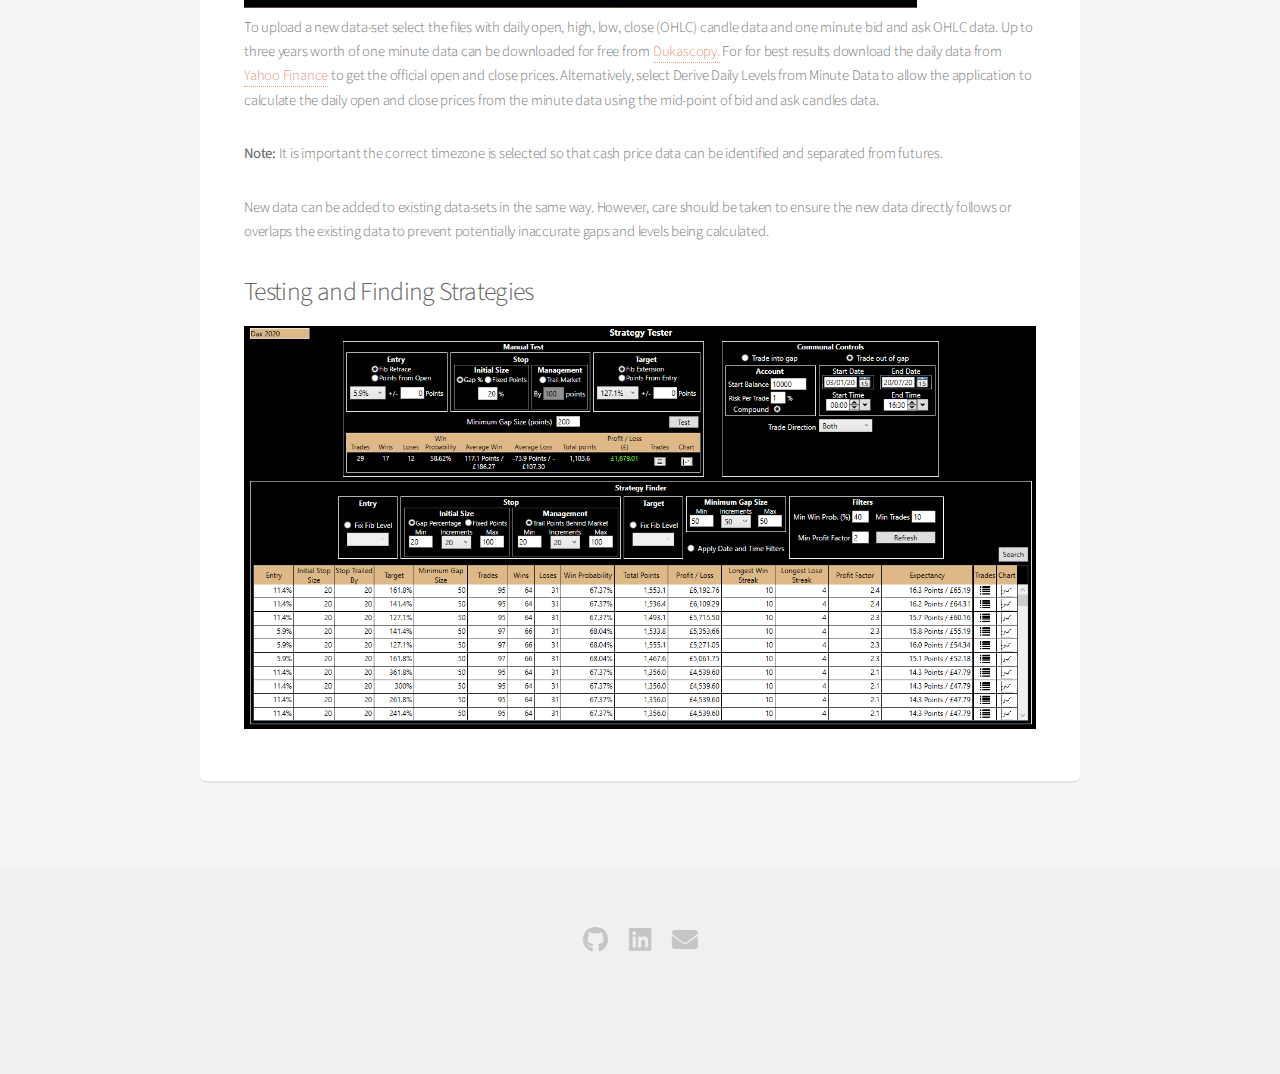
==== commit dd9a97bd: "Added gap trader data management details" ====
--- a/gapTrader.html
+++ b/gapTrader.html
@@ -48,23 +48,31 @@
                     <li>If the entry level is not reached on any given day there is no trade</li>
                     <li>Trades are not held from one day to the next, if the target or stop-loss is not hit they are closed at the closing price of the final minute candle of the day regardless of any profit or loss</li>
                 </ul>
-                <h3>Managing Data</h3>
-                <img src="images/DataManagement.PNG" alt="" width="85%" height="85%" />
-
-                <p>Use the Data Management tab to upload and manage data-sets for use on the Gap Trader's Strategy Tester. Any unfilled gaps are found and statistics generated based on the Fibonacci retracement and extension levels. These can highlight important support and resistance levels and be useful making decisions in any trading strategy.</p>
-                <img src="images/UploadDataWindow.PNG" alt="" width="85%" height="85%" />
 
                 <!--<div class="row">
-        <div class="row-6 row-12-mobilep">
-            <h3>Adding Data</h3>
-            <p></p>
-        </div>
-        <div class="row-6 row-12-mobilep">
-            <h3>And another subheading</h3>
-            <p></p>
-        </div>
-        <img src="images/StrategyTester2.JPG" alt="" />
-    </div>-->
+                    <div class="row-6 row-12-mobilep">-->
+
+                        <h3>Managing Data</h3>
+                        <img src="images/DataManagement.PNG" alt="" width="100%" height="85%" />
+
+                        <p>Use the Data Management tab to upload and manage data-sets for use on the Gap Trader's Strategy Tester. Any unfilled gaps are found and statistics generated based on the Fibonacci retracement and extension levels. These can highlight important support and resistance levels and be useful making decisions in any trading strategy.</p>
+                        <img src="images/UploadDataWindow.PNG" alt="" width="85%" height="85%" />
+                        <p>
+                            To upload a new data-set select the files with daily open, high, low, close (OHLC) candle data and one minute bid and ask OHLC data. Up to three years worth of one minute data can be downloaded for free from <a href="https://www.dukascopy.com/swiss/english/marketwatch/historical/" target="_blank">Dukascopy.</a> For for best results download the daily data from <a href="https://uk.finance.yahoo.com/quote/YHOO/history/" target="_blank">Yahoo Finance</a> to get the official open and close prices.
+                            Alternatively, select Derive Daily Levels from Minute Data to allow the application to calculate the daily open and close prices from the minute data using the mid-point of bid and ask candles data.
+                        </p>
+
+                        <p><b>Note:</b> It is important the correct timezone is selected so that cash price data can be identified and separated from futures.</p>
+
+                        <p>New data can be added to existing data-sets in the same way. However, care should be taken to ensure the new data directly follows or overlaps the existing data to prevent potentially inaccurate gaps and levels being calculated.</p>
+                    <!--</div>
+                    <div class="row-6 row-12-mobilep">-->
+                        <h3>Testing and Finding Strategies</h3>
+                        <img src="images/StrategyTester3.PNG" alt="" width="100%" height="85%"/>
+
+                        <p></p>
+                    <!--</div>
+                </div> -->
             </div>
         </section>
 
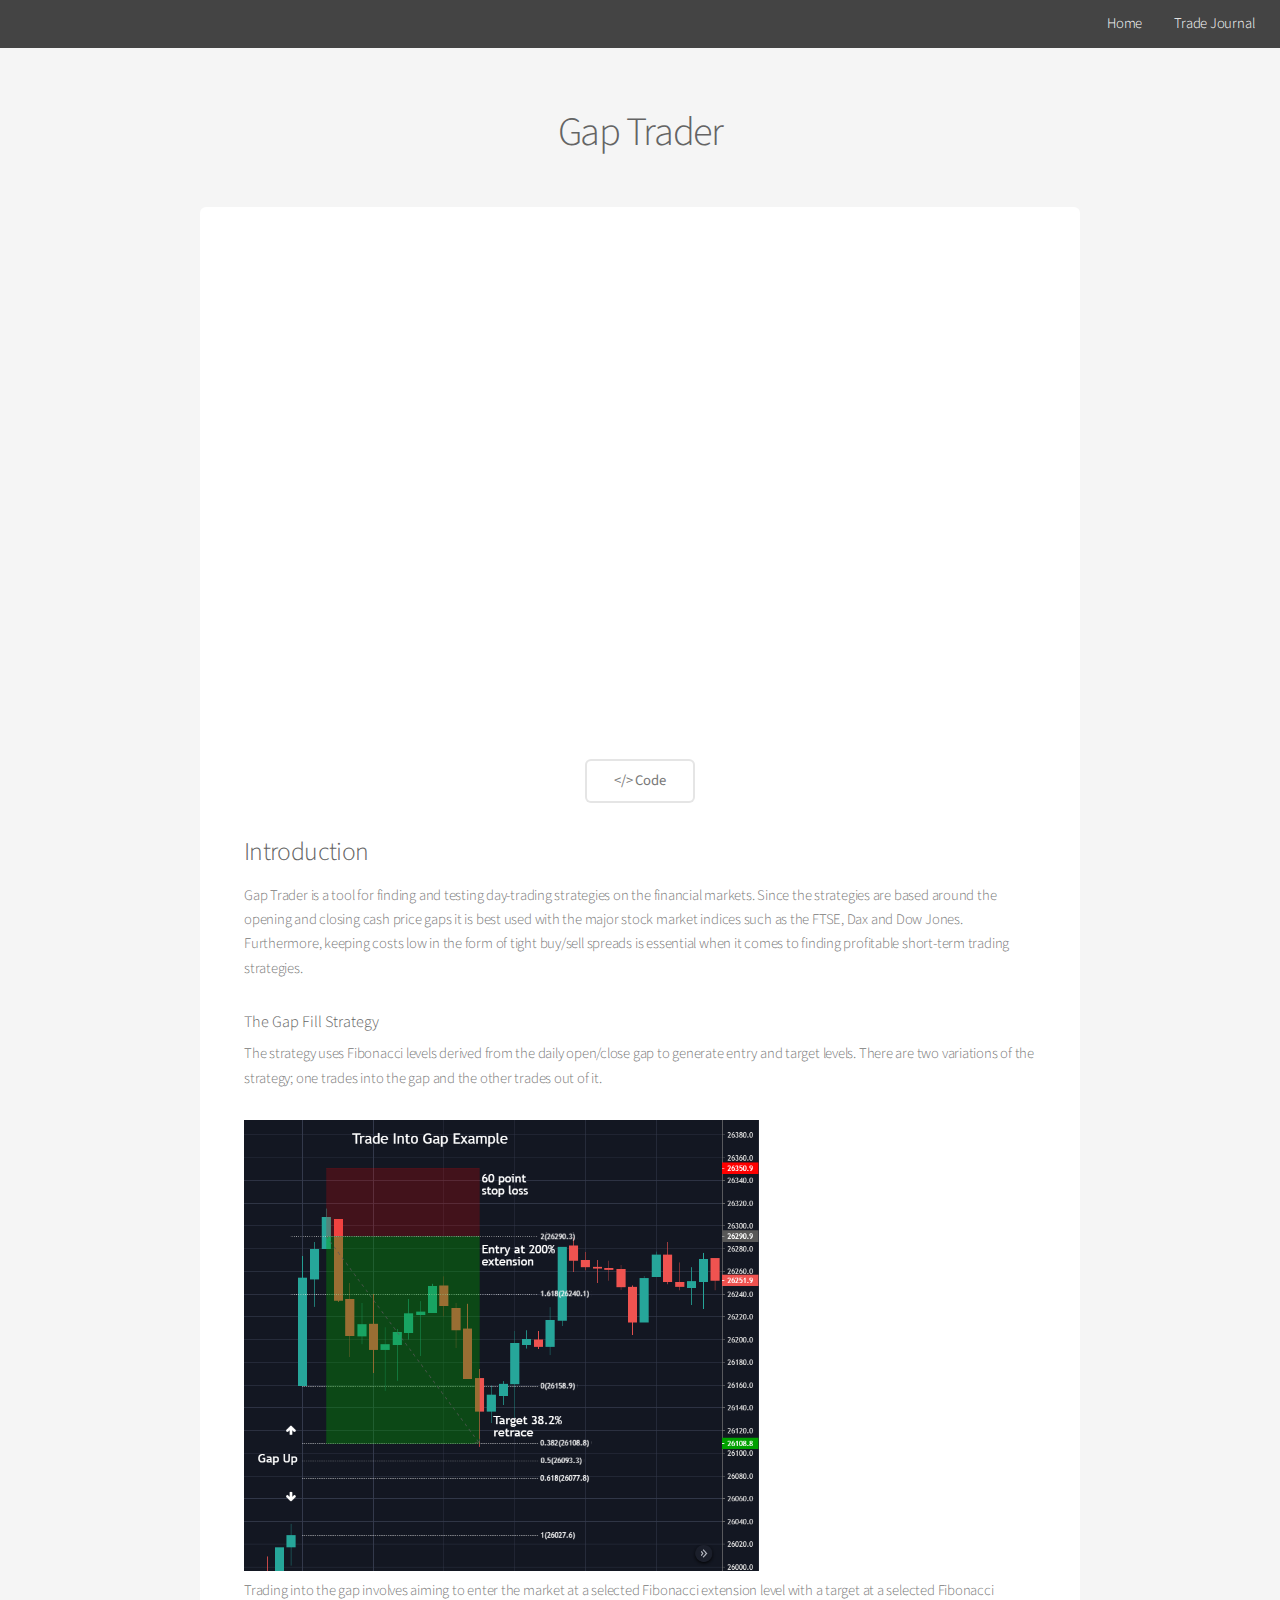
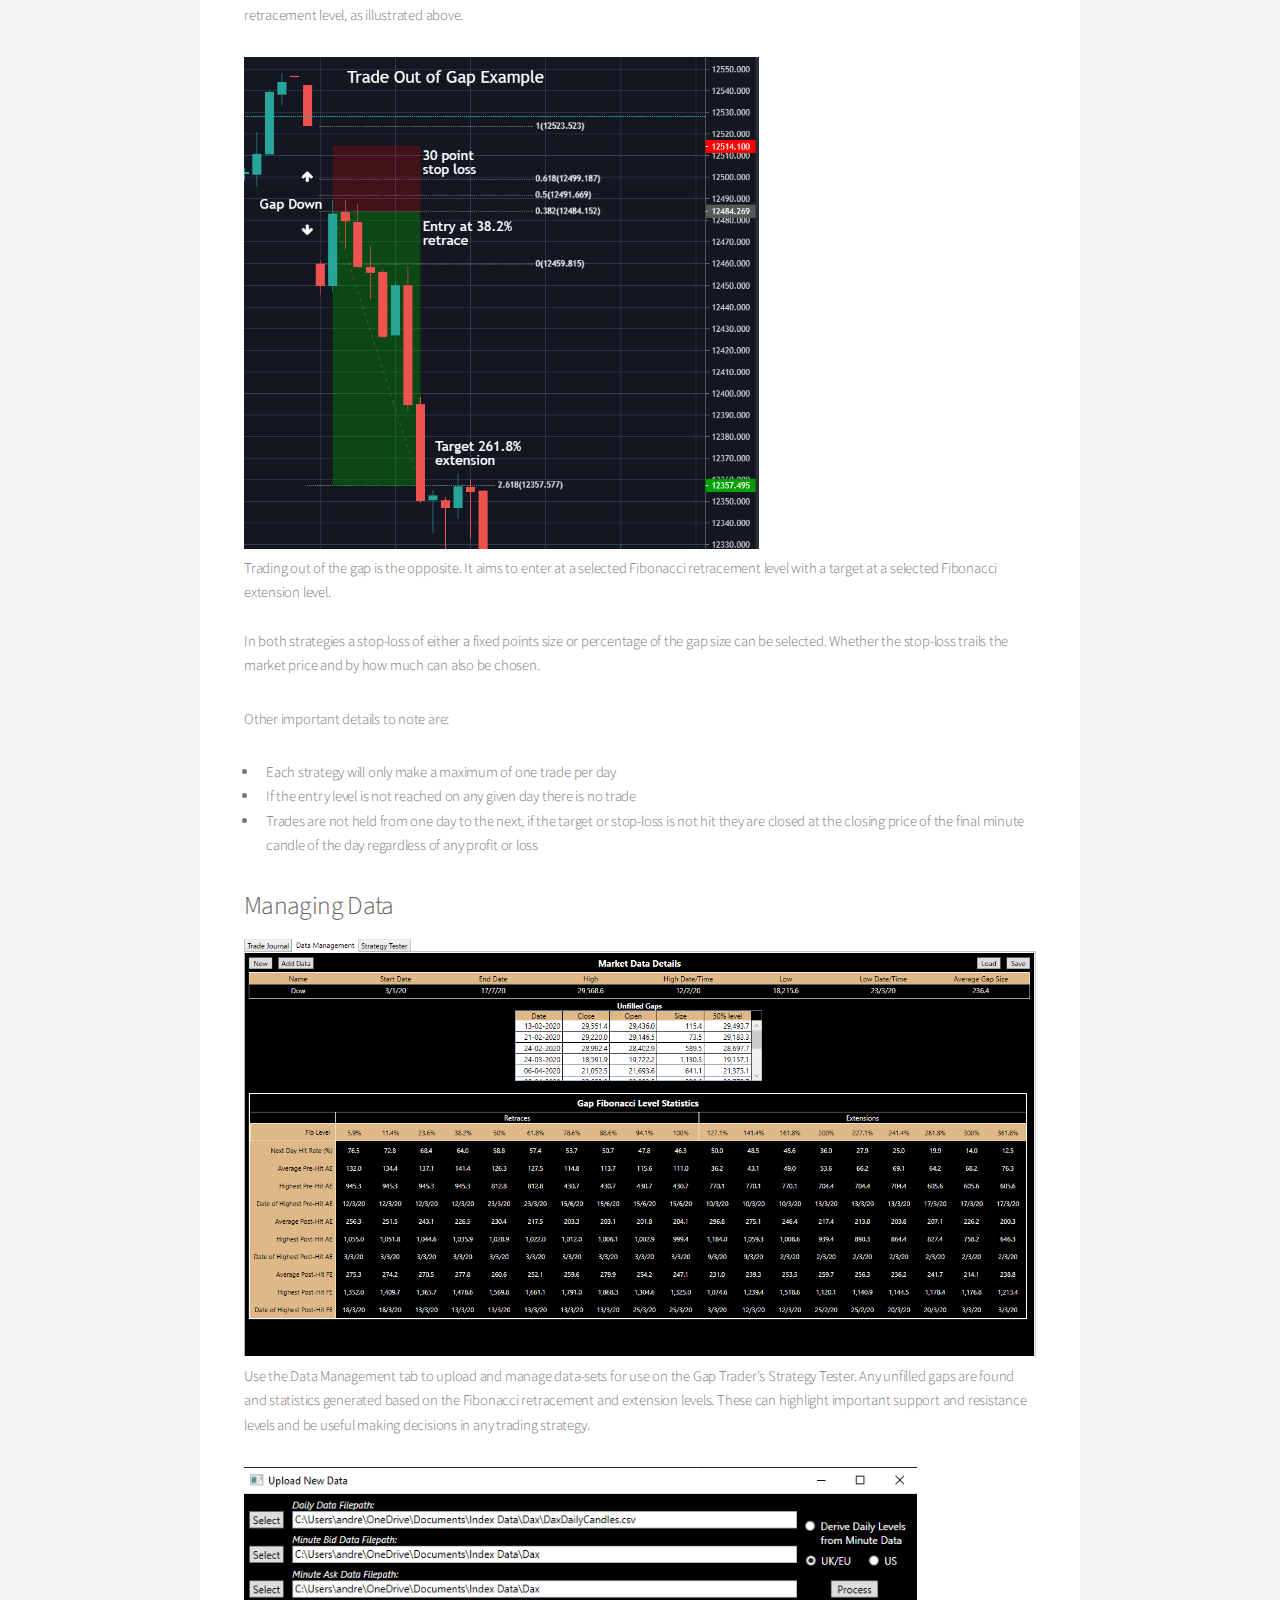
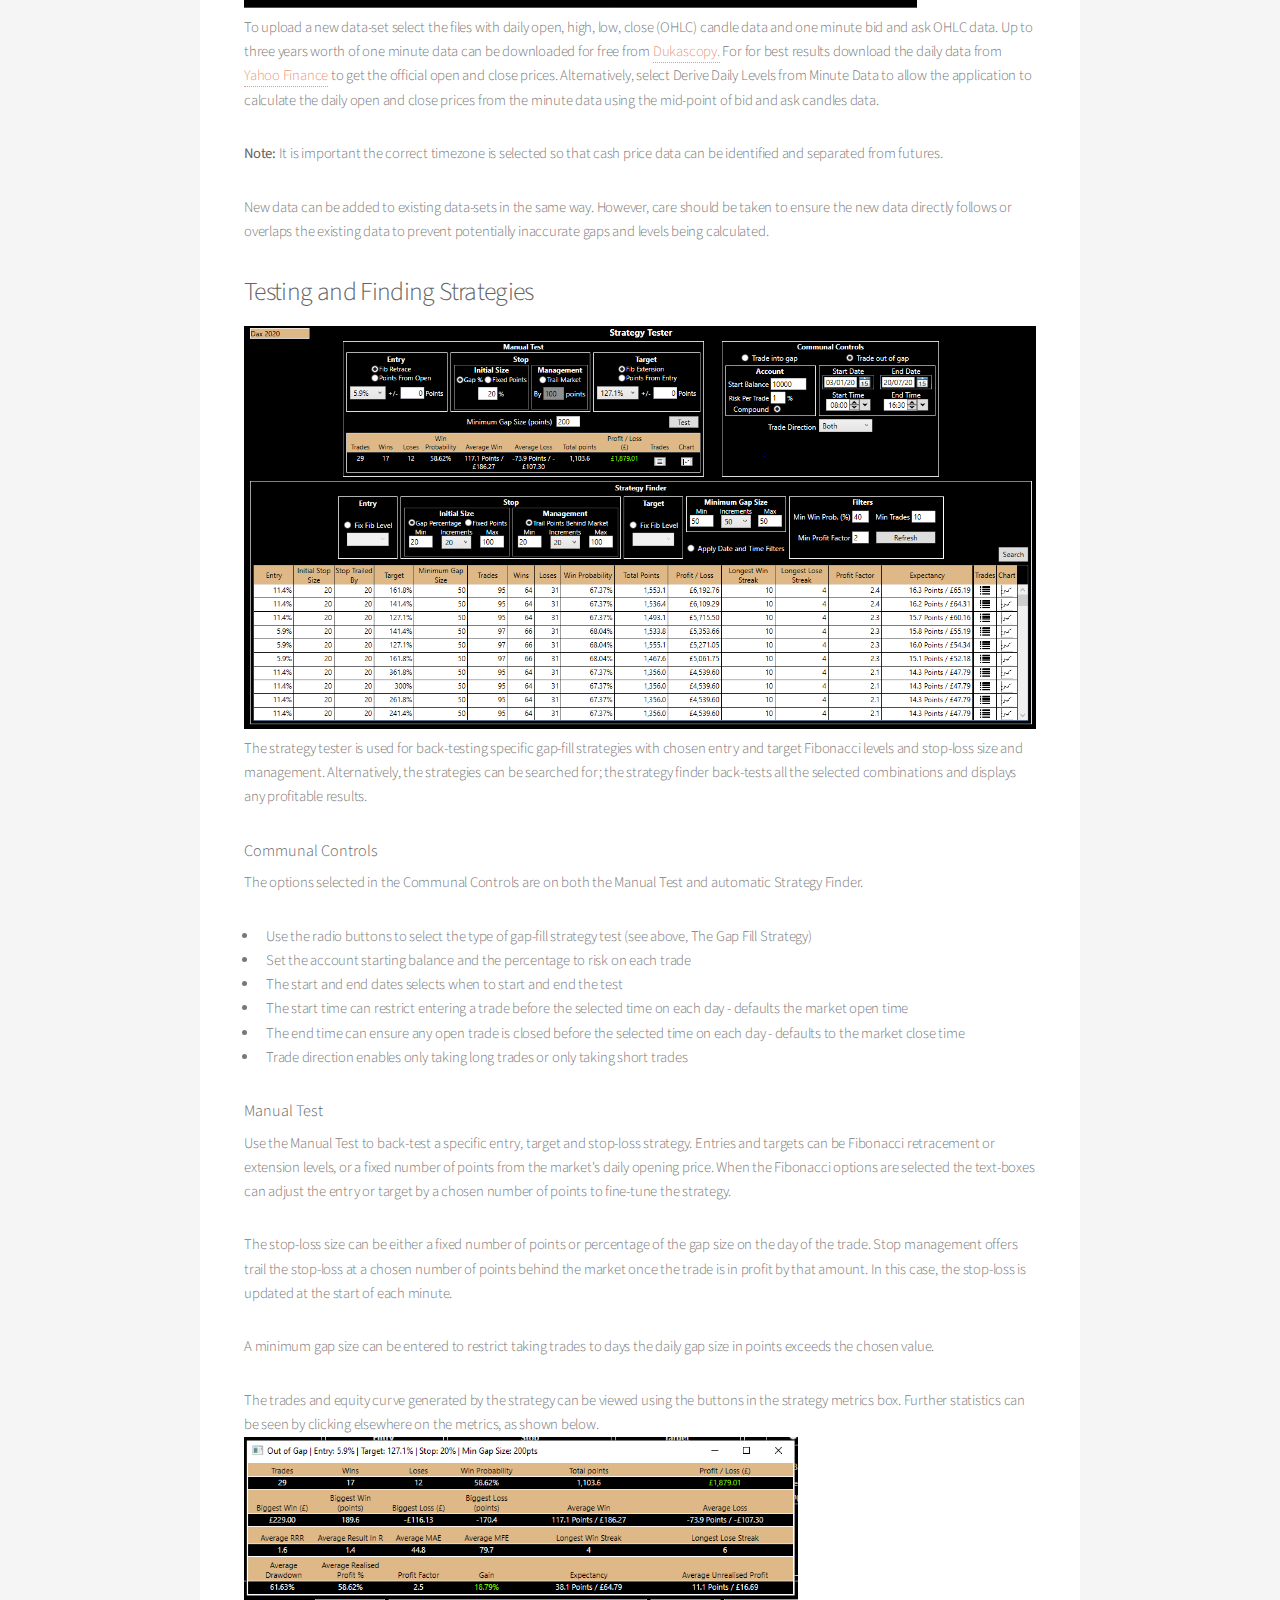
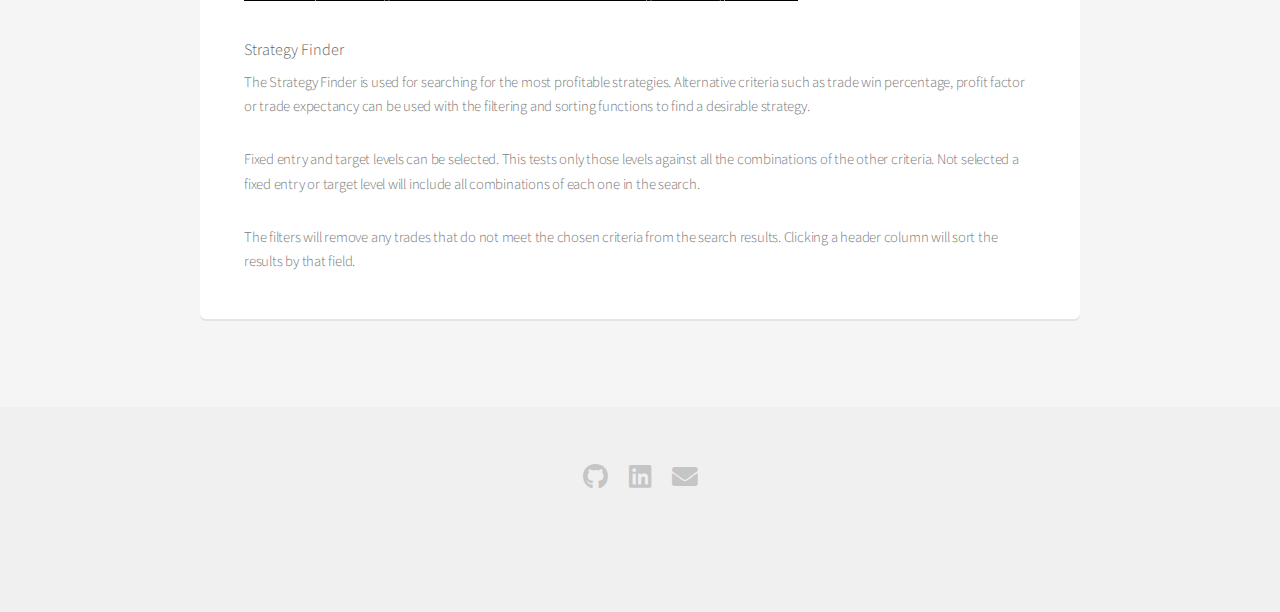
==== commit 9eeade22: "Added straetgy tester explanation" ====
--- a/gapTrader.html
+++ b/gapTrader.html
@@ -49,30 +49,63 @@
                     <li>Trades are not held from one day to the next, if the target or stop-loss is not hit they are closed at the closing price of the final minute candle of the day regardless of any profit or loss</li>
                 </ul>
 
-                <!--<div class="row">
-                    <div class="row-6 row-12-mobilep">-->
 
-                        <h3>Managing Data</h3>
-                        <img src="images/DataManagement.PNG" alt="" width="100%" height="85%" />
 
-                        <p>Use the Data Management tab to upload and manage data-sets for use on the Gap Trader's Strategy Tester. Any unfilled gaps are found and statistics generated based on the Fibonacci retracement and extension levels. These can highlight important support and resistance levels and be useful making decisions in any trading strategy.</p>
-                        <img src="images/UploadDataWindow.PNG" alt="" width="85%" height="85%" />
-                        <p>
-                            To upload a new data-set select the files with daily open, high, low, close (OHLC) candle data and one minute bid and ask OHLC data. Up to three years worth of one minute data can be downloaded for free from <a href="https://www.dukascopy.com/swiss/english/marketwatch/historical/" target="_blank">Dukascopy.</a> For for best results download the daily data from <a href="https://uk.finance.yahoo.com/quote/YHOO/history/" target="_blank">Yahoo Finance</a> to get the official open and close prices.
-                            Alternatively, select Derive Daily Levels from Minute Data to allow the application to calculate the daily open and close prices from the minute data using the mid-point of bid and ask candles data.
-                        </p>
+                <h3>Managing Data</h3>
+                <img src="images/DataManagement.PNG" alt="" width="100%" height="85%" />
 
-                        <p><b>Note:</b> It is important the correct timezone is selected so that cash price data can be identified and separated from futures.</p>
+                <p>Use the Data Management tab to upload and manage data-sets for use on the Gap Trader's Strategy Tester. Any unfilled gaps are found and statistics generated based on the Fibonacci retracement and extension levels. These can highlight important support and resistance levels and be useful making decisions in any trading strategy.</p>
+                <img src="images/UploadDataWindow.PNG" alt="" width="85%" height="85%" />
+                <p>
+                    To upload a new data-set select the files with daily open, high, low, close (OHLC) candle data and one minute bid and ask OHLC data. Up to three years worth of one minute data can be downloaded for free from <a href="https://www.dukascopy.com/swiss/english/marketwatch/historical/" target="_blank">Dukascopy.</a> For for best results download the daily data from <a href="https://uk.finance.yahoo.com/quote/YHOO/history/" target="_blank">Yahoo Finance</a> to get the official open and close prices.
+                    Alternatively, select Derive Daily Levels from Minute Data to allow the application to calculate the daily open and close prices from the minute data using the mid-point of bid and ask candles data.
+                </p>
 
-                        <p>New data can be added to existing data-sets in the same way. However, care should be taken to ensure the new data directly follows or overlaps the existing data to prevent potentially inaccurate gaps and levels being calculated.</p>
-                    <!--</div>
-                    <div class="row-6 row-12-mobilep">-->
-                        <h3>Testing and Finding Strategies</h3>
-                        <img src="images/StrategyTester3.PNG" alt="" width="100%" height="85%"/>
+                <p><b>Note:</b> It is important the correct timezone is selected so that cash price data can be identified and separated from futures.</p>
 
-                        <p></p>
-                    <!--</div>
-                </div> -->
+                <p>New data can be added to existing data-sets in the same way. However, care should be taken to ensure the new data directly follows or overlaps the existing data to prevent potentially inaccurate gaps and levels being calculated.</p>
+
+                <h3>Testing and Finding Strategies</h3>
+                <img src="images/StrategyTester3.PNG" alt="" width="100%" height="85%" />
+
+                <p>The strategy tester is used for back-testing specific gap-fill strategies with chosen entry and target Fibonacci levels and stop-loss size and management. Alternatively, the strategies can be searched for; the strategy finder back-tests all the selected combinations and displays any profitable results. </p>
+
+                <h4>Communal Controls</h4>
+
+                <p>
+                    The options selected in the Communal Controls are on both the Manual Test and automatic Strategy Finder.
+                    <ul>
+                        <li>Use the radio buttons to select the type of gap-fill strategy test (see above, The Gap Fill Strategy)</li>
+                        <li>Set the account starting balance and the percentage to risk on each trade</li>
+                        <li>The start and end dates selects when to start and end the test</li>
+                        <li>The start time can restrict entering a trade before the selected time on each day - defaults the market open time</li>
+                        <li>The end time can ensure any open trade is closed before the selected time on each day - defaults to the market close time</li>
+                        <li>Trade direction enables only taking long trades or only taking short trades</li>
+                    </ul>
+                </p>
+
+                <h4>Manual Test</h4>
+
+                <p>Use the Manual Test to back-test a specific entry, target and stop-loss strategy. Entries and targets can be Fibonacci retracement or extension levels, or a fixed number of points from the market's daily opening price. When the Fibonacci options are selected the text-boxes can adjust the entry or target by a chosen number of points to fine-tune the strategy. </p>
+
+                <p>The stop-loss size can be either a fixed number of points or percentage of the gap size on the day of the trade. Stop management offers trail the stop-loss at a chosen number of points behind the market once the trade is in profit by that amount. In this case, the stop-loss is updated at the start of each minute.</p>
+
+                <p>A minimum gap size can be entered to restrict taking trades to days the daily gap size in points exceeds the chosen value.</p>
+
+                <p>
+                    The trades and equity curve generated by the strategy can be viewed using the buttons in the strategy metrics box. Further statistics can be seen by clicking elsewhere on the metrics, as shown below.
+
+                    <img src="images/StrategyStats.PNG" alt="" width="70%" height="85%" />
+                </p>
+
+
+                <h4>Strategy Finder</h4>
+                
+                <p>The Strategy Finder is used for searching for the most profitable strategies. Alternative criteria such as trade win percentage, profit factor or trade expectancy can be used with the filtering and sorting functions to find a desirable strategy.</p>
+                
+                <p>Fixed entry and target levels can be selected. This tests only those levels against all the combinations of the other criteria. Not selected a fixed entry or target level will include all combinations of each one in the search.</p>
+
+                <p>The filters will remove any trades that do not meet the chosen criteria from the search results. Clicking a header column will sort the results by that field.</p>
             </div>
         </section>
 
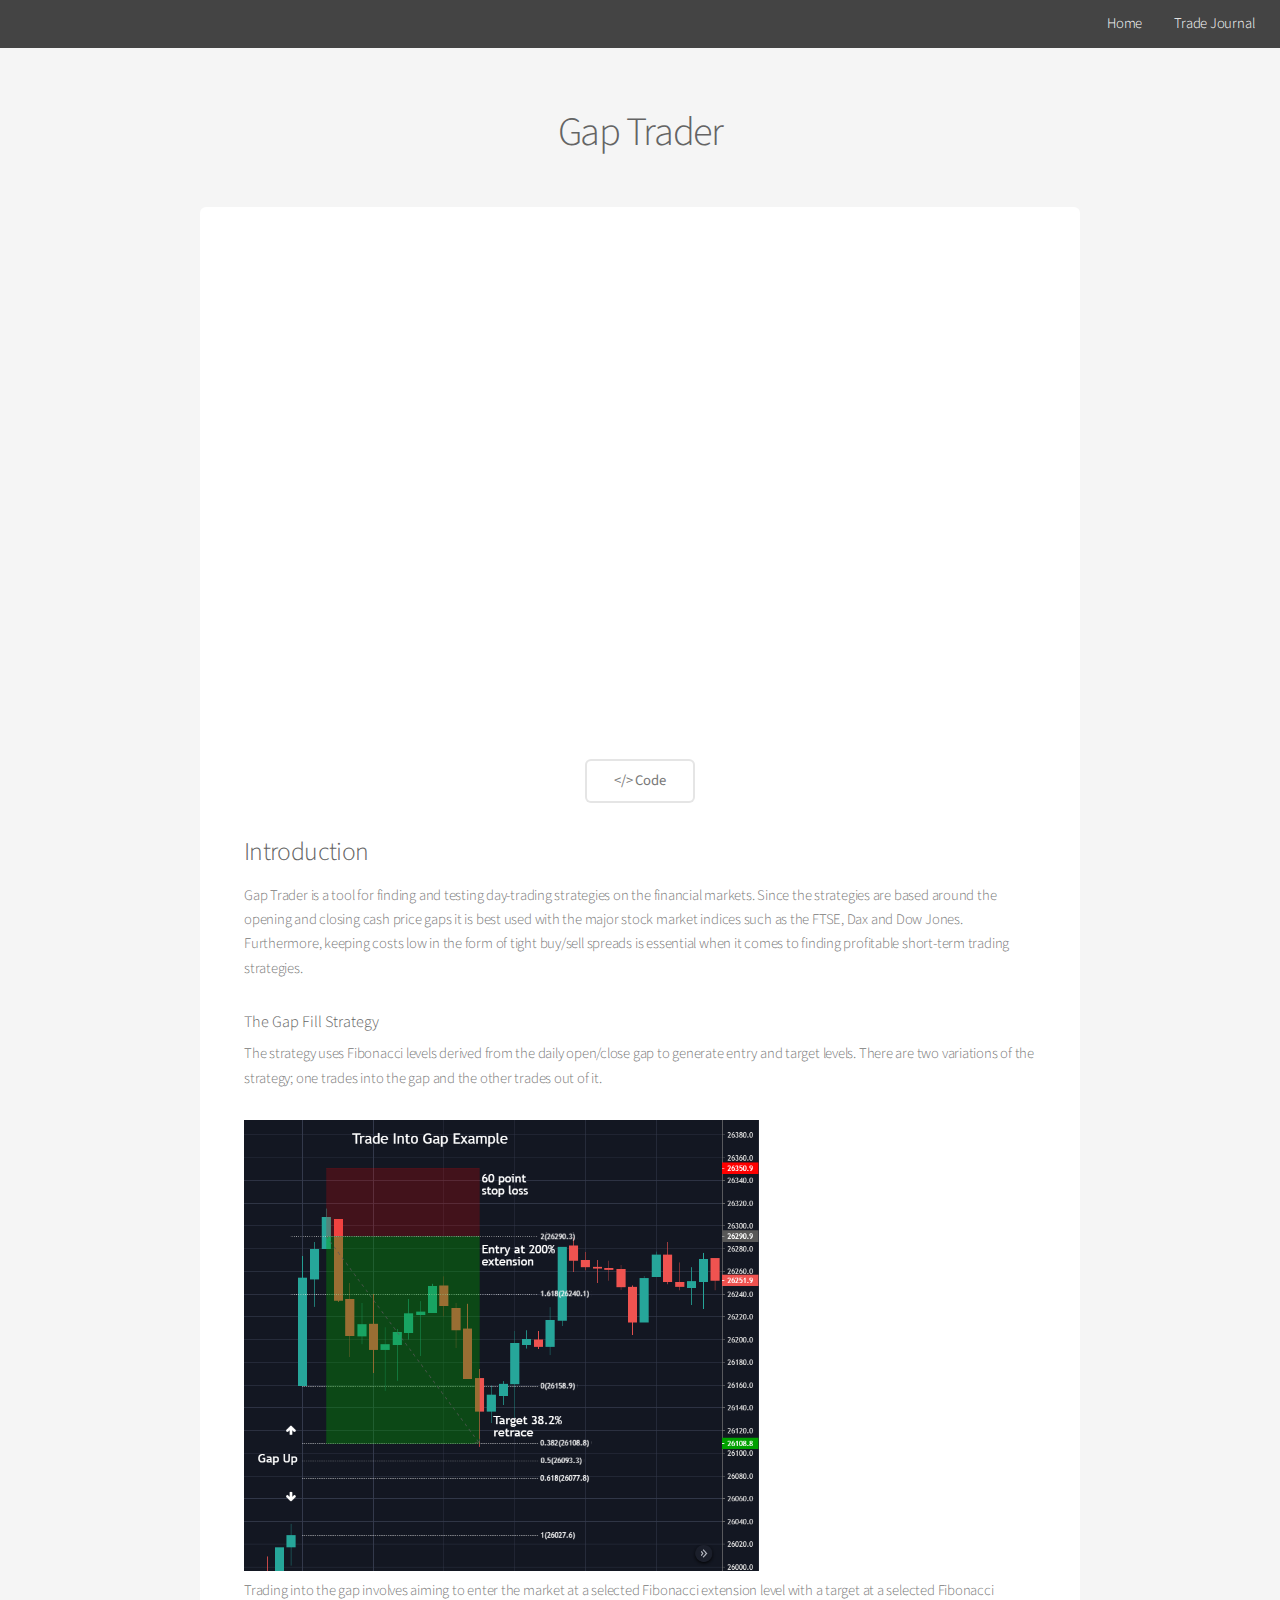
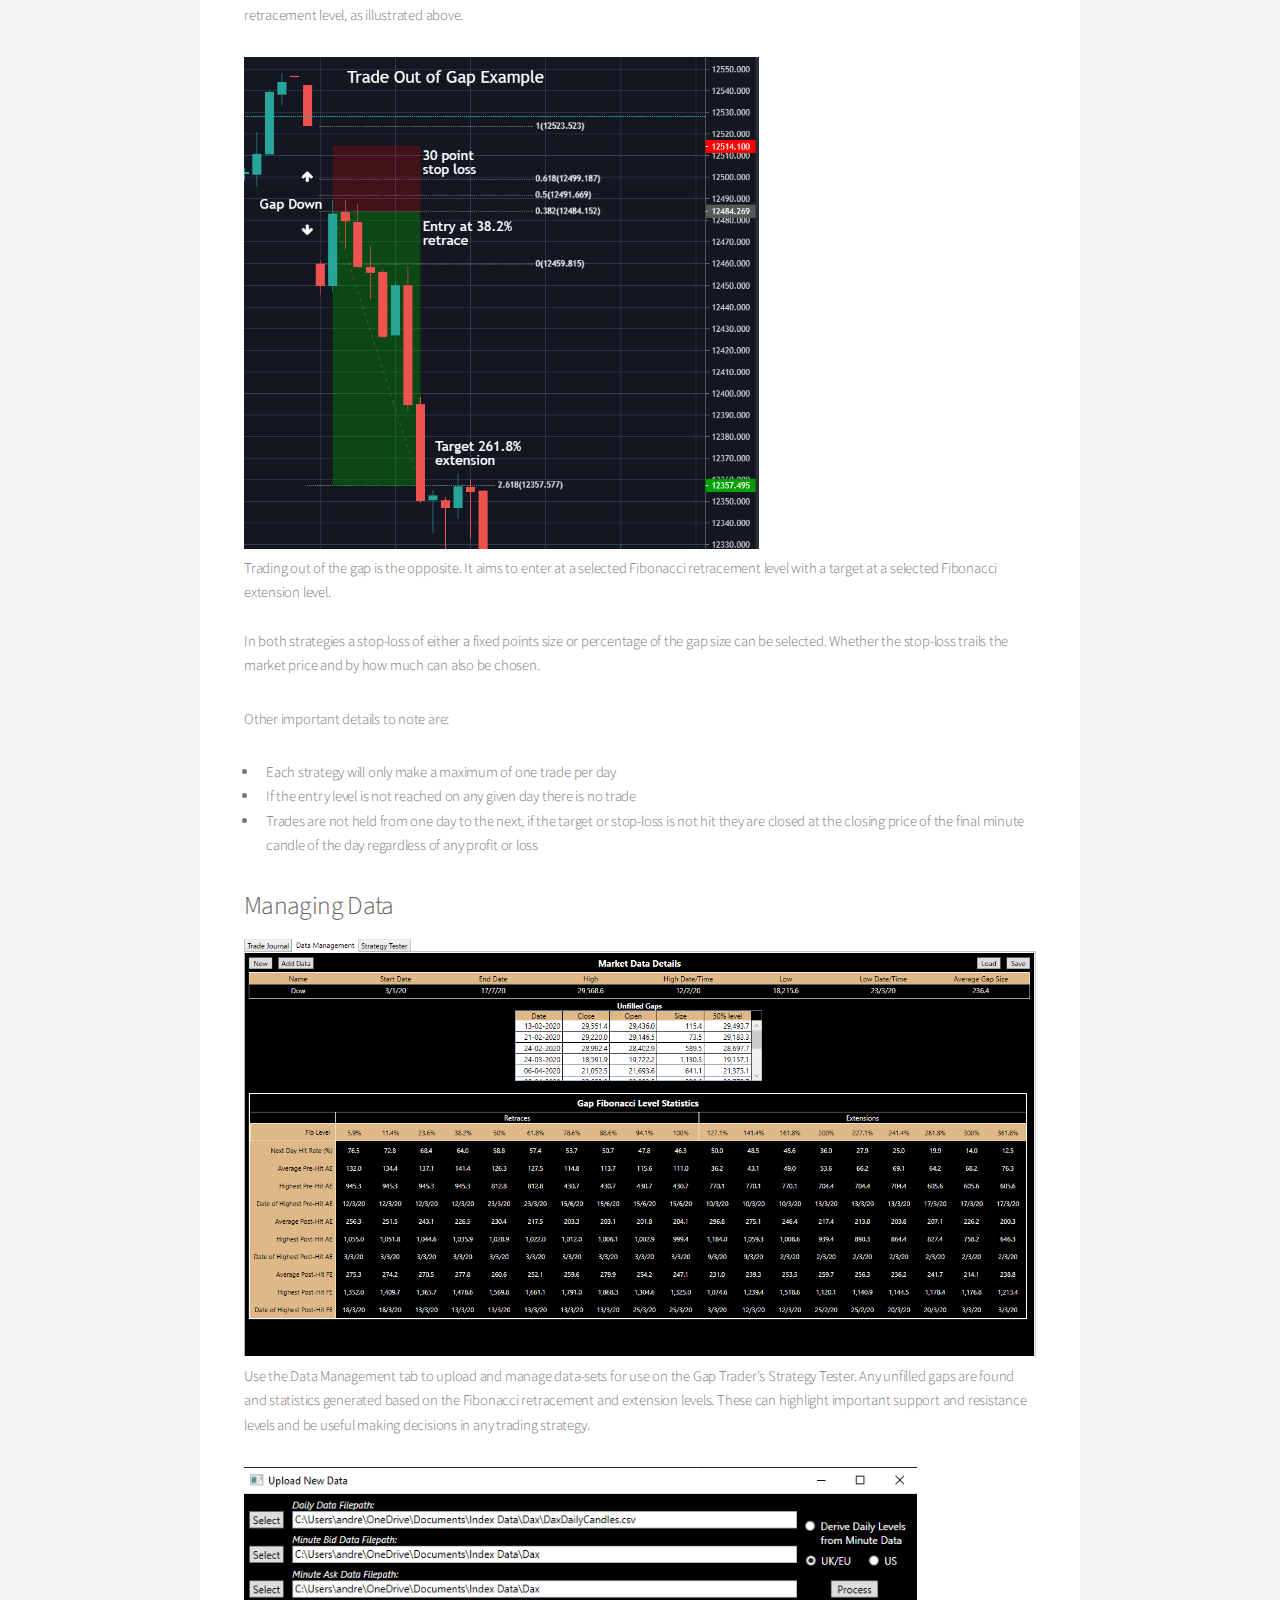
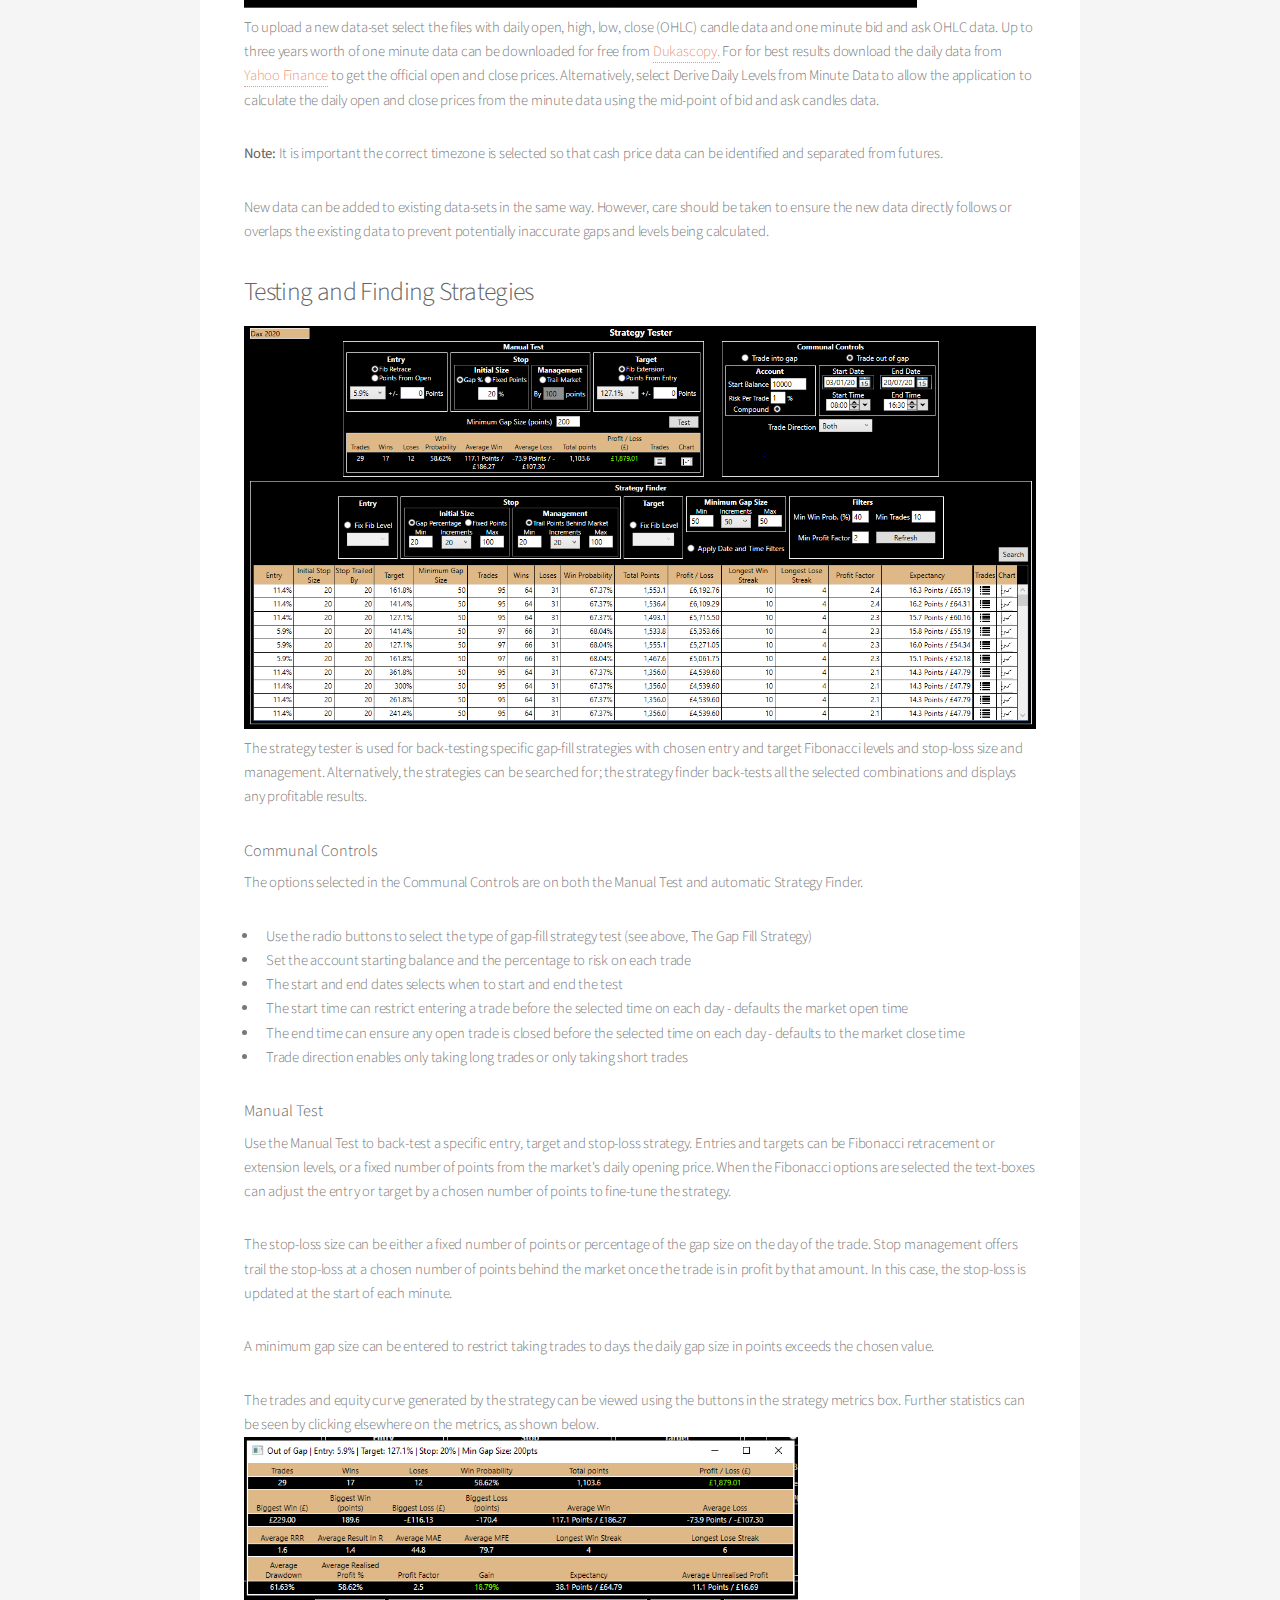
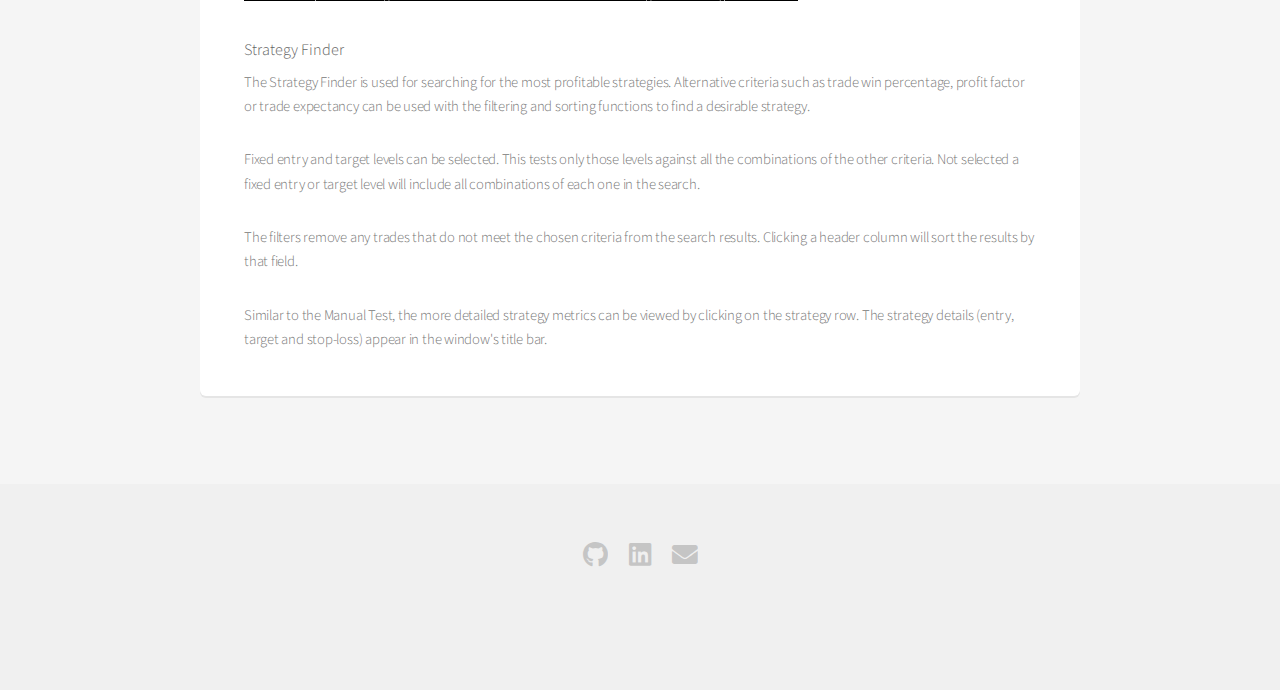
==== commit cfdd3ca0: "Added Trade Journal description" ====
--- a/gapTrader.html
+++ b/gapTrader.html
@@ -105,7 +105,9 @@
                 
                 <p>Fixed entry and target levels can be selected. This tests only those levels against all the combinations of the other criteria. Not selected a fixed entry or target level will include all combinations of each one in the search.</p>
 
-                <p>The filters will remove any trades that do not meet the chosen criteria from the search results. Clicking a header column will sort the results by that field.</p>
+                <p>The filters remove any trades that do not meet the chosen criteria from the search results. Clicking a header column will sort the results by that field.</p>
+                
+                <p>Similar to the Manual Test, the more detailed strategy metrics can be viewed by clicking on the strategy row. The strategy details (entry, target and stop-loss) appear in the window's title bar.</p>
             </div>
         </section>
 
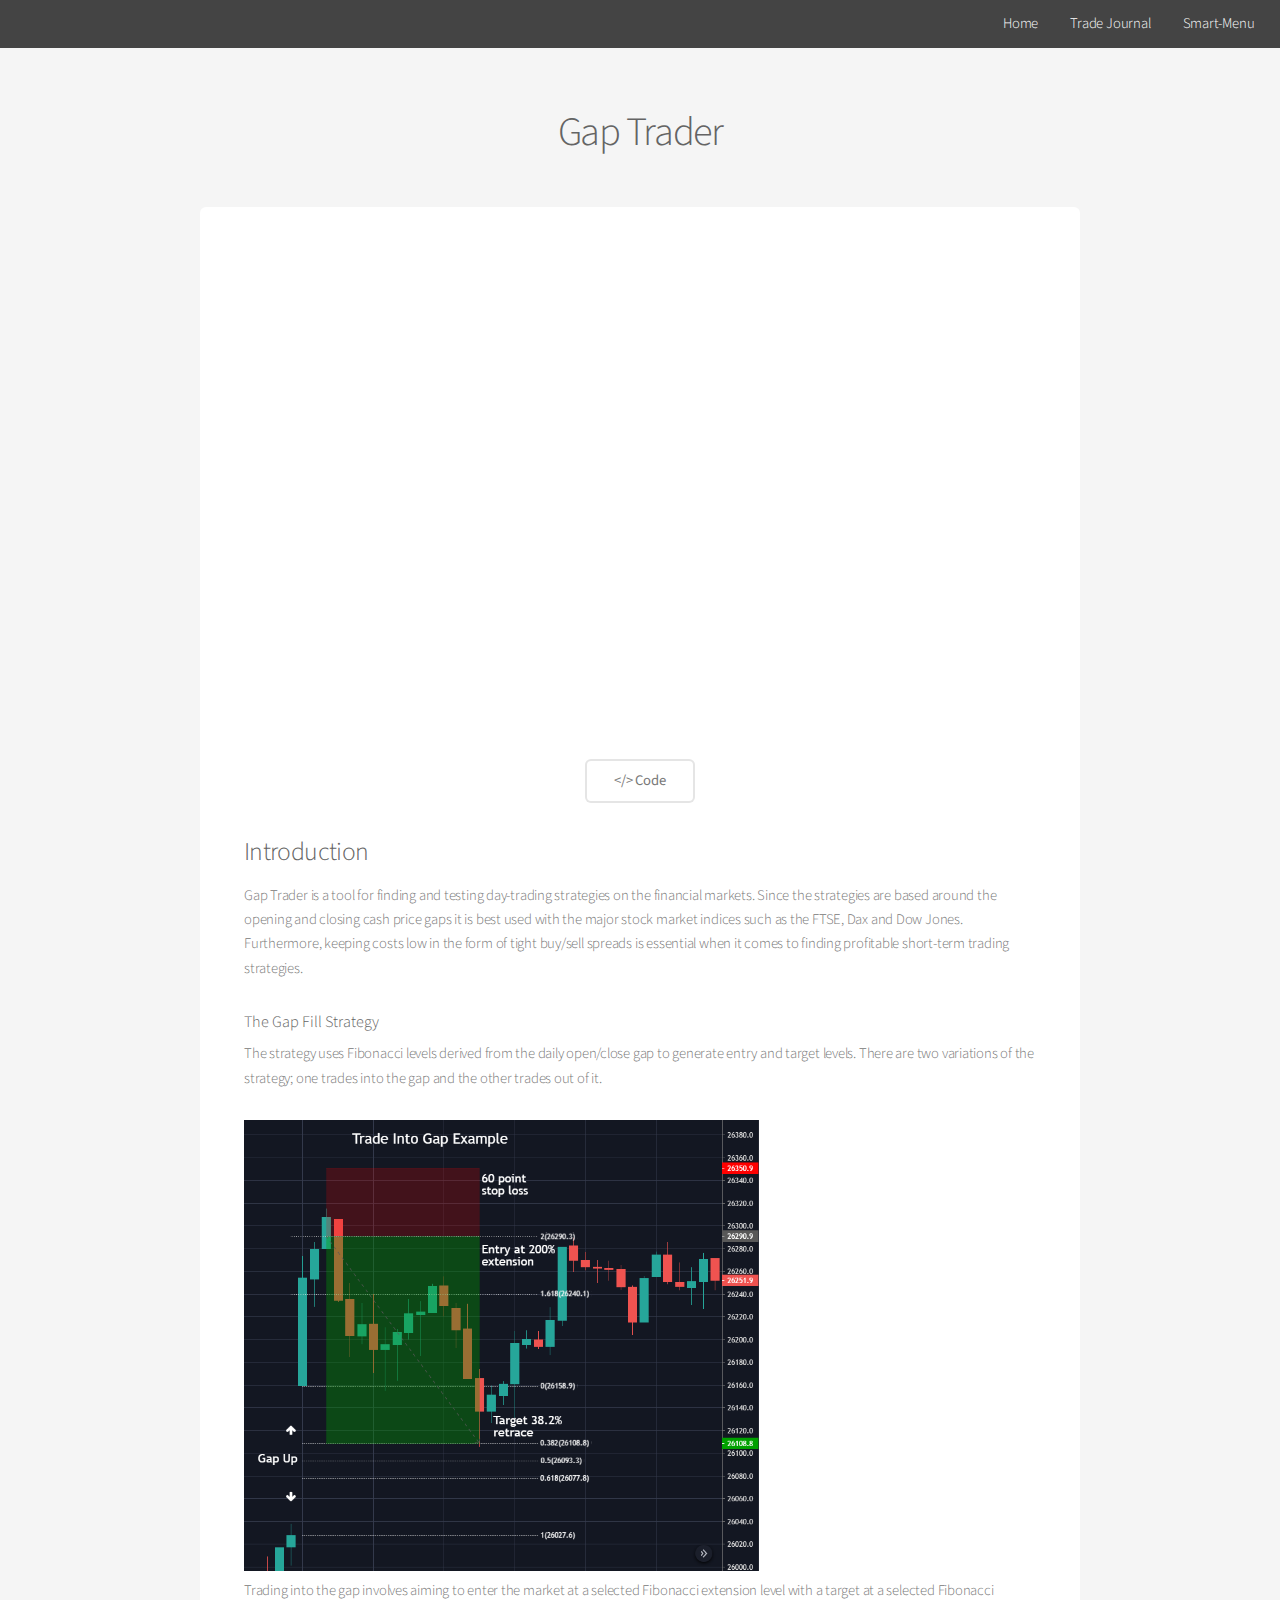
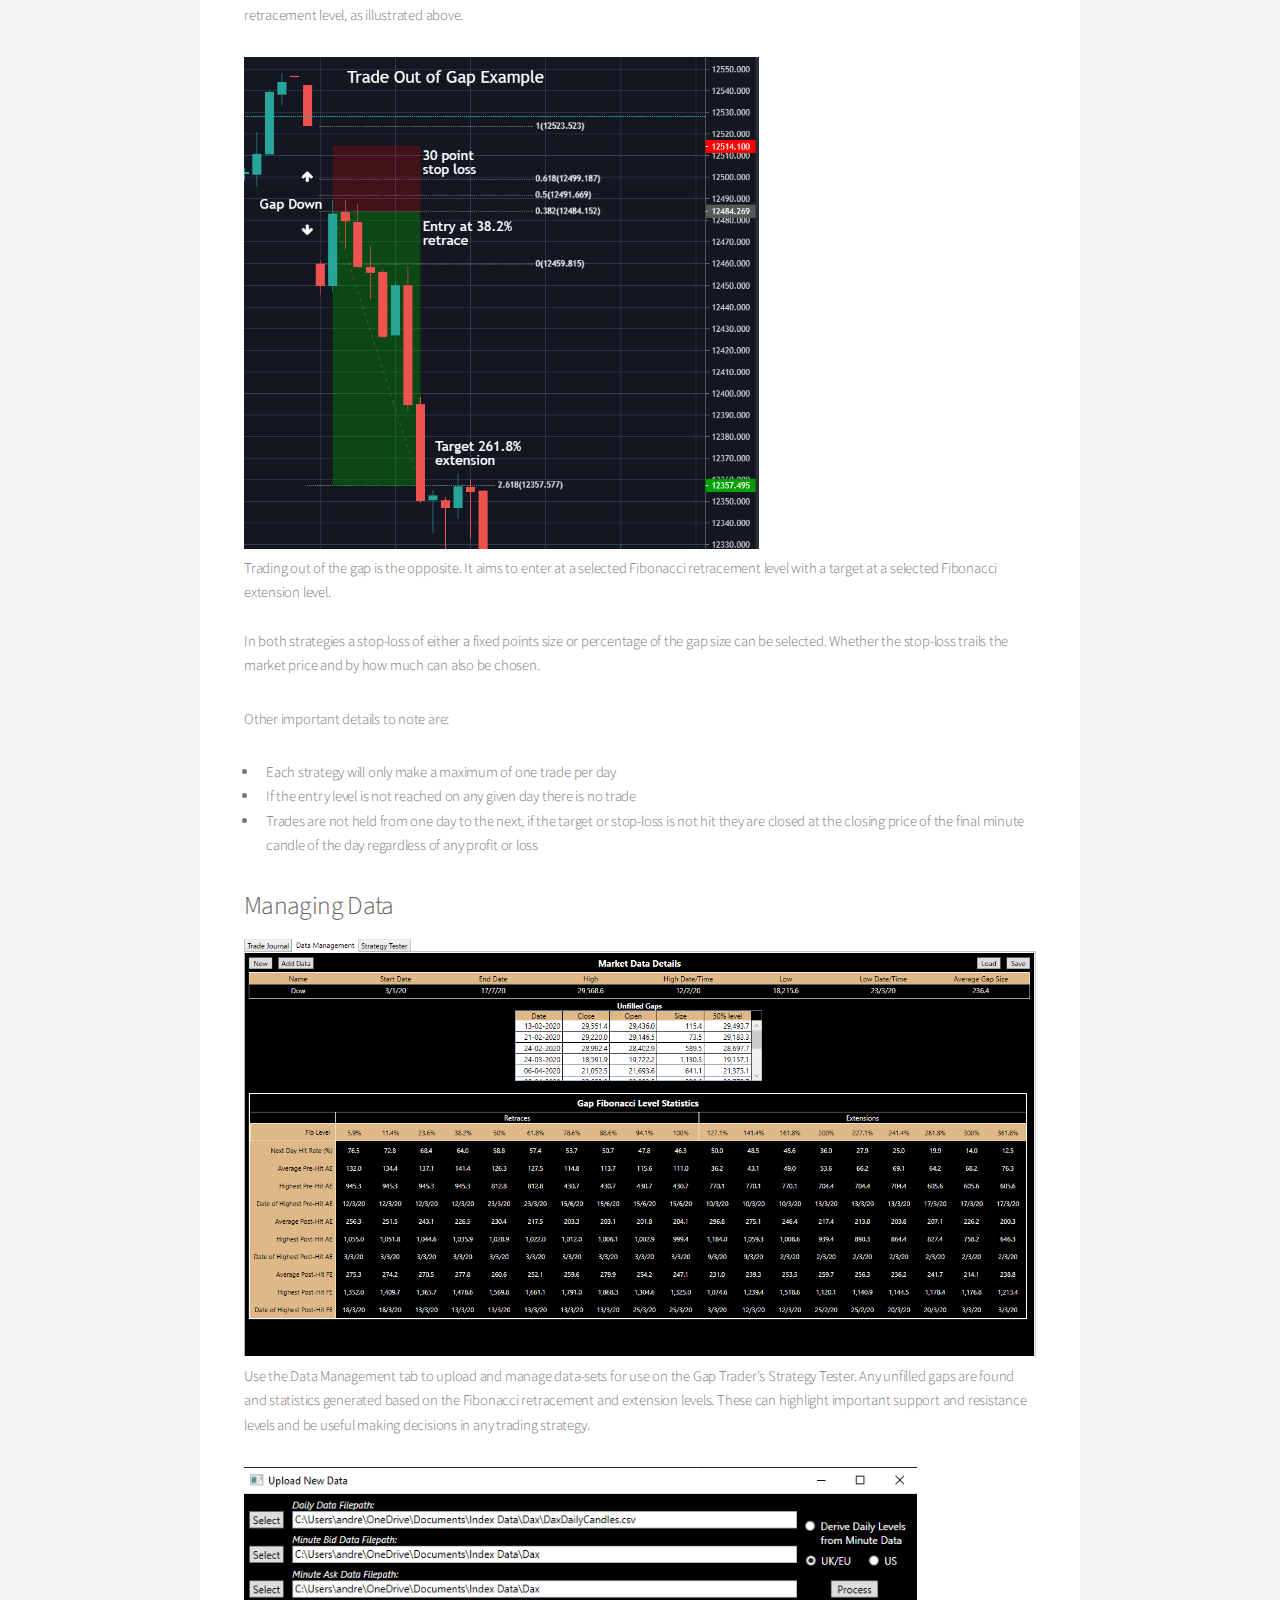
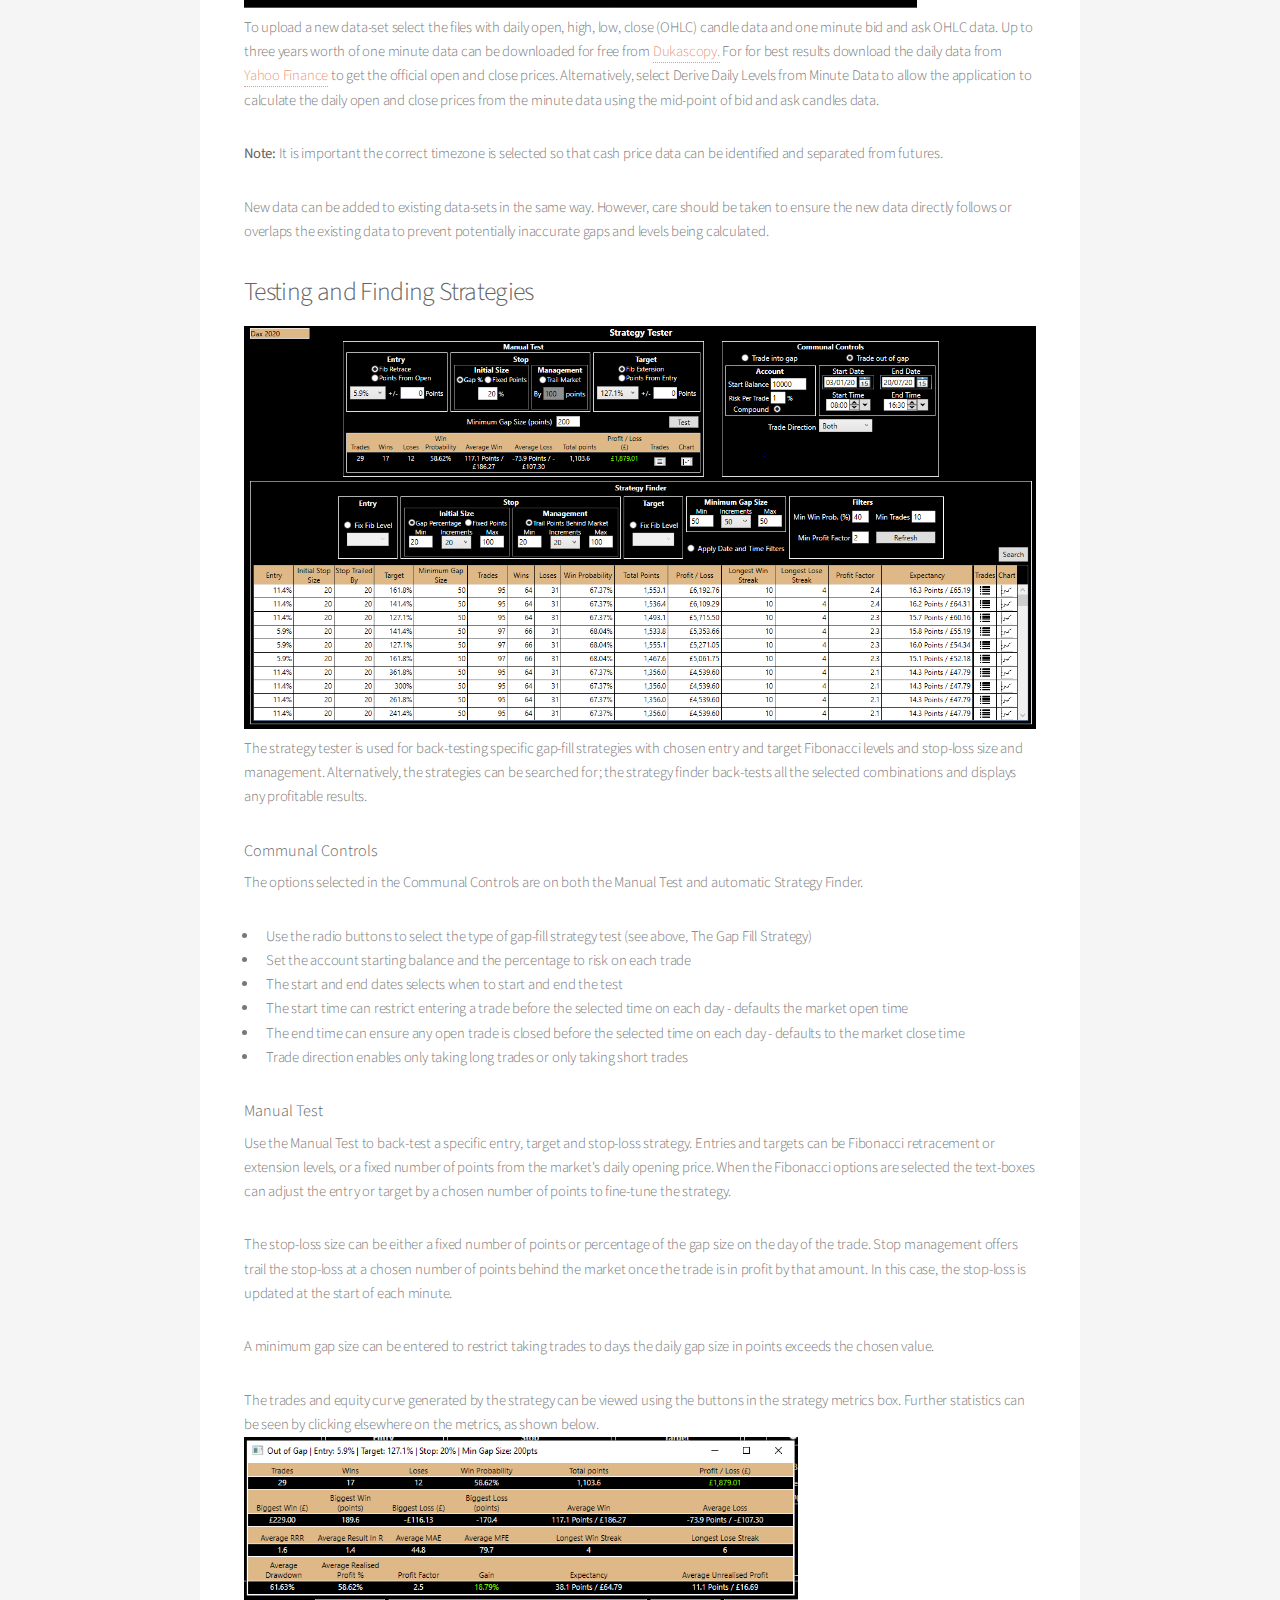
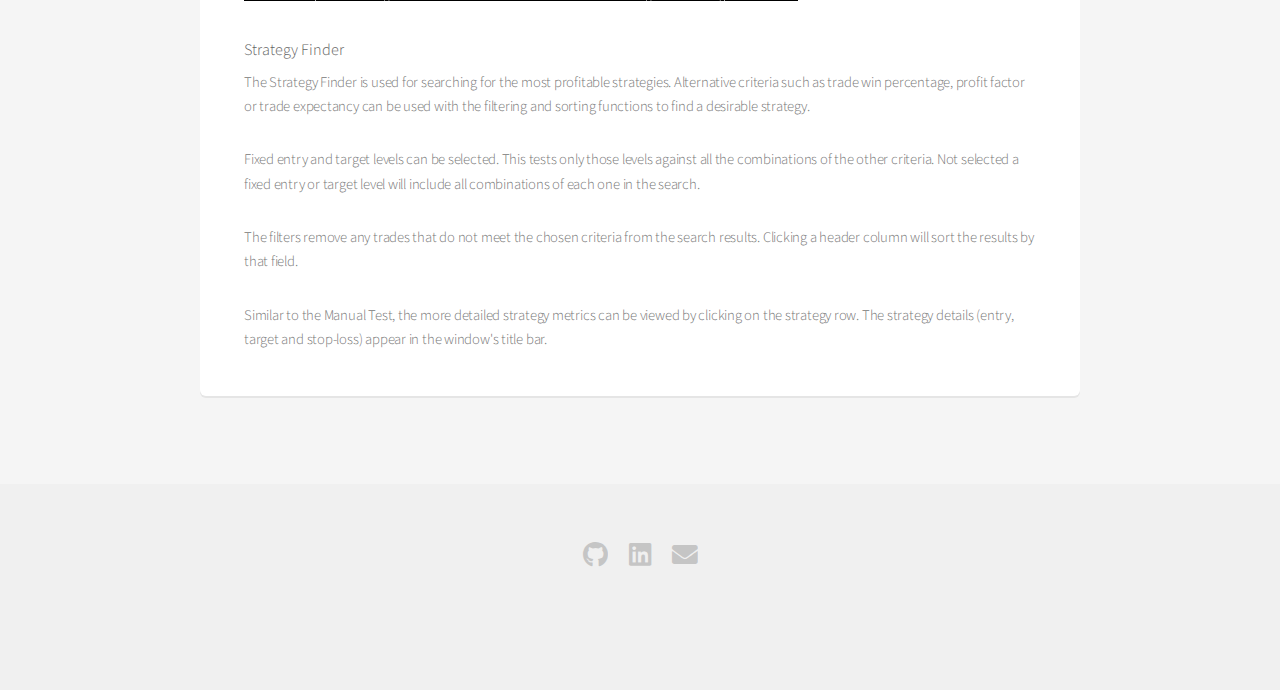
==== commit 7551e554: "Added Smart-Menu" ====
--- a/gapTrader.html
+++ b/gapTrader.html
@@ -16,6 +16,7 @@
                 <ul>
                     <li><a href="index.html">Home</a></li>
                     <li><a href="tradeJournal.html">Trade Journal</a></li>
+                    <li><a href="smart-menu.html">Smart-Menu</a></li>
                 </ul>
             </nav>
         </header>
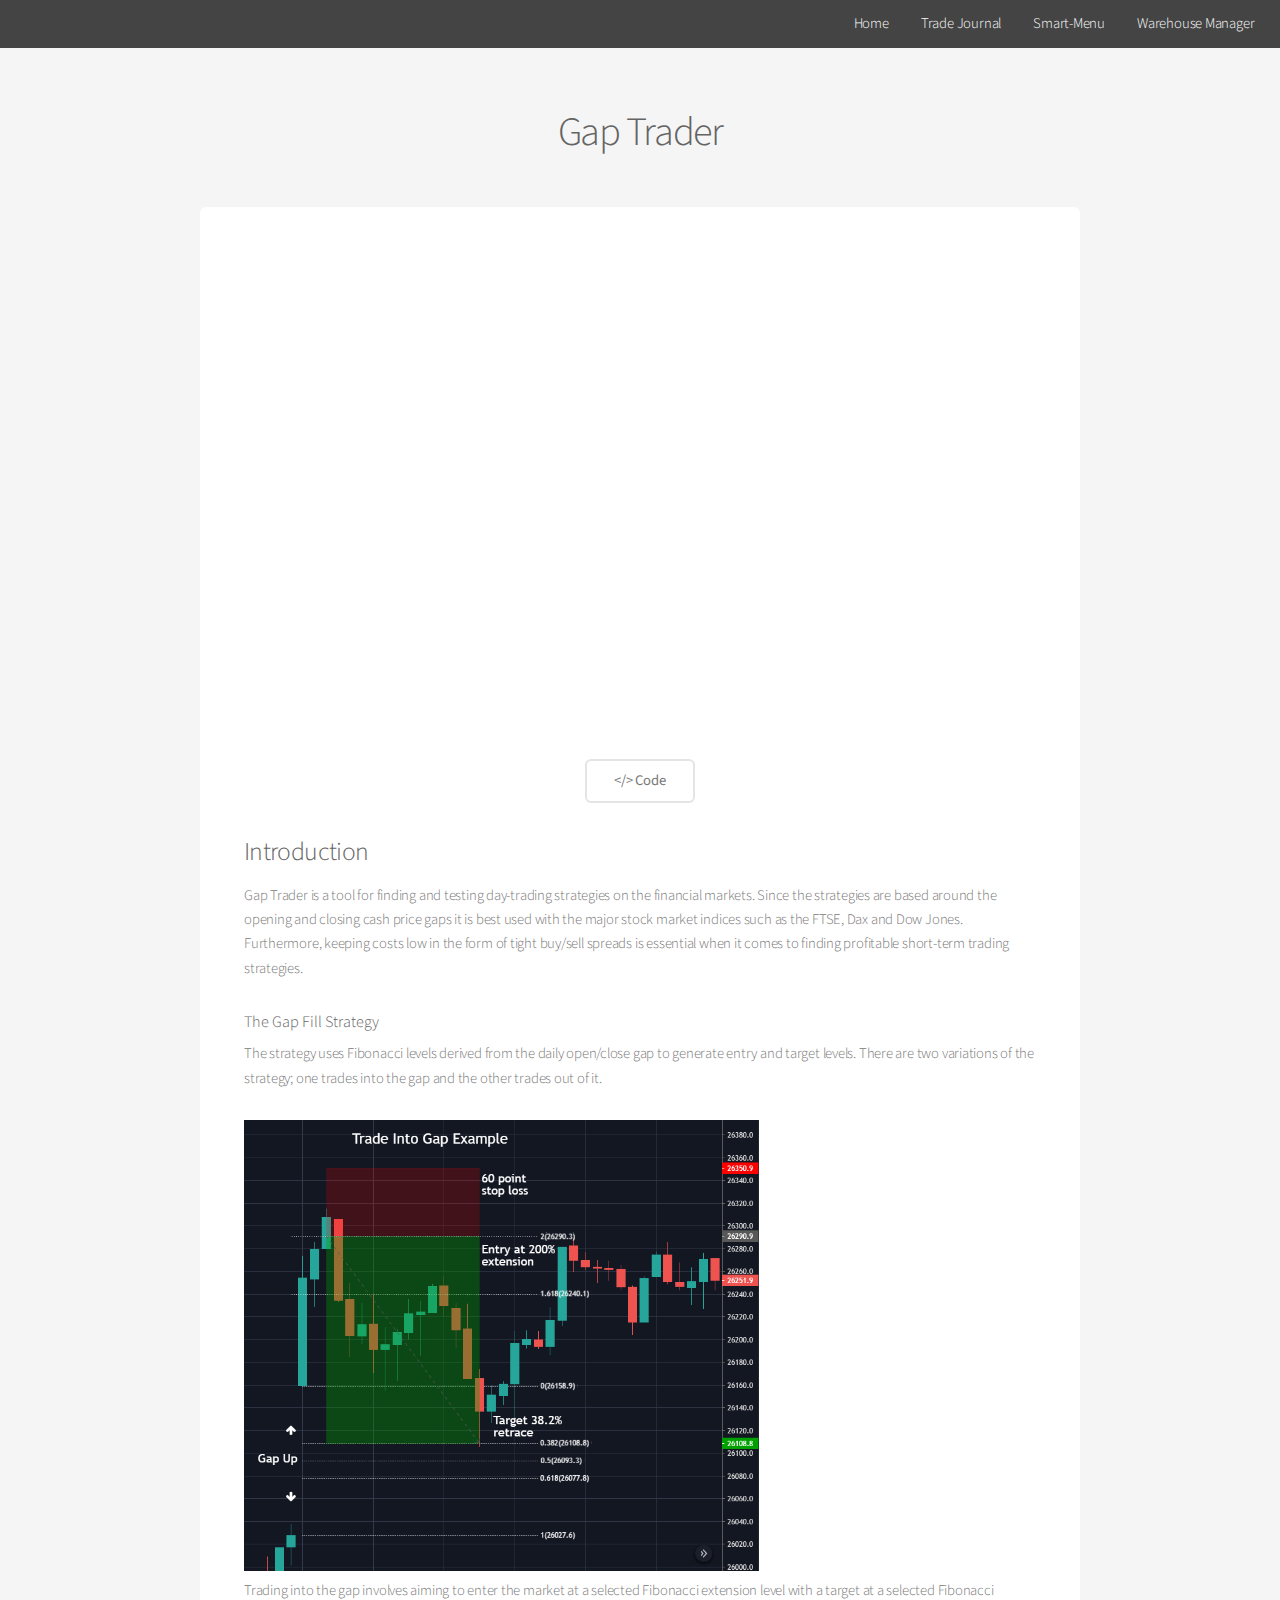
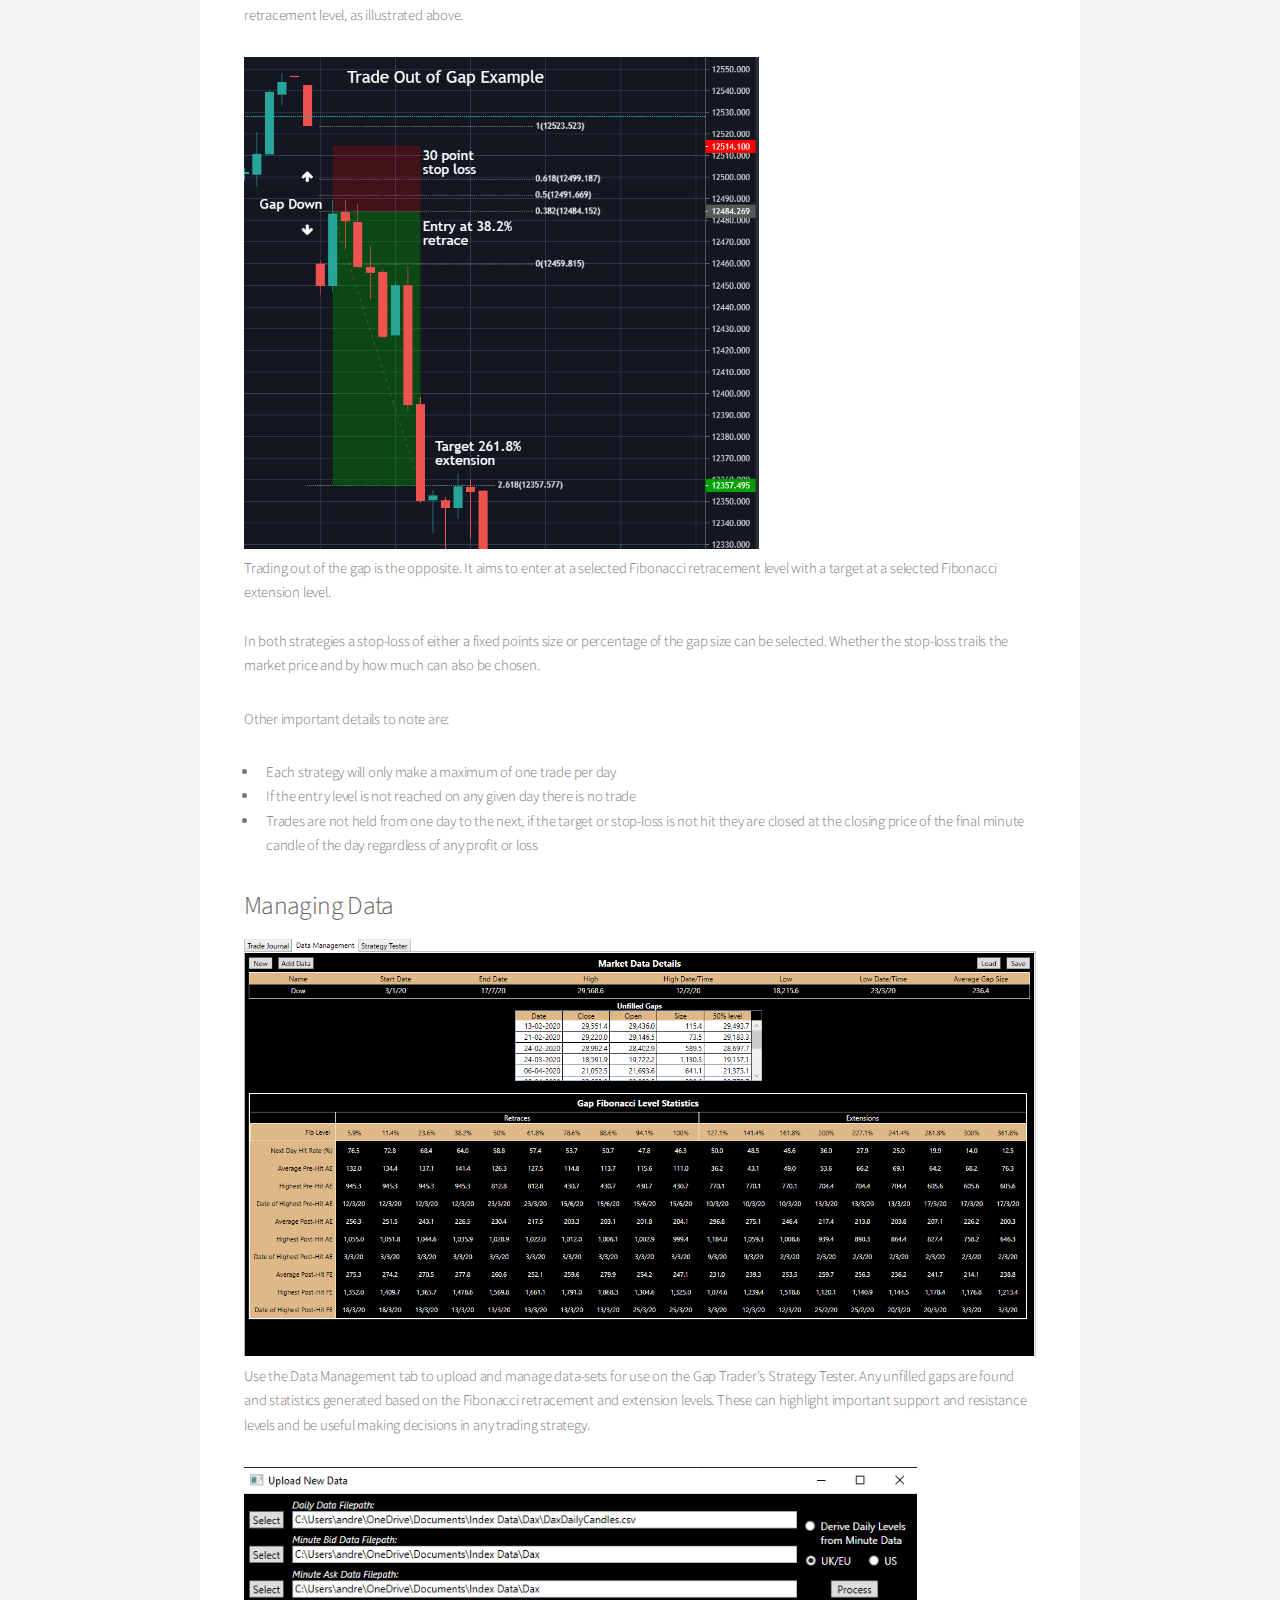
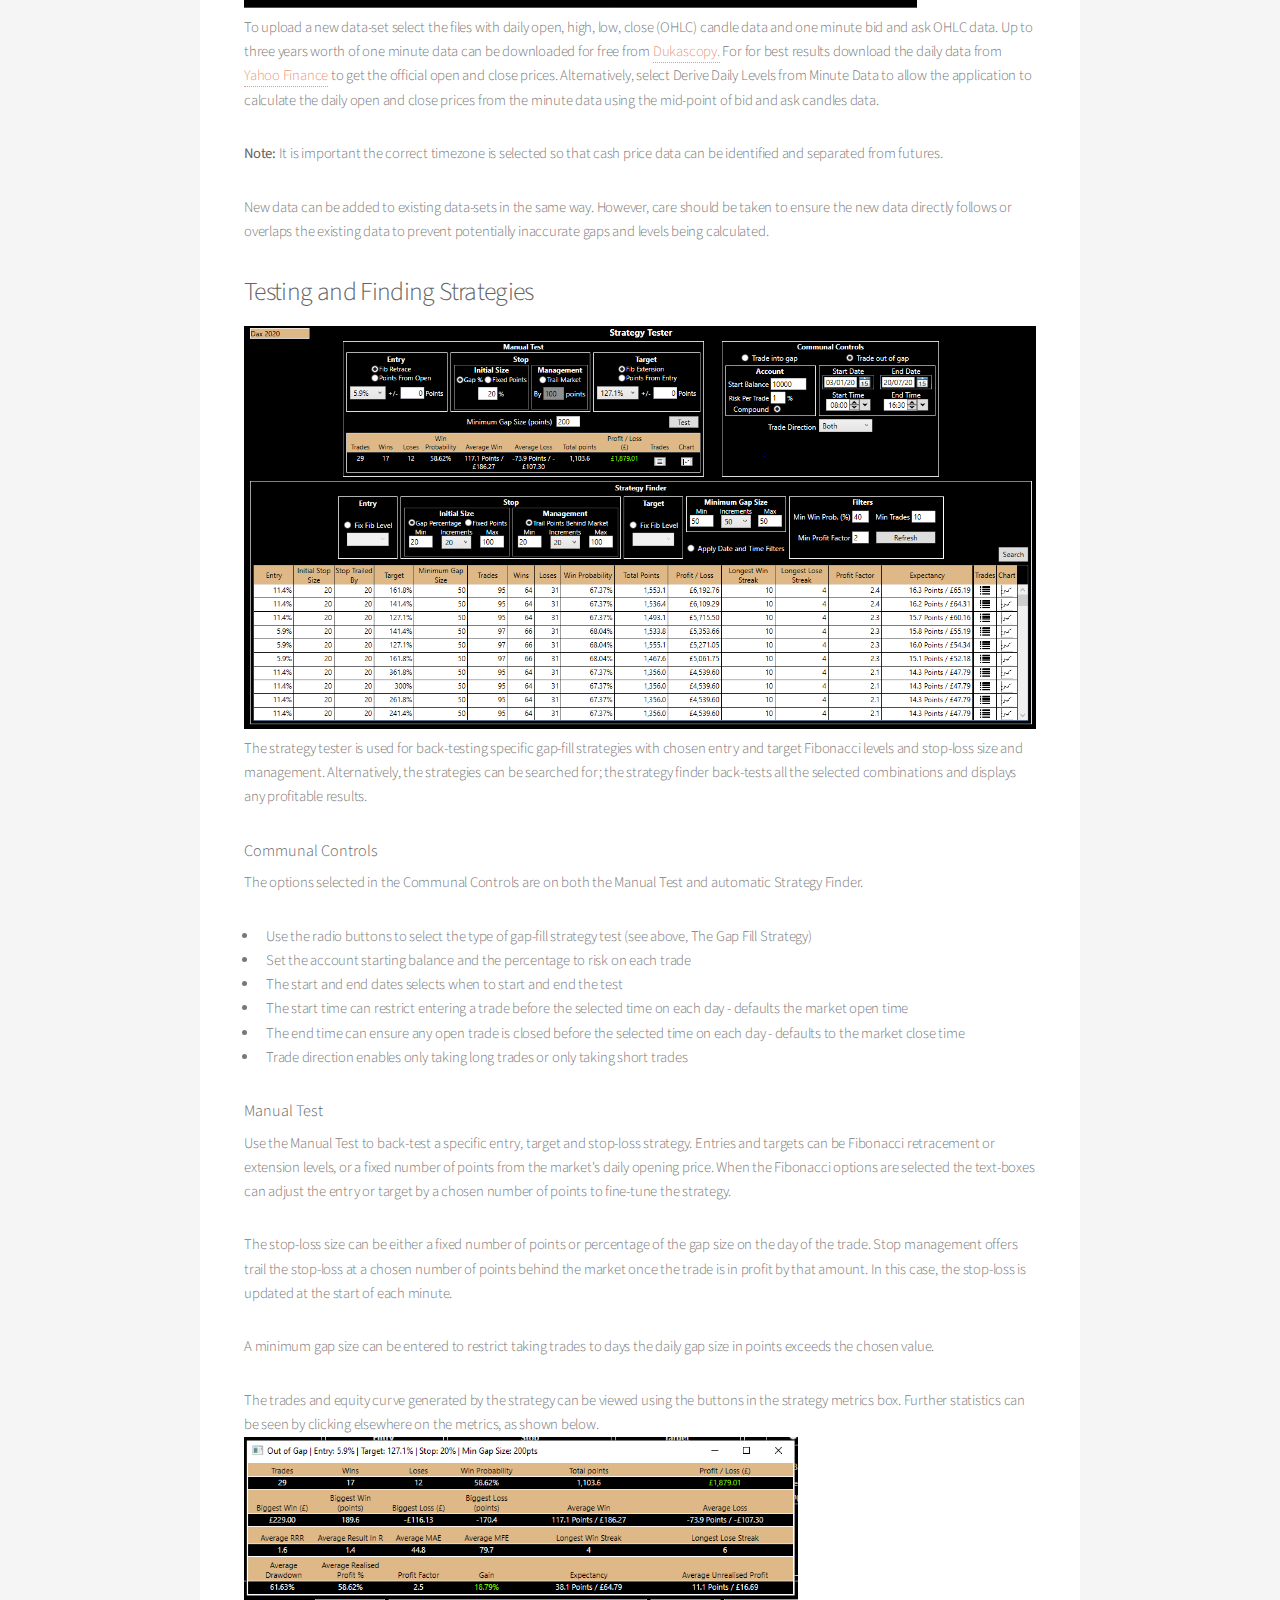
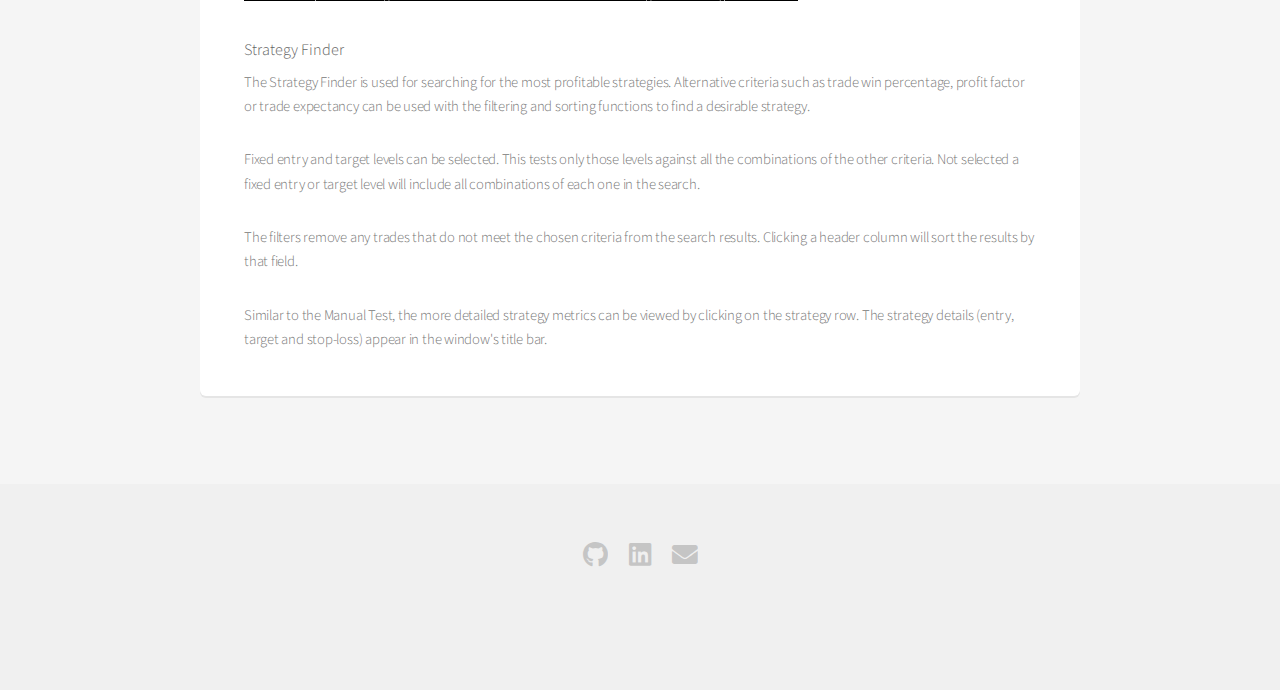
==== commit 0283b058: "Added Warehouse Manager" ====
--- a/gapTrader.html
+++ b/gapTrader.html
@@ -17,6 +17,7 @@
                     <li><a href="index.html">Home</a></li>
                     <li><a href="tradeJournal.html">Trade Journal</a></li>
                     <li><a href="smart-menu.html">Smart-Menu</a></li>
+                    <li><a href="warehouseManager.html">Warehouse Manager</a></li>
                 </ul>
             </nav>
         </header>
